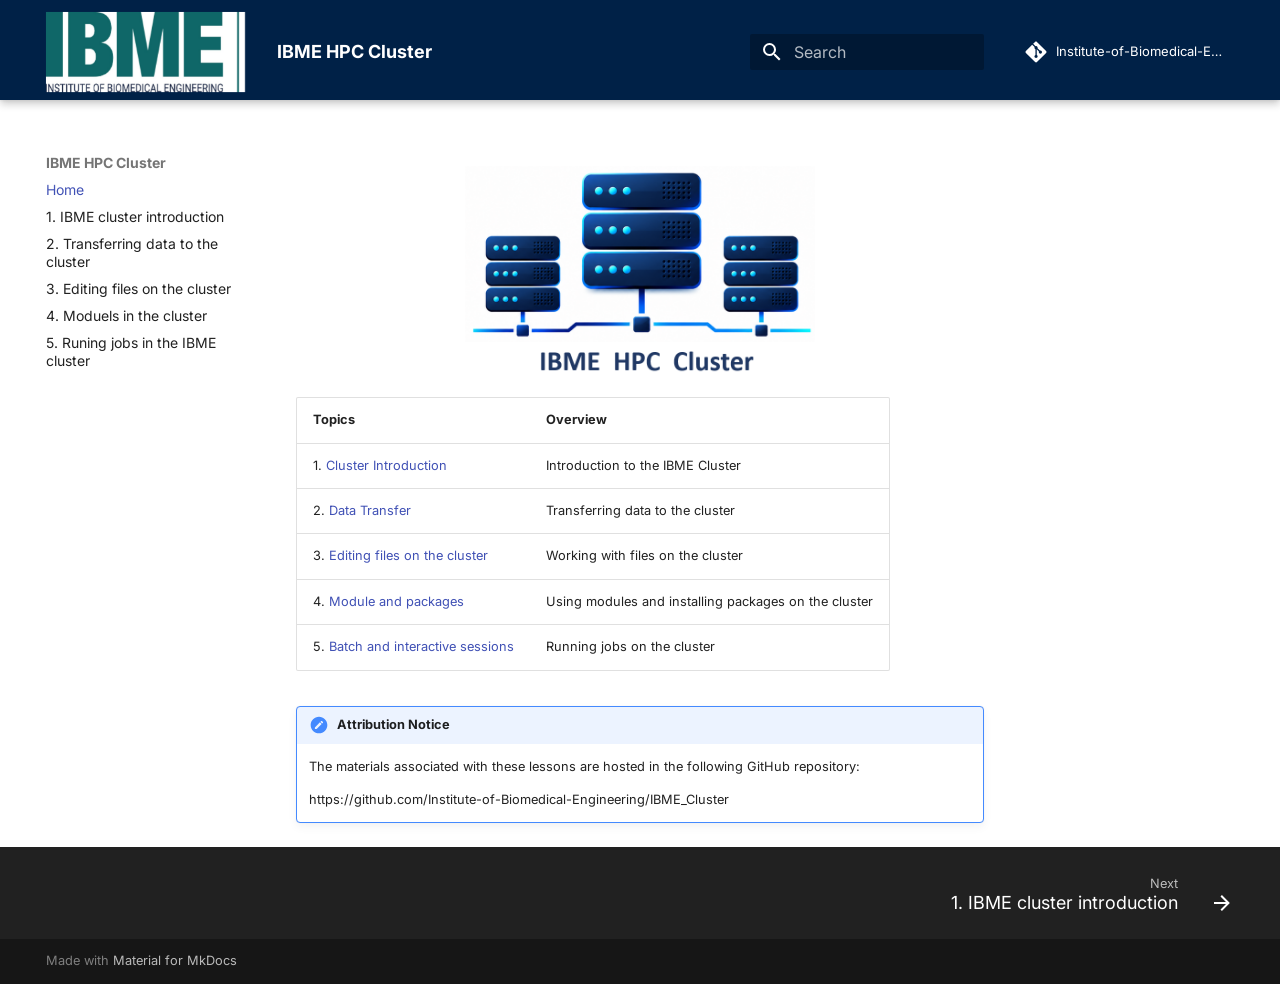
==== index.html @ fde44dac "Deployed 38e7b58 with MkDocs version: 1.6.1" ====
<!doctype html>
<html lang="en" class="no-js">
  <head>
    
      <meta charset="utf-8">
      <meta name="viewport" content="width=device-width,initial-scale=1">
      
      
        <meta name="author" content="Institute of Biomedical Engineering, University of Oxford">
      
      
        <link rel="canonical" href="https://mydomain.org/IBME_Cluster/">
      
      
      
        <link rel="next" href="1_Cluster_introduction/">
      
      
        
      
      
      <link rel="icon" href="assets/images/favicon.png">
      <meta name="generator" content="mkdocs-1.6.1, mkdocs-material-9.7.6">
    
    
      
        <title>IBME HPC Cluster</title>
      
    
    
      <link rel="stylesheet" href="assets/stylesheets/main.484c7ddc.min.css">
      
      


    
    
      
    
    
      
        
        
        <link rel="preconnect" href="https://fonts.gstatic.com" crossorigin>
        <link rel="stylesheet" href="https://fonts.googleapis.com/css?family=Inter:300,300i,400,400i,700,700i%7CFira+Code:400,400i,700,700i&display=fallback">
        <style>:root{--md-text-font:"Inter";--md-code-font:"Fira Code"}</style>
      
    
    
      <link rel="stylesheet" href="stylesheets/extra.css">
    
    <script>__md_scope=new URL(".",location),__md_hash=e=>[...e].reduce(((e,_)=>(e<<5)-e+_.charCodeAt(0)),0),__md_get=(e,_=localStorage,t=__md_scope)=>JSON.parse(_.getItem(t.pathname+"."+e)),__md_set=(e,_,t=localStorage,a=__md_scope)=>{try{t.setItem(a.pathname+"."+e,JSON.stringify(_))}catch(e){}}</script>
    
      

    
    
  </head>
  
  
    <body dir="ltr">
  
    
    <input class="md-toggle" data-md-toggle="drawer" type="checkbox" id="__drawer" autocomplete="off">
    <input class="md-toggle" data-md-toggle="search" type="checkbox" id="__search" autocomplete="off">
    <label class="md-overlay" for="__drawer"></label>
    <div data-md-component="skip">
      
    </div>
    <div data-md-component="announce">
      
    </div>
    
    
      

  

<header class="md-header md-header--shadow" data-md-component="header">
  <nav class="md-header__inner md-grid" aria-label="Header">
    <a href="." title="IBME HPC Cluster" class="md-header__button md-logo" aria-label="IBME HPC Cluster" data-md-component="logo">
      
  <img src="images/IBME_OU_logo.jpg" alt="logo">

    </a>
    <label class="md-header__button md-icon" for="__drawer">
      
      <svg xmlns="http://www.w3.org/2000/svg" viewBox="0 0 24 24"><path d="M3 6h18v2H3zm0 5h18v2H3zm0 5h18v2H3z"/></svg>
    </label>
    <div class="md-header__title" data-md-component="header-title">
      <div class="md-header__ellipsis">
        <div class="md-header__topic">
          <span class="md-ellipsis">
            IBME HPC Cluster
          </span>
        </div>
        <div class="md-header__topic" data-md-component="header-topic">
          <span class="md-ellipsis">
            
              Home
            
          </span>
        </div>
      </div>
    </div>
    
    
      <script>var palette=__md_get("__palette");if(palette&&palette.color){if("(prefers-color-scheme)"===palette.color.media){var media=matchMedia("(prefers-color-scheme: light)"),input=document.querySelector(media.matches?"[data-md-color-media='(prefers-color-scheme: light)']":"[data-md-color-media='(prefers-color-scheme: dark)']");palette.color.media=input.getAttribute("data-md-color-media"),palette.color.scheme=input.getAttribute("data-md-color-scheme"),palette.color.primary=input.getAttribute("data-md-color-primary"),palette.color.accent=input.getAttribute("data-md-color-accent")}for(var[key,value]of Object.entries(palette.color))document.body.setAttribute("data-md-color-"+key,value)}</script>
    
    
    
      
      
        <label class="md-header__button md-icon" for="__search">
          
          <svg xmlns="http://www.w3.org/2000/svg" viewBox="0 0 24 24"><path d="M9.5 3A6.5 6.5 0 0 1 16 9.5c0 1.61-.59 3.09-1.56 4.23l.27.27h.79l5 5-1.5 1.5-5-5v-.79l-.27-.27A6.52 6.52 0 0 1 9.5 16 6.5 6.5 0 0 1 3 9.5 6.5 6.5 0 0 1 9.5 3m0 2C7 5 5 7 5 9.5S7 14 9.5 14 14 12 14 9.5 12 5 9.5 5"/></svg>
        </label>
        <div class="md-search" data-md-component="search" role="dialog">
  <label class="md-search__overlay" for="__search"></label>
  <div class="md-search__inner" role="search">
    <form class="md-search__form" name="search">
      <input type="text" class="md-search__input" name="query" aria-label="Search" placeholder="Search" autocapitalize="off" autocorrect="off" autocomplete="off" spellcheck="false" data-md-component="search-query" required>
      <label class="md-search__icon md-icon" for="__search">
        
        <svg xmlns="http://www.w3.org/2000/svg" viewBox="0 0 24 24"><path d="M9.5 3A6.5 6.5 0 0 1 16 9.5c0 1.61-.59 3.09-1.56 4.23l.27.27h.79l5 5-1.5 1.5-5-5v-.79l-.27-.27A6.52 6.52 0 0 1 9.5 16 6.5 6.5 0 0 1 3 9.5 6.5 6.5 0 0 1 9.5 3m0 2C7 5 5 7 5 9.5S7 14 9.5 14 14 12 14 9.5 12 5 9.5 5"/></svg>
        
        <svg xmlns="http://www.w3.org/2000/svg" viewBox="0 0 24 24"><path d="M20 11v2H8l5.5 5.5-1.42 1.42L4.16 12l7.92-7.92L13.5 5.5 8 11z"/></svg>
      </label>
      <nav class="md-search__options" aria-label="Search">
        
        <button type="reset" class="md-search__icon md-icon" title="Clear" aria-label="Clear" tabindex="-1">
          
          <svg xmlns="http://www.w3.org/2000/svg" viewBox="0 0 24 24"><path d="M19 6.41 17.59 5 12 10.59 6.41 5 5 6.41 10.59 12 5 17.59 6.41 19 12 13.41 17.59 19 19 17.59 13.41 12z"/></svg>
        </button>
      </nav>
      
    </form>
    <div class="md-search__output">
      <div class="md-search__scrollwrap" tabindex="0" data-md-scrollfix>
        <div class="md-search-result" data-md-component="search-result">
          <div class="md-search-result__meta">
            Initializing search
          </div>
          <ol class="md-search-result__list" role="presentation"></ol>
        </div>
      </div>
    </div>
  </div>
</div>
      
    
    
      <div class="md-header__source">
        <a href="https://github.com/Institute-of-Biomedical-Engineering/IBME_Cluster" title="Go to repository" class="md-source" data-md-component="source">
  <div class="md-source__icon md-icon">
    
    <svg xmlns="http://www.w3.org/2000/svg" viewBox="0 0 448 512"><!--! Font Awesome Free 7.1.0 by @fontawesome - https://fontawesome.com License - https://fontawesome.com/license/free (Icons: CC BY 4.0, Fonts: SIL OFL 1.1, Code: MIT License) Copyright 2025 Fonticons, Inc.--><path d="M439.6 236.1 244 40.5c-5.4-5.5-12.8-8.5-20.4-8.5s-15 3-20.4 8.4L162.5 81l51.5 51.5c27.1-9.1 52.7 16.8 43.4 43.7l49.7 49.7c34.2-11.8 61.2 31 35.5 56.7-26.5 26.5-70.2-2.9-56-37.3L240.3 199v121.9c25.3 12.5 22.3 41.8 9.1 55-6.4 6.4-15.2 10.1-24.3 10.1s-17.8-3.6-24.3-10.1c-17.6-17.6-11.1-46.9 11.2-56v-123c-20.8-8.5-24.6-30.7-18.6-45L142.6 101 8.5 235.1C3 240.6 0 247.9 0 255.5s3 15 8.5 20.4l195.6 195.7c5.4 5.4 12.7 8.4 20.4 8.4s15-3 20.4-8.4l194.7-194.7c5.4-5.4 8.4-12.8 8.4-20.4s-3-15-8.4-20.4"/></svg>
  </div>
  <div class="md-source__repository">
    Institute-of-Biomedical-Engineering/Training_Linux_CLI
  </div>
</a>
      </div>
    
  </nav>
  
</header>
    
    <div class="md-container" data-md-component="container">
      
      
        
          
        
      
      <main class="md-main" data-md-component="main">
        <div class="md-main__inner md-grid">
          
            
              
              <div class="md-sidebar md-sidebar--primary" data-md-component="sidebar" data-md-type="navigation" >
                <div class="md-sidebar__scrollwrap">
                  <div class="md-sidebar__inner">
                    



<nav class="md-nav md-nav--primary" aria-label="Navigation" data-md-level="0">
  <label class="md-nav__title" for="__drawer">
    <a href="." title="IBME HPC Cluster" class="md-nav__button md-logo" aria-label="IBME HPC Cluster" data-md-component="logo">
      
  <img src="images/IBME_OU_logo.jpg" alt="logo">

    </a>
    IBME HPC Cluster
  </label>
  
    <div class="md-nav__source">
      <a href="https://github.com/Institute-of-Biomedical-Engineering/IBME_Cluster" title="Go to repository" class="md-source" data-md-component="source">
  <div class="md-source__icon md-icon">
    
    <svg xmlns="http://www.w3.org/2000/svg" viewBox="0 0 448 512"><!--! Font Awesome Free 7.1.0 by @fontawesome - https://fontawesome.com License - https://fontawesome.com/license/free (Icons: CC BY 4.0, Fonts: SIL OFL 1.1, Code: MIT License) Copyright 2025 Fonticons, Inc.--><path d="M439.6 236.1 244 40.5c-5.4-5.5-12.8-8.5-20.4-8.5s-15 3-20.4 8.4L162.5 81l51.5 51.5c27.1-9.1 52.7 16.8 43.4 43.7l49.7 49.7c34.2-11.8 61.2 31 35.5 56.7-26.5 26.5-70.2-2.9-56-37.3L240.3 199v121.9c25.3 12.5 22.3 41.8 9.1 55-6.4 6.4-15.2 10.1-24.3 10.1s-17.8-3.6-24.3-10.1c-17.6-17.6-11.1-46.9 11.2-56v-123c-20.8-8.5-24.6-30.7-18.6-45L142.6 101 8.5 235.1C3 240.6 0 247.9 0 255.5s3 15 8.5 20.4l195.6 195.7c5.4 5.4 12.7 8.4 20.4 8.4s15-3 20.4-8.4l194.7-194.7c5.4-5.4 8.4-12.8 8.4-20.4s-3-15-8.4-20.4"/></svg>
  </div>
  <div class="md-source__repository">
    Institute-of-Biomedical-Engineering/Training_Linux_CLI
  </div>
</a>
    </div>
  
  <ul class="md-nav__list" data-md-scrollfix>
    
      
      
  
  
    
  
  
  
    <li class="md-nav__item md-nav__item--active">
      
      <input class="md-nav__toggle md-toggle" type="checkbox" id="__toc">
      
      
      
      <a href="." class="md-nav__link md-nav__link--active">
        
  
  
  <span class="md-ellipsis">
    
  
    Home
  

    
  </span>
  
  

      </a>
      
    </li>
  

    
      
      
  
  
  
  
    <li class="md-nav__item">
      <a href="1_Cluster_introduction/" class="md-nav__link">
        
  
  
  <span class="md-ellipsis">
    
  
    1. IBME cluster introduction
  

    
  </span>
  
  

      </a>
    </li>
  

    
      
      
  
  
  
  
    <li class="md-nav__item">
      <a href="2_Transferring_files_to_remote_machine/" class="md-nav__link">
        
  
  
  <span class="md-ellipsis">
    
  
    2. Transferring data to the cluster
  

    
  </span>
  
  

      </a>
    </li>
  

    
      
      
  
  
  
  
    <li class="md-nav__item">
      <a href="3_Editing_files/" class="md-nav__link">
        
  
  
  <span class="md-ellipsis">
    
  
    3. Editing files on the cluster
  

    
  </span>
  
  

      </a>
    </li>
  

    
      
      
  
  
  
  
    <li class="md-nav__item">
      <a href="4_Modules_packages/" class="md-nav__link">
        
  
  
  <span class="md-ellipsis">
    
  
    4. Moduels in the cluster
  

    
  </span>
  
  

      </a>
    </li>
  

    
      
      
  
  
  
  
    <li class="md-nav__item">
      <a href="5_Sessions/" class="md-nav__link">
        
  
  
  <span class="md-ellipsis">
    
  
    5. Runing jobs in the IBME cluster
  

    
  </span>
  
  

      </a>
    </li>
  

    
  </ul>
</nav>
                  </div>
                </div>
              </div>
            
            
              
              <div class="md-sidebar md-sidebar--secondary" data-md-component="sidebar" data-md-type="toc" >
                <div class="md-sidebar__scrollwrap">
                  <div class="md-sidebar__inner">
                    

<nav class="md-nav md-nav--secondary" aria-label="Table of contents">
  
  
  
  
</nav>
                  </div>
                </div>
              </div>
            
          
          
            <div class="md-content" data-md-component="content">
              
              <article class="md-content__inner md-typeset">
                
                  


  
  


<!-- <div class="hero">
  <img src="images/IBME_Eng_OxUni.jpg" alt="IBME Logo" class="hero-logo">

  <div class="hero-text">
    <h1>Introduction to Linux Command Line</h1>
    <p>Institute of Biomedical Engineering, University of Oxford</p>
  </div>
</div> -->

<p align="center">
    <img src="./images/Linux_intro.png" width="350">
</p>

<table>
<thead>
<tr>
<th style="text-align: left;"><strong>Topics</strong></th>
<th style="text-align: left;"><strong>Overview</strong></th>
</tr>
</thead>
<tbody>
<tr>
<td style="text-align: left;">1. <a href="1_Cluster_introduction/">Cluster Introduction</a></td>
<td style="text-align: left;">Introduction to the IBME Cluster</td>
</tr>
<tr>
<td style="text-align: left;">2. <a href="2_Transferring_files_to_remote_machine/">Data Transfer</a></td>
<td style="text-align: left;">Transferring data to the cluster</td>
</tr>
<tr>
<td style="text-align: left;">3. <a href="3_Editing_files/">Editing files on the cluster</a></td>
<td style="text-align: left;">Working with files on the cluster</td>
</tr>
<tr>
<td style="text-align: left;">4. <a href="./4_Modules_packages">Module and packages</a></td>
<td style="text-align: left;">Using modules and installing packages on the cluster</td>
</tr>
<tr>
<td style="text-align: left;">5. <a href="5_Sessions/">Batch and interactive sessions</a></td>
<td style="text-align: left;">Running jobs on the cluster</td>
</tr>
</tbody>
</table>
<div class="admonition copyright">
<p class="admonition-title">Attribution Notice</p>
<p>The materials associated with these lessons are hosted in the following GitHub repository:</p>
<p>https://github.com/Institute-of-Biomedical-Engineering/IBME_Cluster</p>
</div>












                
              </article>
            </div>
          
          
<script>var target=document.getElementById(location.hash.slice(1));target&&target.name&&(target.checked=target.name.startsWith("__tabbed_"))</script>
        </div>
        
          <button type="button" class="md-top md-icon" data-md-component="top" hidden>
  
  <svg xmlns="http://www.w3.org/2000/svg" viewBox="0 0 24 24"><path d="M13 20h-2V8l-5.5 5.5-1.42-1.42L12 4.16l7.92 7.92-1.42 1.42L13 8z"/></svg>
  Back to top
</button>
        
      </main>
      
        <footer class="md-footer">
  
    
      
      <nav class="md-footer__inner md-grid" aria-label="Footer" >
        
        
          
          <a href="1_Cluster_introduction/" class="md-footer__link md-footer__link--next" aria-label="Next: 1. IBME cluster introduction">
            <div class="md-footer__title">
              <span class="md-footer__direction">
                Next
              </span>
              <div class="md-ellipsis">
                1. IBME cluster introduction
              </div>
            </div>
            <div class="md-footer__button md-icon">
              
              <svg xmlns="http://www.w3.org/2000/svg" viewBox="0 0 24 24"><path d="M4 11v2h12l-5.5 5.5 1.42 1.42L19.84 12l-7.92-7.92L10.5 5.5 16 11z"/></svg>
            </div>
          </a>
        
      </nav>
    
  
  <div class="md-footer-meta md-typeset">
    <div class="md-footer-meta__inner md-grid">
      <div class="md-copyright">
  
  
    Made with
    <a href="https://squidfunk.github.io/mkdocs-material/" target="_blank" rel="noopener">
      Material for MkDocs
    </a>
  
</div>
      
    </div>
  </div>
</footer>
      
    </div>
    <div class="md-dialog" data-md-component="dialog">
      <div class="md-dialog__inner md-typeset"></div>
    </div>
    
    
    
      
      
      <script id="__config" type="application/json">{"annotate": null, "base": ".", "features": ["navigation.tracking", "navigation.sections", "navigation.expand", "navigation.top", "navigation.footer", "content.code.copy", "content.code.annotate"], "search": "assets/javascripts/workers/search.2c215733.min.js", "tags": null, "translations": {"clipboard.copied": "Copied to clipboard", "clipboard.copy": "Copy to clipboard", "search.result.more.one": "1 more on this page", "search.result.more.other": "# more on this page", "search.result.none": "No matching documents", "search.result.one": "1 matching document", "search.result.other": "# matching documents", "search.result.placeholder": "Type to start searching", "search.result.term.missing": "Missing", "select.version": "Select version"}, "version": null}</script>
    
    
      <script src="assets/javascripts/bundle.79ae519e.min.js"></script>
      
    
  </body>
</html>
---- assets/stylesheets/main.484c7ddc.min.css ----
@charset "UTF-8";html{-webkit-text-size-adjust:none;-moz-text-size-adjust:none;text-size-adjust:none;box-sizing:border-box}*,:after,:before{box-sizing:inherit}@media (prefers-reduced-motion){*,:after,:before{transition:none!important}}body{margin:0}a,button,input,label{-webkit-tap-highlight-color:transparent}a{color:inherit;text-decoration:none}hr{border:0;box-sizing:initial;display:block;height:.05rem;overflow:visible;padding:0}small{font-size:80%}sub,sup{line-height:1em}img{border-style:none}table{border-collapse:initial;border-spacing:0}td,th{font-weight:400;vertical-align:top}button{background:#0000;border:0;font-family:inherit;font-size:inherit;margin:0;padding:0}input{border:0;outline:none}:root{--md-primary-fg-color:#4051b5;--md-primary-fg-color--light:#5d6cc0;--md-primary-fg-color--dark:#303fa1;--md-primary-bg-color:#fff;--md-primary-bg-color--light:#ffffffb3;--md-accent-fg-color:#526cfe;--md-accent-fg-color--transparent:#526cfe1a;--md-accent-bg-color:#fff;--md-accent-bg-color--light:#ffffffb3}[data-md-color-scheme=default]{color-scheme:light}[data-md-color-scheme=default] img[src$="#gh-dark-mode-only"],[data-md-color-scheme=default] img[src$="#only-dark"]{display:none}:root,[data-md-color-scheme=default]{--md-hue:225deg;--md-default-fg-color:#000000de;--md-default-fg-color--light:#0000008a;--md-default-fg-color--lighter:#00000052;--md-default-fg-color--lightest:#00000012;--md-default-bg-color:#fff;--md-default-bg-color--light:#ffffffb3;--md-default-bg-color--lighter:#ffffff4d;--md-default-bg-color--lightest:#ffffff1f;--md-code-fg-color:#36464e;--md-code-bg-color:#f5f5f5;--md-code-bg-color--light:#f5f5f5b3;--md-code-bg-color--lighter:#f5f5f54d;--md-code-hl-color:#4287ff;--md-code-hl-color--light:#4287ff1a;--md-code-hl-number-color:#d52a2a;--md-code-hl-special-color:#db1457;--md-code-hl-function-color:#a846b9;--md-code-hl-constant-color:#6e59d9;--md-code-hl-keyword-color:#3f6ec6;--md-code-hl-string-color:#1c7d4d;--md-code-hl-name-color:var(--md-code-fg-color);--md-code-hl-operator-color:var(--md-default-fg-color--light);--md-code-hl-punctuation-color:var(--md-default-fg-color--light);--md-code-hl-comment-color:var(--md-default-fg-color--light);--md-code-hl-generic-color:var(--md-default-fg-color--light);--md-code-hl-variable-color:var(--md-default-fg-color--light);--md-typeset-color:var(--md-default-fg-color);--md-typeset-a-color:var(--md-primary-fg-color);--md-typeset-del-color:#f5503d26;--md-typeset-ins-color:#0bd57026;--md-typeset-kbd-color:#fafafa;--md-typeset-kbd-accent-color:#fff;--md-typeset-kbd-border-color:#b8b8b8;--md-typeset-mark-color:#ffff0080;--md-typeset-table-color:#0000001f;--md-typeset-table-color--light:rgba(0,0,0,.035);--md-admonition-fg-color:var(--md-default-fg-color);--md-admonition-bg-color:var(--md-default-bg-color);--md-warning-fg-color:#000000de;--md-warning-bg-color:#ff9;--md-footer-fg-color:#fff;--md-footer-fg-color--light:#ffffffb3;--md-footer-fg-color--lighter:#ffffff73;--md-footer-bg-color:#000000de;--md-footer-bg-color--dark:#00000052;--md-shadow-z1:0 0.2rem 0.5rem #0000000d,0 0 0.05rem #0000001a;--md-shadow-z2:0 0.2rem 0.5rem #0000001a,0 0 0.05rem #00000040;--md-shadow-z3:0 0.2rem 0.5rem #0003,0 0 0.05rem #00000059}.md-icon svg{fill:currentcolor;display:block;height:1.2rem;width:1.2rem}body{-webkit-font-smoothing:antialiased;-moz-osx-font-smoothing:grayscale;--md-text-font-family:var(--md-text-font,_),-apple-system,BlinkMacSystemFont,Helvetica,Arial,sans-serif;--md-code-font-family:var(--md-code-font,_),SFMono-Regular,Consolas,Menlo,monospace}aside,body,input{font-feature-settings:"kern","liga";color:var(--md-typeset-color);font-family:var(--md-text-font-family)}code,kbd,pre{font-feature-settings:"kern";font-family:var(--md-code-font-family)}:root{--md-typeset-table-sort-icon:url('data:image/svg+xml;charset=utf-8,<svg xmlns="http://www.w3.org/2000/svg" viewBox="0 0 24 24"><path d="m18 21-4-4h3V7h-3l4-4 4 4h-3v10h3M2 19v-2h10v2M2 13v-2h7v2M2 7V5h4v2z"/></svg>');--md-typeset-table-sort-icon--asc:url('data:image/svg+xml;charset=utf-8,<svg xmlns="http://www.w3.org/2000/svg" viewBox="0 0 24 24"><path d="M19 17h3l-4 4-4-4h3V3h2M2 17h10v2H2M6 5v2H2V5m0 6h7v2H2z"/></svg>');--md-typeset-table-sort-icon--desc:url('data:image/svg+xml;charset=utf-8,<svg xmlns="http://www.w3.org/2000/svg" viewBox="0 0 24 24"><path d="M19 7h3l-4-4-4 4h3v14h2M2 17h10v2H2M6 5v2H2V5m0 6h7v2H2z"/></svg>')}.md-typeset{-webkit-print-color-adjust:exact;color-adjust:exact;font-size:.8rem;line-height:1.6;overflow-wrap:break-word}@media print{.md-typeset{font-size:.68rem}}.md-typeset blockquote,.md-typeset dl,.md-typeset figure,.md-typeset ol,.md-typeset pre,.md-typeset ul{margin-bottom:1em;margin-top:1em}.md-typeset h1{color:var(--md-default-fg-color--light);font-size:2em;line-height:1.3;margin:0 0 1.25em}.md-typeset h1,.md-typeset h2{font-weight:300;letter-spacing:-.01em}.md-typeset h2{font-size:1.5625em;line-height:1.4;margin:1.6em 0 .64em}.md-typeset h3{font-size:1.25em;font-weight:400;letter-spacing:-.01em;line-height:1.5;margin:1.6em 0 .8em}.md-typeset h2+h3{margin-top:.8em}.md-typeset h4{font-weight:700;letter-spacing:-.01em;margin:1em 0}.md-typeset h5,.md-typeset h6{color:var(--md-default-fg-color--light);font-size:.8em;font-weight:700;letter-spacing:-.01em;margin:1.25em 0}.md-typeset h5{text-transform:uppercase}.md-typeset h5 code{text-transform:none}.md-typeset hr{border-bottom:.05rem solid var(--md-default-fg-color--lightest);display:flow-root;margin:1.5em 0}.md-typeset a{color:var(--md-typeset-a-color);word-break:break-word}.md-typeset a,.md-typeset a:before{transition:color 125ms}.md-typeset a:focus,.md-typeset a:hover{color:var(--md-accent-fg-color)}.md-typeset a:focus code,.md-typeset a:hover code{background-color:var(--md-accent-fg-color--transparent);color:var(--md-accent-fg-color)}.md-typeset a code{color:var(--md-typeset-a-color)}.md-typeset a.focus-visible{outline-color:var(--md-accent-fg-color);outline-offset:.2rem}.md-typeset code,.md-typeset kbd,.md-typeset pre{color:var(--md-code-fg-color);direction:ltr;font-variant-ligatures:none;transition:background-color 125ms}@media print{.md-typeset code,.md-typeset kbd,.md-typeset pre{white-space:pre-wrap}}.md-typeset code{background-color:var(--md-code-bg-color);border-radius:.1rem;-webkit-box-decoration-break:clone;box-decoration-break:clone;font-size:.85em;padding:0 .2941176471em;transition:color 125ms,background-color 125ms;word-break:break-word}.md-typeset code:not(.focus-visible){-webkit-tap-highlight-color:transparent;outline:none}.md-typeset pre{display:flow-root;line-height:1.4;position:relative}.md-typeset pre>code{-webkit-box-decoration-break:slice;box-decoration-break:slice;box-shadow:none;display:block;margin:0;outline-color:var(--md-accent-fg-color);overflow:auto;padding:.7720588235em 1.1764705882em;scrollbar-color:var(--md-default-fg-color--lighter) #0000;scrollbar-width:thin;touch-action:auto;word-break:normal}.md-typeset pre>code:hover{scrollbar-color:var(--md-accent-fg-color) #0000}.md-typeset pre>code::-webkit-scrollbar{height:.2rem;width:.2rem}.md-typeset pre>code::-webkit-scrollbar-thumb{background-color:var(--md-default-fg-color--lighter)}.md-typeset pre>code::-webkit-scrollbar-thumb:hover{background-color:var(--md-accent-fg-color)}.md-typeset kbd{background-color:var(--md-typeset-kbd-color);border-radius:.1rem;box-shadow:0 .1rem 0 .05rem var(--md-typeset-kbd-border-color),0 .1rem 0 var(--md-typeset-kbd-border-color),0 -.1rem .2rem var(--md-typeset-kbd-accent-color) inset;color:var(--md-default-fg-color);display:inline-block;font-size:.75em;padding:0 .6666666667em;vertical-align:text-top;word-break:break-word}.md-typeset mark{background-color:var(--md-typeset-mark-color);-webkit-box-decoration-break:clone;box-decoration-break:clone;color:inherit;word-break:break-word}.md-typeset abbr{cursor:help;text-decoration:none}.md-typeset [data-preview],.md-typeset abbr{border-bottom:.05rem dotted var(--md-default-fg-color--light)}.md-typeset small{opacity:.75}[dir=ltr] .md-typeset sub,[dir=ltr] .md-typeset sup{margin-left:.078125em}[dir=rtl] .md-typeset sub,[dir=rtl] .md-typeset sup{margin-right:.078125em}[dir=ltr] .md-typeset blockquote{padding-left:.6rem}[dir=rtl] .md-typeset blockquote{padding-right:.6rem}[dir=ltr] .md-typeset blockquote{border-left:.2rem solid var(--md-default-fg-color--lighter)}[dir=rtl] .md-typeset blockquote{border-right:.2rem solid var(--md-default-fg-color--lighter)}.md-typeset blockquote{color:var(--md-default-fg-color--light);margin-left:0;margin-right:0}.md-typeset ul{list-style-type:disc}.md-typeset ul[type]{list-style-type:revert-layer}[dir=ltr] .md-typeset ol,[dir=ltr] .md-typeset ul{margin-left:.625em}[dir=rtl] .md-typeset ol,[dir=rtl] .md-typeset ul{margin-right:.625em}.md-typeset ol,.md-typeset ul{padding:0}.md-typeset ol:not([hidden]),.md-typeset ul:not([hidden]){display:flow-root}.md-typeset ol ol,.md-typeset ul ol{list-style-type:lower-alpha}.md-typeset ol ol ol,.md-typeset ul ol ol{list-style-type:lower-roman}.md-typeset ol ol ol ol,.md-typeset ul ol ol ol{list-style-type:upper-alpha}.md-typeset ol ol ol ol ol,.md-typeset ul ol ol ol ol{list-style-type:upper-roman}.md-typeset ol[type],.md-typeset ul[type]{list-style-type:revert-layer}[dir=ltr] .md-typeset ol li,[dir=ltr] .md-typeset ul li{margin-left:1.25em}[dir=rtl] .md-typeset ol li,[dir=rtl] .md-typeset ul li{margin-right:1.25em}.md-typeset ol li,.md-typeset ul li{margin-bottom:.5em}.md-typeset ol li blockquote,.md-typeset ol li p,.md-typeset ul li blockquote,.md-typeset ul li p{margin:.5em 0}.md-typeset ol li:last-child,.md-typeset ul li:last-child{margin-bottom:0}[dir=ltr] .md-typeset ol li ol,[dir=ltr] .md-typeset ol li ul,[dir=ltr] .md-typeset ul li ol,[dir=ltr] .md-typeset ul li ul{margin-left:.625em}[dir=rtl] .md-typeset ol li ol,[dir=rtl] .md-typeset ol li ul,[dir=rtl] .md-typeset ul li ol,[dir=rtl] .md-typeset ul li ul{margin-right:.625em}.md-typeset ol li ol,.md-typeset ol li ul,.md-typeset ul li ol,.md-typeset ul li ul{margin-bottom:.5em;margin-top:.5em}[dir=ltr] .md-typeset dd{margin-left:1.875em}[dir=rtl] .md-typeset dd{margin-right:1.875em}.md-typeset dd{margin-bottom:1.5em;margin-top:1em}.md-typeset img,.md-typeset svg,.md-typeset video{height:auto;max-width:100%}.md-typeset img[align=left]{margin:1em 1em 1em 0}.md-typeset img[align=right]{margin:1em 0 1em 1em}.md-typeset img[align]:only-child{margin-top:0}.md-typeset figure{display:flow-root;margin:1em auto;max-width:100%;text-align:center;width:fit-content}.md-typeset figure img{display:block;margin:0 auto}.md-typeset figcaption{font-style:italic;margin:1em auto;max-width:24rem}.md-typeset iframe{max-width:100%}.md-typeset table:not([class]){background-color:var(--md-default-bg-color);border:.05rem solid var(--md-typeset-table-color);border-radius:.1rem;display:inline-block;font-size:.64rem;max-width:100%;overflow:auto;touch-action:auto}@media print{.md-typeset table:not([class]){display:table}}.md-typeset table:not([class])+*{margin-top:1.5em}.md-typeset table:not([class]) td>:first-child,.md-typeset table:not([class]) th>:first-child{margin-top:0}.md-typeset table:not([class]) td>:last-child,.md-typeset table:not([class]) th>:last-child{margin-bottom:0}.md-typeset table:not([class]) td:not([align]),.md-typeset table:not([class]) th:not([align]){text-align:left}[dir=rtl] .md-typeset table:not([class]) td:not([align]),[dir=rtl] .md-typeset table:not([class]) th:not([align]){text-align:right}.md-typeset table:not([class]) th{font-weight:700;min-width:5rem;padding:.9375em 1.25em;vertical-align:top}.md-typeset table:not([class]) td{border-top:.05rem solid var(--md-typeset-table-color);padding:.9375em 1.25em;vertical-align:top}.md-typeset table:not([class]) tbody tr{transition:background-color 125ms}.md-typeset table:not([class]) tbody tr:hover{background-color:var(--md-typeset-table-color--light);box-shadow:0 .05rem 0 var(--md-default-bg-color) inset}.md-typeset table:not([class]) a{word-break:normal}.md-typeset table th[role=columnheader]{cursor:pointer}[dir=ltr] .md-typeset table th[role=columnheader]:after{margin-left:.5em}[dir=rtl] .md-typeset table th[role=columnheader]:after{margin-right:.5em}.md-typeset table th[role=columnheader]:after{content:"";display:inline-block;height:1.2em;-webkit-mask-image:var(--md-typeset-table-sort-icon);mask-image:var(--md-typeset-table-sort-icon);-webkit-mask-repeat:no-repeat;mask-repeat:no-repeat;-webkit-mask-size:contain;mask-size:contain;transition:background-color 125ms;vertical-align:text-bottom;width:1.2em}.md-typeset table th[role=columnheader]:hover:after{background-color:var(--md-default-fg-color--lighter)}.md-typeset table th[role=columnheader][aria-sort=ascending]:after{background-color:var(--md-default-fg-color--light);-webkit-mask-image:var(--md-typeset-table-sort-icon--asc);mask-image:var(--md-typeset-table-sort-icon--asc)}.md-typeset table th[role=columnheader][aria-sort=descending]:after{background-color:var(--md-default-fg-color--light);-webkit-mask-image:var(--md-typeset-table-sort-icon--desc);mask-image:var(--md-typeset-table-sort-icon--desc)}.md-typeset__scrollwrap{margin:1em -.8rem;overflow-x:auto;touch-action:auto}.md-typeset__table{display:inline-block;margin-bottom:.5em;padding:0 .8rem}@media print{.md-typeset__table{display:block}}html .md-typeset__table table{display:table;margin:0;overflow:hidden;width:100%}@media screen and (max-width:44.984375em){.md-content__inner>pre{margin:1em -.8rem}.md-content__inner>pre code{border-radius:0}}.md-typeset .md-author{border-radius:100%;display:block;flex-shrink:0;height:1.6rem;overflow:hidden;position:relative;transition:color 125ms,transform 125ms;width:1.6rem}.md-typeset .md-author img{display:block}.md-typeset .md-author--more{background:var(--md-default-fg-color--lightest);color:var(--md-default-fg-color--lighter);font-size:.6rem;font-weight:700;line-height:1.6rem;text-align:center}.md-typeset .md-author--long{height:2.4rem;width:2.4rem}.md-typeset a.md-author{transform:scale(1)}.md-typeset a.md-author img{border-radius:100%;filter:grayscale(100%) opacity(75%);transition:filter 125ms}.md-typeset a.md-author:focus,.md-typeset a.md-author:hover{transform:scale(1.1);z-index:1}.md-typeset a.md-author:focus img,.md-typeset a.md-author:hover img{filter:grayscale(0)}.md-banner{background-color:var(--md-footer-bg-color);color:var(--md-footer-fg-color);overflow:auto}@media print{.md-banner{display:none}}.md-banner--warning{background-color:var(--md-warning-bg-color);color:var(--md-warning-fg-color)}.md-banner__inner{font-size:.7rem;margin:.6rem auto;padding:0 .8rem}[dir=ltr] .md-banner__button{float:right}[dir=rtl] .md-banner__button{float:left}.md-banner__button{color:inherit;cursor:pointer;transition:opacity .25s}.no-js .md-banner__button{display:none}.md-banner__button:hover{opacity:.7}html{font-size:125%;height:100%;overflow-x:hidden}@media screen and (min-width:100em){html{font-size:137.5%}}@media screen and (min-width:125em){html{font-size:150%}}body{background-color:var(--md-default-bg-color);display:flex;flex-direction:column;font-size:.5rem;min-height:100%;position:relative;width:100%}@media print{body{display:block}}@media screen and (max-width:59.984375em){body[data-md-scrolllock]{position:fixed}}.md-grid{margin-left:auto;margin-right:auto;max-width:61rem}.md-container{display:flex;flex-direction:column;flex-grow:1}@media print{.md-container{display:block}}.md-main{flex-grow:1}.md-main__inner{display:flex;height:100%;margin-top:1.5rem}.md-ellipsis{overflow:hidden;text-overflow:ellipsis}.md-toggle{display:none}.md-option{height:0;opacity:0;position:absolute;width:0}.md-option:checked+label:not([hidden]){display:block}.md-option.focus-visible+label{outline-color:var(--md-accent-fg-color);outline-style:auto}.md-skip{background-color:var(--md-default-fg-color);border-radius:.1rem;color:var(--md-default-bg-color);font-size:.64rem;margin:.5rem;opacity:0;outline-color:var(--md-accent-fg-color);padding:.3rem .5rem;position:fixed;transform:translateY(.4rem);z-index:-1}.md-skip:focus{opacity:1;transform:translateY(0);transition:transform .25s cubic-bezier(.4,0,.2,1),opacity 175ms 75ms;z-index:10}@page{margin:25mm}:root{--md-clipboard-icon:url('data:image/svg+xml;charset=utf-8,<svg xmlns="http://www.w3.org/2000/svg" viewBox="0 0 24 24"><path d="M19 21H8V7h11m0-2H8a2 2 0 0 0-2 2v14a2 2 0 0 0 2 2h11a2 2 0 0 0 2-2V7a2 2 0 0 0-2-2m-3-4H4a2 2 0 0 0-2 2v14h2V3h12z"/></svg>')}.md-clipboard{border-radius:.1rem;color:var(--md-default-fg-color--lightest);cursor:pointer;height:1.5em;outline-color:var(--md-accent-fg-color);outline-offset:.1rem;transition:color .25s;width:1.5em;z-index:1}@media print{.md-clipboard{display:none}}.md-clipboard:not(.focus-visible){-webkit-tap-highlight-color:transparent;outline:none}:hover>.md-clipboard{color:var(--md-default-fg-color--light)}.md-clipboard:focus,.md-clipboard:hover{color:var(--md-accent-fg-color)}.md-clipboard:after{background-color:currentcolor;content:"";display:block;height:1.125em;margin:0 auto;-webkit-mask-image:var(--md-clipboard-icon);mask-image:var(--md-clipboard-icon);-webkit-mask-position:center;mask-position:center;-webkit-mask-repeat:no-repeat;mask-repeat:no-repeat;-webkit-mask-size:contain;mask-size:contain;width:1.125em}.md-clipboard--inline{cursor:pointer}.md-clipboard--inline code{transition:color .25s,background-color .25s}.md-clipboard--inline:focus code,.md-clipboard--inline:hover code{background-color:var(--md-accent-fg-color--transparent);color:var(--md-accent-fg-color)}:root{--md-code-select-icon:url('data:image/svg+xml;charset=utf-8,<svg xmlns="http://www.w3.org/2000/svg" viewBox="0 0 24 24"><path d="M19 19h-4v2h4c1.1 0 2-.9 2-2v-4h-2m0-12h-4v2h4v4h2V5c0-1.1-.9-2-2-2M5 5h4V3H5c-1.1 0-2 .9-2 2v4h2m0 6H3v4c0 1.1.9 2 2 2h4v-2H5zm2-4h2v2H7zm4 0h2v2h-2zm4 0h2v2h-2zM7 7h2v2H7zm4 0h2v2h-2zm4 0h2v2h-2zm-8 8h2v2H7zm4 0h2v2h-2zm4 0h2v2h-2z"/></svg>');--md-code-copy-icon:url('data:image/svg+xml;charset=utf-8,<svg xmlns="http://www.w3.org/2000/svg" viewBox="0 0 24 24"><path d="M19 21H8V7h11m0-2H8a2 2 0 0 0-2 2v14a2 2 0 0 0 2 2h11a2 2 0 0 0 2-2V7a2 2 0 0 0-2-2m-3-4H4a2 2 0 0 0-2 2v14h2V3h12z"/></svg>')}.md-typeset .md-code__content{display:grid}.md-code__nav{background-color:var(--md-code-bg-color--lighter);border-radius:.1rem;display:flex;gap:.2rem;padding:.2rem;position:absolute;right:.25em;top:.25em;transition:background-color .25s;z-index:1}:hover>.md-code__nav{background-color:var(--md-code-bg-color--light)}.md-code__button{color:var(--md-default-fg-color--lightest);cursor:pointer;display:block;height:1.5em;outline-color:var(--md-accent-fg-color);outline-offset:.1rem;transition:color .25s;width:1.5em}:hover>*>.md-code__button{color:var(--md-default-fg-color--light)}.md-code__button.focus-visible,.md-code__button:hover{color:var(--md-accent-fg-color)}.md-code__button--active{color:var(--md-default-fg-color)!important}.md-code__button:after{background-color:currentcolor;content:"";display:block;height:1.125em;margin:0 auto;-webkit-mask-position:center;mask-position:center;-webkit-mask-repeat:no-repeat;mask-repeat:no-repeat;-webkit-mask-size:contain;mask-size:contain;width:1.125em}.md-code__button[data-md-type=select]:after{-webkit-mask-image:var(--md-code-select-icon);mask-image:var(--md-code-select-icon)}.md-code__button[data-md-type=copy]:after{-webkit-mask-image:var(--md-code-copy-icon);mask-image:var(--md-code-copy-icon)}@keyframes consent{0%{opacity:0;transform:translateY(100%)}to{opacity:1;transform:translateY(0)}}@keyframes overlay{0%{opacity:0}to{opacity:1}}.md-consent__overlay{animation:overlay .25s both;-webkit-backdrop-filter:blur(.1rem);backdrop-filter:blur(.1rem);background-color:#0000008a;height:100%;opacity:1;position:fixed;top:0;width:100%;z-index:5}.md-consent__inner{animation:consent .5s cubic-bezier(.1,.7,.1,1) both;background-color:var(--md-default-bg-color);border:0;border-radius:.1rem;bottom:0;box-shadow:0 0 .2rem #0000001a,0 .2rem .4rem #0003;max-height:100%;overflow:auto;padding:0;position:fixed;width:100%;z-index:5}.md-consent__form{padding:.8rem}.md-consent__settings{display:none;margin:1em 0}input:checked+.md-consent__settings{display:block}.md-consent__controls{margin-bottom:.8rem}.md-typeset .md-consent__controls .md-button{display:inline}@media screen and (max-width:44.984375em){.md-typeset .md-consent__controls .md-button{display:block;margin-top:.4rem;text-align:center;width:100%}}.md-consent label{cursor:pointer}.md-content{flex-grow:1;min-width:0}.md-content__inner{margin:0 .8rem 1.2rem;padding-top:.6rem}@media screen and (min-width:76.25em){[dir=ltr] .md-sidebar--primary:not([hidden])~.md-content>.md-content__inner{margin-left:1.2rem}[dir=ltr] .md-sidebar--secondary:not([hidden])~.md-content>.md-content__inner,[dir=rtl] .md-sidebar--primary:not([hidden])~.md-content>.md-content__inner{margin-right:1.2rem}[dir=rtl] .md-sidebar--secondary:not([hidden])~.md-content>.md-content__inner{margin-left:1.2rem}}.md-content__inner:before{content:"";display:block;height:.4rem}.md-content__inner>:last-child{margin-bottom:0}[dir=ltr] .md-content__button{float:right}[dir=rtl] .md-content__button{float:left}[dir=ltr] .md-content__button{margin-left:.4rem}[dir=rtl] .md-content__button{margin-right:.4rem}.md-content__button{margin:.4rem 0;padding:0}@media print{.md-content__button{display:none}}.md-typeset .md-content__button{color:var(--md-default-fg-color--lighter)}.md-content__button svg{display:inline;vertical-align:top}[dir=rtl] .md-content__button svg{transform:scaleX(-1)}[dir=ltr] .md-dialog{right:.8rem}[dir=rtl] .md-dialog{left:.8rem}.md-dialog{background-color:var(--md-default-fg-color);border-radius:.1rem;bottom:.8rem;box-shadow:var(--md-shadow-z3);min-width:11.1rem;opacity:0;padding:.4rem .6rem;pointer-events:none;position:fixed;transform:translateY(100%);transition:transform 0ms .4s,opacity .4s;z-index:4}@media print{.md-dialog{display:none}}.md-dialog--active{opacity:1;pointer-events:auto;transform:translateY(0);transition:transform .4s cubic-bezier(.075,.85,.175,1),opacity .4s}.md-dialog__inner{color:var(--md-default-bg-color);font-size:.7rem}.md-feedback{margin:2em 0 1em;text-align:center}.md-feedback fieldset{border:none;margin:0;padding:0}.md-feedback__title{font-weight:700;margin:1em auto}.md-feedback__inner{position:relative}.md-feedback__list{display:flex;flex-wrap:wrap;place-content:baseline center;position:relative}.md-feedback__list:hover .md-icon:not(:disabled){color:var(--md-default-fg-color--lighter)}:disabled .md-feedback__list{min-height:1.8rem}.md-feedback__icon{color:var(--md-default-fg-color--light);cursor:pointer;flex-shrink:0;margin:0 .1rem;transition:color 125ms}.md-feedback__icon:not(:disabled).md-icon:hover{color:var(--md-accent-fg-color)}.md-feedback__icon:disabled{color:var(--md-default-fg-color--lightest);pointer-events:none}.md-feedback__note{opacity:0;position:relative;transform:translateY(.4rem);transition:transform .4s cubic-bezier(.1,.7,.1,1),opacity .15s}.md-feedback__note>*{margin:0 auto;max-width:16rem}:disabled .md-feedback__note{opacity:1;transform:translateY(0)}@media print{.md-feedback{display:none}}.md-footer{background-color:var(--md-footer-bg-color);color:var(--md-footer-fg-color)}@media print{.md-footer{display:none}}.md-footer__inner{justify-content:space-between;overflow:auto;padding:.2rem}.md-footer__inner:not([hidden]){display:flex}.md-footer__link{align-items:end;display:flex;flex-grow:0.01;margin-bottom:.4rem;margin-top:1rem;max-width:100%;outline-color:var(--md-accent-fg-color);overflow:hidden;transition:opacity .25s}.md-footer__link:focus,.md-footer__link:hover{opacity:.7}[dir=rtl] .md-footer__link svg{transform:scaleX(-1)}@media screen and (max-width:44.984375em){.md-footer__link--prev{flex-shrink:0}.md-footer__link--prev .md-footer__title{display:none}}[dir=ltr] .md-footer__link--next{margin-left:auto}[dir=rtl] .md-footer__link--next{margin-right:auto}.md-footer__link--next{text-align:right}[dir=rtl] .md-footer__link--next{text-align:left}.md-footer__title{flex-grow:1;font-size:.9rem;margin-bottom:.7rem;max-width:calc(100% - 2.4rem);padding:0 1rem;white-space:nowrap}.md-footer__button{margin:.2rem;padding:.4rem}.md-footer__direction{font-size:.64rem;opacity:.7}.md-footer-meta{background-color:var(--md-footer-bg-color--dark)}.md-footer-meta__inner{display:flex;flex-wrap:wrap;justify-content:space-between;padding:.2rem}html .md-footer-meta.md-typeset a{color:var(--md-footer-fg-color--light)}html .md-footer-meta.md-typeset a:focus,html .md-footer-meta.md-typeset a:hover{color:var(--md-footer-fg-color)}.md-copyright{color:var(--md-footer-fg-color--lighter);font-size:.64rem;margin:auto .6rem;padding:.4rem 0;width:100%}@media screen and (min-width:45em){.md-copyright{width:auto}}.md-copyright__highlight{color:var(--md-footer-fg-color--light)}.md-social{display:inline-flex;gap:.2rem;margin:0 .4rem;padding:.2rem 0 .6rem}@media screen and (min-width:45em){.md-social{padding:.6rem 0}}.md-social__link{display:inline-block;height:1.6rem;text-align:center;width:1.6rem}.md-social__link:before{line-height:1.9}.md-social__link svg{fill:currentcolor;max-height:.8rem;vertical-align:-25%}.md-typeset .md-button{border:.1rem solid;border-radius:.1rem;color:var(--md-primary-fg-color);cursor:pointer;display:inline-block;font-weight:700;padding:.625em 2em;transition:color 125ms,background-color 125ms,border-color 125ms}.md-typeset .md-button--primary{background-color:var(--md-primary-fg-color);border-color:var(--md-primary-fg-color);color:var(--md-primary-bg-color)}.md-typeset .md-button:focus,.md-typeset .md-button:hover{background-color:var(--md-accent-fg-color);border-color:var(--md-accent-fg-color);color:var(--md-accent-bg-color)}[dir=ltr] .md-typeset .md-input{border-top-left-radius:.1rem}[dir=ltr] .md-typeset .md-input,[dir=rtl] .md-typeset .md-input{border-top-right-radius:.1rem}[dir=rtl] .md-typeset .md-input{border-top-left-radius:.1rem}.md-typeset .md-input{border-bottom:.1rem solid var(--md-default-fg-color--lighter);box-shadow:var(--md-shadow-z1);font-size:.8rem;height:1.8rem;padding:0 .6rem;transition:border .25s,box-shadow .25s}.md-typeset .md-input:focus,.md-typeset .md-input:hover{border-bottom-color:var(--md-accent-fg-color);box-shadow:var(--md-shadow-z2)}.md-typeset .md-input--stretch{width:100%}.md-header{background-color:var(--md-primary-fg-color);box-shadow:0 0 .2rem #0000,0 .2rem .4rem #0000;color:var(--md-primary-bg-color);display:block;left:0;position:sticky;right:0;top:0;z-index:4}@media print{.md-header{display:none}}.md-header[hidden]{transform:translateY(-100%);transition:transform .25s cubic-bezier(.8,0,.6,1),box-shadow .25s}.md-header--shadow{box-shadow:0 0 .2rem #0000001a,0 .2rem .4rem #0003;transition:transform .25s cubic-bezier(.1,.7,.1,1),box-shadow .25s}.md-header__inner{align-items:center;display:flex;padding:0 .2rem}.md-header__button{color:currentcolor;cursor:pointer;margin:.2rem;outline-color:var(--md-accent-fg-color);padding:.4rem;position:relative;transition:opacity .25s;vertical-align:middle;z-index:1}.md-header__button:hover{opacity:.7}.md-header__button:not([hidden]){display:inline-block}.md-header__button:not(.focus-visible){-webkit-tap-highlight-color:transparent;outline:none}.md-header__button.md-logo{margin:.2rem;padding:.4rem}@media screen and (max-width:76.234375em){.md-header__button.md-logo{display:none}}.md-header__button.md-logo img,.md-header__button.md-logo svg{fill:currentcolor;display:block;height:1.2rem;width:auto}@media screen and (min-width:60em){.md-header__button[for=__search]{display:none}}.no-js .md-header__button[for=__search]{display:none}[dir=rtl] .md-header__button[for=__search] svg{transform:scaleX(-1)}@media screen and (min-width:76.25em){.md-header__button[for=__drawer]{display:none}}.md-header__topic{display:flex;max-width:100%;position:absolute;transition:transform .4s cubic-bezier(.1,.7,.1,1),opacity .15s;white-space:nowrap}.md-header__topic+.md-header__topic{opacity:0;pointer-events:none;transform:translateX(1.25rem);transition:transform .4s cubic-bezier(1,.7,.1,.1),opacity .15s;z-index:-1}[dir=rtl] .md-header__topic+.md-header__topic{transform:translateX(-1.25rem)}.md-header__topic:first-child{font-weight:700}[dir=ltr] .md-header__title{margin-left:1rem;margin-right:.4rem}[dir=rtl] .md-header__title{margin-left:.4rem;margin-right:1rem}.md-header__title{flex-grow:1;font-size:.9rem;height:2.4rem;line-height:2.4rem}.md-header__title--active .md-header__topic{opacity:0;pointer-events:none;transform:translateX(-1.25rem);transition:transform .4s cubic-bezier(1,.7,.1,.1),opacity .15s;z-index:-1}[dir=rtl] .md-header__title--active .md-header__topic{transform:translateX(1.25rem)}.md-header__title--active .md-header__topic+.md-header__topic{opacity:1;pointer-events:auto;transform:translateX(0);transition:transform .4s cubic-bezier(.1,.7,.1,1),opacity .15s;z-index:0}.md-header__title>.md-header__ellipsis{height:100%;position:relative;width:100%}.md-header__option{display:flex;flex-shrink:0;max-width:100%;transition:max-width 0ms .25s,opacity .25s .25s;white-space:nowrap}[data-md-toggle=search]:checked~.md-header .md-header__option{max-width:0;opacity:0;transition:max-width 0ms,opacity 0ms}.md-header__option>input{bottom:0}.md-header__source{display:none}@media screen and (min-width:60em){[dir=ltr] .md-header__source{margin-left:1rem}[dir=rtl] .md-header__source{margin-right:1rem}.md-header__source{display:block;max-width:11.7rem;width:11.7rem}}@media screen and (min-width:76.25em){[dir=ltr] .md-header__source{margin-left:1.4rem}[dir=rtl] .md-header__source{margin-right:1.4rem}}.md-meta{color:var(--md-default-fg-color--light);font-size:.7rem;line-height:1.3}.md-meta__list{display:inline-flex;flex-wrap:wrap;list-style:none;margin:0;padding:0}.md-meta__item:not(:last-child):after{content:"·";margin-left:.2rem;margin-right:.2rem}.md-meta__link{color:var(--md-typeset-a-color)}.md-meta__link:focus,.md-meta__link:hover{color:var(--md-accent-fg-color)}.md-draft{background-color:#ff1744;border-radius:.125em;color:#fff;display:inline-block;font-weight:700;padding-left:.5714285714em;padding-right:.5714285714em}:root{--md-nav-icon--prev:url('data:image/svg+xml;charset=utf-8,<svg xmlns="http://www.w3.org/2000/svg" viewBox="0 0 24 24"><path d="M20 11v2H8l5.5 5.5-1.42 1.42L4.16 12l7.92-7.92L13.5 5.5 8 11z"/></svg>');--md-nav-icon--next:url('data:image/svg+xml;charset=utf-8,<svg xmlns="http://www.w3.org/2000/svg" viewBox="0 0 24 24"><path d="M8.59 16.58 13.17 12 8.59 7.41 10 6l6 6-6 6z"/></svg>');--md-toc-icon:url('data:image/svg+xml;charset=utf-8,<svg xmlns="http://www.w3.org/2000/svg" viewBox="0 0 24 24"><path d="M3 9h14V7H3zm0 4h14v-2H3zm0 4h14v-2H3zm16 0h2v-2h-2zm0-10v2h2V7zm0 6h2v-2h-2z"/></svg>')}.md-nav{font-size:.7rem;line-height:1.3}.md-nav__title{color:var(--md-default-fg-color--light);display:block;font-weight:700;overflow:hidden;padding:0 .6rem;text-overflow:ellipsis}.md-nav__title .md-nav__button{display:none}.md-nav__title .md-nav__button img{height:100%;width:auto}.md-nav__title .md-nav__button.md-logo img,.md-nav__title .md-nav__button.md-logo svg{fill:currentcolor;display:block;height:2.4rem;max-width:100%;object-fit:contain;width:auto}.md-nav__list{list-style:none;margin:0;padding:0}.md-nav__link{align-items:flex-start;display:flex;gap:.4rem;margin-top:.625em;scroll-snap-align:start;transition:color 125ms}.md-nav__link--passed,.md-nav__link--passed code{color:var(--md-default-fg-color--light)}.md-nav__item .md-nav__link--active,.md-nav__item .md-nav__link--active code{color:var(--md-typeset-a-color)}.md-nav__link .md-ellipsis{position:relative}.md-nav__link .md-ellipsis code{word-break:normal}[dir=ltr] .md-nav__link .md-icon:last-child{margin-left:auto}[dir=rtl] .md-nav__link .md-icon:last-child{margin-right:auto}.md-nav__link .md-typeset{font-size:.7rem;line-height:1.3}.md-nav__link svg{fill:currentcolor;flex-shrink:0;height:1.3em;position:relative}.md-nav__link[for]:focus,.md-nav__link[for]:hover,.md-nav__link[href]:focus,.md-nav__link[href]:hover{color:var(--md-accent-fg-color);cursor:pointer}.md-nav__link[for]:focus code,.md-nav__link[for]:hover code,.md-nav__link[href]:focus code,.md-nav__link[href]:hover code{background-color:var(--md-accent-fg-color--transparent);color:var(--md-accent-fg-color)}.md-nav__link.focus-visible{outline-color:var(--md-accent-fg-color);outline-offset:.2rem}.md-nav--primary .md-nav__link[for=__toc]{display:none}.md-nav--primary .md-nav__link[for=__toc] .md-icon:after{background-color:currentcolor;display:block;height:100%;-webkit-mask-image:var(--md-toc-icon);mask-image:var(--md-toc-icon);width:100%}.md-nav--primary .md-nav__link[for=__toc]~.md-nav{display:none}.md-nav__container>.md-nav__link{margin-top:0}.md-nav__container>.md-nav__link:first-child{flex-grow:1;min-width:0}.md-nav__icon{flex-shrink:0}.md-nav__source{display:none}@media screen and (max-width:76.234375em){.md-nav--primary,.md-nav--primary .md-nav{background-color:var(--md-default-bg-color);display:flex;flex-direction:column;height:100%;left:0;position:absolute;right:0;top:0;z-index:1}.md-nav--primary .md-nav__item,.md-nav--primary .md-nav__title{font-size:.8rem;line-height:1.5}.md-nav--primary .md-nav__title{background-color:var(--md-default-fg-color--lightest);color:var(--md-default-fg-color--light);cursor:pointer;height:5.6rem;line-height:2.4rem;padding:3rem .8rem .2rem;position:relative;white-space:nowrap}[dir=ltr] .md-nav--primary .md-nav__title .md-nav__icon{left:.4rem}[dir=rtl] .md-nav--primary .md-nav__title .md-nav__icon{right:.4rem}.md-nav--primary .md-nav__title .md-nav__icon{display:block;height:1.2rem;margin:.2rem;position:absolute;top:.4rem;width:1.2rem}.md-nav--primary .md-nav__title .md-nav__icon:after{background-color:currentcolor;content:"";display:block;height:100%;-webkit-mask-image:var(--md-nav-icon--prev);mask-image:var(--md-nav-icon--prev);-webkit-mask-position:center;mask-position:center;-webkit-mask-repeat:no-repeat;mask-repeat:no-repeat;-webkit-mask-size:contain;mask-size:contain;width:100%}.md-nav--primary .md-nav__title~.md-nav__list{background-color:var(--md-default-bg-color);box-shadow:0 .05rem 0 var(--md-default-fg-color--lightest) inset;overflow-y:auto;scroll-snap-type:y mandatory;touch-action:pan-y}.md-nav--primary .md-nav__title~.md-nav__list>:first-child{border-top:0}.md-nav--primary .md-nav__title[for=__drawer]{background-color:var(--md-primary-fg-color);color:var(--md-primary-bg-color);font-weight:700}.md-nav--primary .md-nav__title .md-logo{display:block;left:.2rem;margin:.2rem;padding:.4rem;position:absolute;right:.2rem;top:.2rem}.md-nav--primary .md-nav__list{flex:1}.md-nav--primary .md-nav__item{border-top:.05rem solid var(--md-default-fg-color--lightest)}.md-nav--primary .md-nav__item--active>.md-nav__link{color:var(--md-typeset-a-color)}.md-nav--primary .md-nav__item--active>.md-nav__link:focus,.md-nav--primary .md-nav__item--active>.md-nav__link:hover{color:var(--md-accent-fg-color)}.md-nav--primary .md-nav__link{margin-top:0;padding:.6rem .8rem}.md-nav--primary .md-nav__link svg{margin-top:.1em}.md-nav--primary .md-nav__link>.md-nav__link{padding:0}[dir=ltr] .md-nav--primary .md-nav__link .md-nav__icon{margin-right:-.2rem}[dir=rtl] .md-nav--primary .md-nav__link .md-nav__icon{margin-left:-.2rem}.md-nav--primary .md-nav__link .md-nav__icon{font-size:1.2rem;height:1.2rem;width:1.2rem}.md-nav--primary .md-nav__link .md-nav__icon:after{background-color:currentcolor;content:"";display:block;height:100%;-webkit-mask-image:var(--md-nav-icon--next);mask-image:var(--md-nav-icon--next);-webkit-mask-position:center;mask-position:center;-webkit-mask-repeat:no-repeat;mask-repeat:no-repeat;-webkit-mask-size:contain;mask-size:contain;width:100%}[dir=rtl] .md-nav--primary .md-nav__icon:after{transform:scale(-1)}.md-nav--primary .md-nav--secondary .md-nav{background-color:initial;position:static}[dir=ltr] .md-nav--primary .md-nav--secondary .md-nav .md-nav__link{padding-left:1.4rem}[dir=rtl] .md-nav--primary .md-nav--secondary .md-nav .md-nav__link{padding-right:1.4rem}[dir=ltr] .md-nav--primary .md-nav--secondary .md-nav .md-nav .md-nav__link{padding-left:2rem}[dir=rtl] .md-nav--primary .md-nav--secondary .md-nav .md-nav .md-nav__link{padding-right:2rem}[dir=ltr] .md-nav--primary .md-nav--secondary .md-nav .md-nav .md-nav .md-nav__link{padding-left:2.6rem}[dir=rtl] .md-nav--primary .md-nav--secondary .md-nav .md-nav .md-nav .md-nav__link{padding-right:2.6rem}[dir=ltr] .md-nav--primary .md-nav--secondary .md-nav .md-nav .md-nav .md-nav .md-nav__link{padding-left:3.2rem}[dir=rtl] .md-nav--primary .md-nav--secondary .md-nav .md-nav .md-nav .md-nav .md-nav__link{padding-right:3.2rem}.md-nav--secondary{background-color:initial}.md-nav__toggle~.md-nav{display:flex;opacity:0;transform:translateX(100%);transition:transform .25s cubic-bezier(.8,0,.6,1),opacity 125ms 50ms}[dir=rtl] .md-nav__toggle~.md-nav{transform:translateX(-100%)}.md-nav__toggle:checked~.md-nav{opacity:1;transform:translateX(0);transition:transform .25s cubic-bezier(.4,0,.2,1),opacity 125ms 125ms}.md-nav__toggle:checked~.md-nav>.md-nav__list{backface-visibility:hidden}}@media screen and (max-width:59.984375em){.md-nav--primary .md-nav__link[for=__toc]{display:flex}.md-nav--primary .md-nav__link[for=__toc] .md-icon:after{content:""}.md-nav--primary .md-nav__link[for=__toc]+.md-nav__link{display:none}.md-nav--primary .md-nav__link[for=__toc]~.md-nav{display:flex}.md-nav__source{background-color:var(--md-primary-fg-color--dark);color:var(--md-primary-bg-color);display:block;padding:0 .2rem}}@media screen and (min-width:60em) and (max-width:76.234375em){.md-nav--integrated .md-nav__link[for=__toc]{display:flex}.md-nav--integrated .md-nav__link[for=__toc] .md-icon:after{content:""}.md-nav--integrated .md-nav__link[for=__toc]+.md-nav__link{display:none}.md-nav--integrated .md-nav__link[for=__toc]~.md-nav{display:flex}}@media screen and (min-width:60em){.md-nav{margin-bottom:-.4rem}.md-nav--secondary .md-nav__title{background:var(--md-default-bg-color);box-shadow:0 0 .4rem .4rem var(--md-default-bg-color);position:sticky;top:0;z-index:1}.md-nav--secondary .md-nav__title[for=__toc]{scroll-snap-align:start}.md-nav--secondary .md-nav__title .md-nav__icon{display:none}[dir=ltr] .md-nav--secondary .md-nav__list{padding-left:.6rem}[dir=rtl] .md-nav--secondary .md-nav__list{padding-right:.6rem}.md-nav--secondary .md-nav__list{padding-bottom:.4rem}[dir=ltr] .md-nav--secondary .md-nav__item>.md-nav__link{margin-right:.4rem}[dir=rtl] .md-nav--secondary .md-nav__item>.md-nav__link{margin-left:.4rem}}@media screen and (min-width:76.25em){.md-nav{margin-bottom:-.4rem;transition:max-height .25s cubic-bezier(.86,0,.07,1)}.md-nav--primary .md-nav__title{background:var(--md-default-bg-color);box-shadow:0 0 .4rem .4rem var(--md-default-bg-color);position:sticky;top:0;z-index:1}.md-nav--primary .md-nav__title[for=__drawer]{scroll-snap-align:start}.md-nav--primary .md-nav__title .md-nav__icon{display:none}[dir=ltr] .md-nav--primary .md-nav__list{padding-left:.6rem}[dir=rtl] .md-nav--primary .md-nav__list{padding-right:.6rem}.md-nav--primary .md-nav__list{padding-bottom:.4rem}[dir=ltr] .md-nav--primary .md-nav__item>.md-nav__link{margin-right:.4rem}[dir=rtl] .md-nav--primary .md-nav__item>.md-nav__link{margin-left:.4rem}.md-nav__toggle~.md-nav{display:grid;grid-template-rows:minmax(.4rem,0fr);opacity:0;transition:grid-template-rows .25s cubic-bezier(.86,0,.07,1),opacity .25s,visibility 0ms .25s;visibility:collapse}.md-nav__toggle~.md-nav>.md-nav__list{overflow:hidden}.md-nav__toggle.md-toggle--indeterminate~.md-nav,.md-nav__toggle:checked~.md-nav{grid-template-rows:minmax(.4rem,1fr);opacity:1;transition:grid-template-rows .25s cubic-bezier(.86,0,.07,1),opacity .15s .1s,visibility 0ms;visibility:visible}.md-nav__toggle.md-toggle--indeterminate~.md-nav{transition:none}.md-nav__item--nested>.md-nav>.md-nav__title{display:none}.md-nav__item--section{display:block;margin:1.25em 0}.md-nav__item--section:last-child{margin-bottom:0}.md-nav__item--section>.md-nav__link{font-weight:700}.md-nav__item--section>.md-nav__link[for]{color:var(--md-default-fg-color--light)}.md-nav__item--section>.md-nav__link:not(.md-nav__container){pointer-events:none}.md-nav__item--section>.md-nav__link .md-icon,.md-nav__item--section>.md-nav__link>[for]{display:none}[dir=ltr] .md-nav__item--section>.md-nav{margin-left:-.6rem}[dir=rtl] .md-nav__item--section>.md-nav{margin-right:-.6rem}.md-nav__item--section>.md-nav{display:block;opacity:1;visibility:visible}.md-nav__item--section>.md-nav>.md-nav__list>.md-nav__item{padding:0}.md-nav__icon{border-radius:100%;height:.9rem;transition:background-color .25s;width:.9rem}.md-nav__icon:hover{background-color:var(--md-accent-fg-color--transparent)}.md-nav__icon:after{background-color:currentcolor;border-radius:100%;content:"";display:inline-block;height:100%;-webkit-mask-image:var(--md-nav-icon--next);mask-image:var(--md-nav-icon--next);-webkit-mask-position:center;mask-position:center;-webkit-mask-repeat:no-repeat;mask-repeat:no-repeat;-webkit-mask-size:contain;mask-size:contain;transition:transform .25s;vertical-align:-.1rem;width:100%}[dir=rtl] .md-nav__icon:after{transform:rotate(180deg)}.md-nav__item--nested .md-nav__toggle:checked~.md-nav__link .md-nav__icon:after,.md-nav__item--nested .md-toggle--indeterminate~.md-nav__link .md-nav__icon:after{transform:rotate(90deg)}.md-nav--lifted>.md-nav__list>.md-nav__item,.md-nav--lifted>.md-nav__title{display:none}.md-nav--lifted>.md-nav__list>.md-nav__item--active{display:block}.md-nav--lifted>.md-nav__list>.md-nav__item--active>.md-nav__link{background:var(--md-default-bg-color);box-shadow:0 0 .4rem .4rem var(--md-default-bg-color);margin-top:0;position:sticky;top:0;z-index:1}.md-nav--lifted>.md-nav__list>.md-nav__item--active>.md-nav__link:not(.md-nav__container){pointer-events:none}.md-nav--lifted>.md-nav__list>.md-nav__item--active.md-nav__item--section{margin:0}[dir=ltr] .md-nav--lifted>.md-nav__list>.md-nav__item>.md-nav:not(.md-nav--secondary){margin-left:-.6rem}[dir=rtl] .md-nav--lifted>.md-nav__list>.md-nav__item>.md-nav:not(.md-nav--secondary){margin-right:-.6rem}.md-nav--lifted>.md-nav__list>.md-nav__item>[for]{color:var(--md-default-fg-color--light)}.md-nav--lifted .md-nav[data-md-level="1"]{grid-template-rows:minmax(.4rem,1fr);opacity:1;visibility:visible}[dir=ltr] .md-nav--integrated>.md-nav__list>.md-nav__item--active .md-nav--secondary{border-left:.05rem solid var(--md-primary-fg-color)}[dir=rtl] .md-nav--integrated>.md-nav__list>.md-nav__item--active .md-nav--secondary{border-right:.05rem solid var(--md-primary-fg-color)}.md-nav--integrated>.md-nav__list>.md-nav__item--active .md-nav--secondary{display:block;margin-bottom:1.25em;opacity:1;visibility:visible}.md-nav--integrated>.md-nav__list>.md-nav__item--active .md-nav--secondary>.md-nav__list{overflow:visible;padding-bottom:0}.md-nav--integrated>.md-nav__list>.md-nav__item--active .md-nav--secondary>.md-nav__title{display:none}}.md-pagination{font-size:.8rem;font-weight:700;gap:.4rem}.md-pagination,.md-pagination>*{align-items:center;display:flex;justify-content:center}.md-pagination>*{border-radius:.2rem;height:1.8rem;min-width:1.8rem;text-align:center}.md-pagination__current{background-color:var(--md-default-fg-color--lightest);color:var(--md-default-fg-color--light)}.md-pagination__link{transition:color 125ms,background-color 125ms}.md-pagination__link:focus,.md-pagination__link:hover{background-color:var(--md-accent-fg-color--transparent);color:var(--md-accent-fg-color)}.md-pagination__link:focus svg,.md-pagination__link:hover svg{color:var(--md-accent-fg-color)}.md-pagination__link.focus-visible{outline-color:var(--md-accent-fg-color);outline-offset:.2rem}.md-pagination__link svg{fill:currentcolor;color:var(--md-default-fg-color--lighter);display:block;max-height:100%;width:1.2rem}:root{--md-path-icon:url('data:image/svg+xml;charset=utf-8,<svg xmlns="http://www.w3.org/2000/svg" viewBox="0 0 24 24"><path d="M8.59 16.58 13.17 12 8.59 7.41 10 6l6 6-6 6z"/></svg>')}.md-path{font-size:.7rem;margin:0 .8rem;overflow:auto;padding-top:1.2rem}.md-path:not([hidden]){display:block}@media screen and (min-width:76.25em){.md-path{margin:0 1.2rem}}.md-path__list{align-items:center;display:flex;gap:.2rem;list-style:none;margin:0;padding:0}.md-path__item:not(:first-child){display:inline-flex;gap:.2rem;white-space:nowrap}.md-path__item:not(:first-child):before{background-color:var(--md-default-fg-color--lighter);content:"";display:inline;height:.8rem;-webkit-mask-image:var(--md-path-icon);mask-image:var(--md-path-icon);width:.8rem}.md-path__link{align-items:center;color:var(--md-default-fg-color--light);display:flex}.md-path__link:focus,.md-path__link:hover{color:var(--md-accent-fg-color)}:root{--md-post-pin-icon:url('data:image/svg+xml;charset=utf-8,<svg xmlns="http://www.w3.org/2000/svg" viewBox="0 0 24 24"><path d="M16 12V4h1V2H7v2h1v8l-2 2v2h5.2v6h1.6v-6H18v-2z"/></svg>')}.md-post__back{border-bottom:.05rem solid var(--md-default-fg-color--lightest);margin-bottom:1.2rem;padding-bottom:1.2rem}@media screen and (max-width:76.234375em){.md-post__back{display:none}}[dir=rtl] .md-post__back svg{transform:scaleX(-1)}.md-post__authors{display:flex;flex-direction:column;gap:.6rem;margin:0 .6rem 1.2rem}.md-post .md-post__meta a{transition:color 125ms}.md-post .md-post__meta a:focus,.md-post .md-post__meta a:hover{color:var(--md-accent-fg-color)}.md-post__title{color:var(--md-default-fg-color--light);font-weight:700}.md-post--excerpt{margin-bottom:3.2rem}.md-post--excerpt .md-post__header{align-items:center;display:flex;gap:.6rem;min-height:1.6rem}.md-post--excerpt .md-post__authors{align-items:center;display:inline-flex;flex-direction:row;gap:.2rem;margin:0;min-height:2.4rem}[dir=ltr] .md-post--excerpt .md-post__meta .md-meta__list{margin-right:.4rem}[dir=rtl] .md-post--excerpt .md-post__meta .md-meta__list{margin-left:.4rem}.md-post--excerpt .md-post__content>:first-child{--md-scroll-margin:6rem;margin-top:0}.md-post>.md-nav--secondary{margin:1em 0}.md-pin{background:var(--md-default-fg-color--lightest);border-radius:1rem;margin-top:-.05rem;padding:.2rem}.md-pin:after{background-color:currentcolor;content:"";display:block;height:.6rem;margin:0 auto;-webkit-mask-image:var(--md-post-pin-icon);mask-image:var(--md-post-pin-icon);-webkit-mask-position:center;mask-position:center;-webkit-mask-repeat:no-repeat;mask-repeat:no-repeat;-webkit-mask-size:contain;mask-size:contain;width:.6rem}.md-profile{align-items:center;display:flex;font-size:.7rem;gap:.6rem;line-height:1.4;width:100%}.md-profile__description{flex-grow:1}.md-content--post{display:flex}@media screen and (max-width:76.234375em){.md-content--post{flex-flow:column-reverse}}.md-content--post>.md-content__inner{flex-grow:1;min-width:0}@media screen and (min-width:76.25em){[dir=ltr] .md-content--post>.md-content__inner{margin-left:1.2rem}[dir=rtl] .md-content--post>.md-content__inner{margin-right:1.2rem}}@media screen and (max-width:76.234375em){.md-sidebar.md-sidebar--post{padding:0;position:static;width:100%}.md-sidebar.md-sidebar--post .md-sidebar__scrollwrap{overflow:visible}.md-sidebar.md-sidebar--post .md-sidebar__inner{padding:0}.md-sidebar.md-sidebar--post .md-post__meta{margin-left:.6rem;margin-right:.6rem}.md-sidebar.md-sidebar--post .md-nav__item{border:none;display:inline}.md-sidebar.md-sidebar--post .md-nav__list{display:inline-flex;flex-wrap:wrap;gap:.6rem;padding-bottom:.6rem;padding-top:.6rem}.md-sidebar.md-sidebar--post .md-nav__link{padding:0}.md-sidebar.md-sidebar--post .md-nav{height:auto;margin-bottom:0;position:static}}:root{--md-progress-value:0;--md-progress-delay:400ms}.md-progress{background:var(--md-primary-bg-color);height:.075rem;opacity:min(clamp(0,var(--md-progress-value),1),clamp(0,100 - var(--md-progress-value),1));position:fixed;top:0;transform:scaleX(calc(var(--md-progress-value)*1%));transform-origin:left;transition:transform .5s cubic-bezier(.19,1,.22,1),opacity .25s var(--md-progress-delay);width:100%;z-index:4}:root{--md-search-result-icon:url('data:image/svg+xml;charset=utf-8,<svg xmlns="http://www.w3.org/2000/svg" viewBox="0 0 24 24"><path d="M14 2H6a2 2 0 0 0-2 2v16a2 2 0 0 0 2 2h7c-.41-.25-.8-.56-1.14-.9-.33-.33-.61-.7-.86-1.1H6V4h7v5h5v1.18c.71.16 1.39.43 2 .82V8zm6.31 16.9c1.33-2.11.69-4.9-1.4-6.22-2.11-1.33-4.91-.68-6.22 1.4-1.34 2.11-.69 4.89 1.4 6.22 1.46.93 3.32.93 4.79.02L22 23.39 23.39 22zm-3.81.1a2.5 2.5 0 0 1-2.5-2.5 2.5 2.5 0 0 1 2.5-2.5 2.5 2.5 0 0 1 2.5 2.5 2.5 2.5 0 0 1-2.5 2.5"/></svg>')}.md-search{position:relative}@media screen and (min-width:60em){.md-search{padding:.2rem 0}}.no-js .md-search{display:none}.md-search__overlay{opacity:0;z-index:1}@media screen and (max-width:59.984375em){[dir=ltr] .md-search__overlay{left:-2.2rem}[dir=rtl] .md-search__overlay{right:-2.2rem}.md-search__overlay{background-color:var(--md-default-bg-color);border-radius:1rem;height:2rem;overflow:hidden;pointer-events:none;position:absolute;top:-1rem;transform-origin:center;transition:transform .3s .1s,opacity .2s .2s;width:2rem}[data-md-toggle=search]:checked~.md-header .md-search__overlay{opacity:1;transition:transform .4s,opacity .1s}}@media screen and (min-width:60em){[dir=ltr] .md-search__overlay{left:0}[dir=rtl] .md-search__overlay{right:0}.md-search__overlay{background-color:#0000008a;cursor:pointer;height:0;position:fixed;top:0;transition:width 0ms .25s,height 0ms .25s,opacity .25s;width:0}[data-md-toggle=search]:checked~.md-header .md-search__overlay{height:200vh;opacity:1;transition:width 0ms,height 0ms,opacity .25s;width:100%}}@media screen and (max-width:29.984375em){[data-md-toggle=search]:checked~.md-header .md-search__overlay{transform:scale(45)}}@media screen and (min-width:30em) and (max-width:44.984375em){[data-md-toggle=search]:checked~.md-header .md-search__overlay{transform:scale(60)}}@media screen and (min-width:45em) and (max-width:59.984375em){[data-md-toggle=search]:checked~.md-header .md-search__overlay{transform:scale(75)}}.md-search__inner{backface-visibility:hidden}@media screen and (max-width:59.984375em){[dir=ltr] .md-search__inner{left:0}[dir=rtl] .md-search__inner{right:0}.md-search__inner{height:0;opacity:0;overflow:hidden;position:fixed;top:0;transform:translateX(5%);transition:width 0ms .3s,height 0ms .3s,transform .15s cubic-bezier(.4,0,.2,1) .15s,opacity .15s .15s;width:0;z-index:2}[dir=rtl] .md-search__inner{transform:translateX(-5%)}[data-md-toggle=search]:checked~.md-header .md-search__inner{height:100%;opacity:1;transform:translateX(0);transition:width 0ms 0ms,height 0ms 0ms,transform .15s cubic-bezier(.1,.7,.1,1) .15s,opacity .15s .15s;width:100%}}@media screen and (min-width:60em){[dir=ltr] .md-search__inner{float:right}[dir=rtl] .md-search__inner{float:left}.md-search__inner{padding:.1rem 0;position:relative;transition:width .25s cubic-bezier(.1,.7,.1,1);width:11.7rem}}@media screen and (min-width:60em) and (max-width:76.234375em){[data-md-toggle=search]:checked~.md-header .md-search__inner{width:23.4rem}}@media screen and (min-width:76.25em){[data-md-toggle=search]:checked~.md-header .md-search__inner{width:34.4rem}}.md-search__form{background-color:var(--md-default-bg-color);box-shadow:0 0 .6rem #0000;height:2.4rem;position:relative;transition:color .25s,background-color .25s;z-index:2}@media screen and (min-width:60em){.md-search__form{background-color:#00000042;border-radius:.1rem;height:1.8rem}.md-search__form:hover{background-color:#ffffff1f}}[data-md-toggle=search]:checked~.md-header .md-search__form{background-color:var(--md-default-bg-color);border-radius:.1rem .1rem 0 0;box-shadow:0 0 .6rem #00000012;color:var(--md-default-fg-color)}[dir=ltr] .md-search__input{padding-left:3.6rem;padding-right:2.2rem}[dir=rtl] .md-search__input{padding-left:2.2rem;padding-right:3.6rem}.md-search__input{background:#0000;font-size:.9rem;height:100%;position:relative;text-overflow:ellipsis;width:100%;z-index:2}.md-search__input::placeholder{transition:color .25s}.md-search__input::placeholder,.md-search__input~.md-search__icon{color:var(--md-default-fg-color--light)}.md-search__input::-ms-clear{display:none}@media screen and (max-width:59.984375em){.md-search__input{font-size:.9rem;height:2.4rem;width:100%}}@media screen and (min-width:60em){[dir=ltr] .md-search__input{padding-left:2.2rem}[dir=rtl] .md-search__input{padding-right:2.2rem}.md-search__input{color:inherit;font-size:.8rem}.md-search__input::placeholder{color:var(--md-primary-bg-color--light)}.md-search__input+.md-search__icon{color:var(--md-primary-bg-color)}[data-md-toggle=search]:checked~.md-header .md-search__input{text-overflow:clip}[data-md-toggle=search]:checked~.md-header .md-search__input+.md-search__icon{color:var(--md-default-fg-color--light)}[data-md-toggle=search]:checked~.md-header .md-search__input::placeholder{color:#0000}}.md-search__icon{cursor:pointer;display:inline-block;height:1.2rem;transition:color .25s,opacity .25s;width:1.2rem}.md-search__icon:hover{opacity:.7}[dir=ltr] .md-search__icon[for=__search]{left:.5rem}[dir=rtl] .md-search__icon[for=__search]{right:.5rem}.md-search__icon[for=__search]{position:absolute;top:.3rem;z-index:2}[dir=rtl] .md-search__icon[for=__search] svg{transform:scaleX(-1)}@media screen and (max-width:59.984375em){[dir=ltr] .md-search__icon[for=__search]{left:.8rem}[dir=rtl] .md-search__icon[for=__search]{right:.8rem}.md-search__icon[for=__search]{top:.6rem}.md-search__icon[for=__search] svg:first-child{display:none}}@media screen and (min-width:60em){.md-search__icon[for=__search]{pointer-events:none}.md-search__icon[for=__search] svg:last-child{display:none}}[dir=ltr] .md-search__options{right:.5rem}[dir=rtl] .md-search__options{left:.5rem}.md-search__options{pointer-events:none;position:absolute;top:.3rem;z-index:2}@media screen and (max-width:59.984375em){[dir=ltr] .md-search__options{right:.8rem}[dir=rtl] .md-search__options{left:.8rem}.md-search__options{top:.6rem}}[dir=ltr] .md-search__options>.md-icon{margin-left:.2rem}[dir=rtl] .md-search__options>.md-icon{margin-right:.2rem}.md-search__options>.md-icon{color:var(--md-default-fg-color--light);opacity:0;transform:scale(.75);transition:transform .15s cubic-bezier(.1,.7,.1,1),opacity .15s}.md-search__options>.md-icon:not(.focus-visible){-webkit-tap-highlight-color:transparent;outline:none}[data-md-toggle=search]:checked~.md-header .md-search__input:valid~.md-search__options>.md-icon{opacity:1;pointer-events:auto;transform:scale(1)}[data-md-toggle=search]:checked~.md-header .md-search__input:valid~.md-search__options>.md-icon:hover{opacity:.7}[dir=ltr] .md-search__suggest{padding-left:3.6rem;padding-right:2.2rem}[dir=rtl] .md-search__suggest{padding-left:2.2rem;padding-right:3.6rem}.md-search__suggest{align-items:center;color:var(--md-default-fg-color--lighter);display:flex;font-size:.9rem;height:100%;opacity:0;position:absolute;top:0;transition:opacity 50ms;white-space:nowrap;width:100%}@media screen and (min-width:60em){[dir=ltr] .md-search__suggest{padding-left:2.2rem}[dir=rtl] .md-search__suggest{padding-right:2.2rem}.md-search__suggest{font-size:.8rem}}[data-md-toggle=search]:checked~.md-header .md-search__suggest{opacity:1;transition:opacity .3s .1s}[dir=ltr] .md-search__output{border-bottom-left-radius:.1rem}[dir=ltr] .md-search__output,[dir=rtl] .md-search__output{border-bottom-right-radius:.1rem}[dir=rtl] .md-search__output{border-bottom-left-radius:.1rem}.md-search__output{overflow:hidden;position:absolute;width:100%;z-index:1}@media screen and (max-width:59.984375em){.md-search__output{bottom:0;top:2.4rem}}@media screen and (min-width:60em){.md-search__output{opacity:0;top:1.9rem;transition:opacity .4s}[data-md-toggle=search]:checked~.md-header .md-search__output{box-shadow:var(--md-shadow-z3);opacity:1}}.md-search__scrollwrap{backface-visibility:hidden;background-color:var(--md-default-bg-color);height:100%;overflow-y:auto;touch-action:pan-y}@media (-webkit-max-device-pixel-ratio:1),(max-resolution:1dppx){.md-search__scrollwrap{transform:translateZ(0)}}@media screen and (min-width:60em) and (max-width:76.234375em){.md-search__scrollwrap{width:23.4rem}}@media screen and (min-width:76.25em){.md-search__scrollwrap{width:34.4rem}}@media screen and (min-width:60em){.md-search__scrollwrap{max-height:0;scrollbar-color:var(--md-default-fg-color--lighter) #0000;scrollbar-width:thin}[data-md-toggle=search]:checked~.md-header .md-search__scrollwrap{max-height:75vh}.md-search__scrollwrap:hover{scrollbar-color:var(--md-accent-fg-color) #0000}.md-search__scrollwrap::-webkit-scrollbar{height:.2rem;width:.2rem}.md-search__scrollwrap::-webkit-scrollbar-thumb{background-color:var(--md-default-fg-color--lighter)}.md-search__scrollwrap::-webkit-scrollbar-thumb:hover{background-color:var(--md-accent-fg-color)}}.md-search-result{color:var(--md-default-fg-color);word-break:break-word}.md-search-result__meta{background-color:var(--md-default-fg-color--lightest);color:var(--md-default-fg-color--light);font-size:.64rem;line-height:1.8rem;padding:0 .8rem;scroll-snap-align:start}@media screen and (min-width:60em){[dir=ltr] .md-search-result__meta{padding-left:2.2rem}[dir=rtl] .md-search-result__meta{padding-right:2.2rem}}.md-search-result__list{list-style:none;margin:0;padding:0;-webkit-user-select:none;user-select:none}.md-search-result__item{box-shadow:0 -.05rem var(--md-default-fg-color--lightest)}.md-search-result__item:first-child{box-shadow:none}.md-search-result__link{display:block;outline:none;scroll-snap-align:start;transition:background-color .25s}.md-search-result__link:focus,.md-search-result__link:hover{background-color:var(--md-accent-fg-color--transparent)}.md-search-result__link:last-child p:last-child{margin-bottom:.6rem}.md-search-result__more>summary{cursor:pointer;display:block;outline:none;position:sticky;scroll-snap-align:start;top:0;z-index:1}.md-search-result__more>summary::marker{display:none}.md-search-result__more>summary::-webkit-details-marker{display:none}.md-search-result__more>summary>div{color:var(--md-typeset-a-color);font-size:.64rem;padding:.75em .8rem;transition:color .25s,background-color .25s}@media screen and (min-width:60em){[dir=ltr] .md-search-result__more>summary>div{padding-left:2.2rem}[dir=rtl] .md-search-result__more>summary>div{padding-right:2.2rem}}.md-search-result__more>summary:focus>div,.md-search-result__more>summary:hover>div{background-color:var(--md-accent-fg-color--transparent);color:var(--md-accent-fg-color)}.md-search-result__more[open]>summary{background-color:var(--md-default-bg-color)}.md-search-result__article{overflow:hidden;padding:0 .8rem;position:relative}@media screen and (min-width:60em){[dir=ltr] .md-search-result__article{padding-left:2.2rem}[dir=rtl] .md-search-result__article{padding-right:2.2rem}}[dir=ltr] .md-search-result__icon{left:0}[dir=rtl] .md-search-result__icon{right:0}.md-search-result__icon{color:var(--md-default-fg-color--light);height:1.2rem;margin:.5rem;position:absolute;width:1.2rem}@media screen and (max-width:59.984375em){.md-search-result__icon{display:none}}.md-search-result__icon:after{background-color:currentcolor;content:"";display:inline-block;height:100%;-webkit-mask-image:var(--md-search-result-icon);mask-image:var(--md-search-result-icon);-webkit-mask-position:center;mask-position:center;-webkit-mask-repeat:no-repeat;mask-repeat:no-repeat;-webkit-mask-size:contain;mask-size:contain;width:100%}[dir=rtl] .md-search-result__icon:after{transform:scaleX(-1)}.md-search-result .md-typeset{color:var(--md-default-fg-color--light);font-size:.64rem;line-height:1.6}.md-search-result .md-typeset h1{color:var(--md-default-fg-color);font-size:.8rem;font-weight:400;line-height:1.4;margin:.55rem 0}.md-search-result .md-typeset h1 mark{text-decoration:none}.md-search-result .md-typeset h2{color:var(--md-default-fg-color);font-size:.64rem;font-weight:700;line-height:1.6;margin:.5em 0}.md-search-result .md-typeset h2 mark{text-decoration:none}.md-search-result__terms{color:var(--md-default-fg-color);display:block;font-size:.64rem;font-style:italic;margin:.5em 0}.md-search-result mark{background-color:initial;color:var(--md-accent-fg-color);text-decoration:underline}.md-select{position:relative;z-index:1}.md-select__inner{background-color:var(--md-default-bg-color);border-radius:.1rem;box-shadow:var(--md-shadow-z2);color:var(--md-default-fg-color);left:50%;margin-top:.2rem;max-height:0;opacity:0;position:absolute;top:calc(100% - .2rem);transform:translate3d(-50%,.3rem,0);transition:transform .25s 375ms,opacity .25s .25s,max-height 0ms .5s}.md-select:focus-within .md-select__inner,.md-select:hover .md-select__inner{max-height:10rem;opacity:1;transform:translate3d(-50%,0,0);transition:transform .25s cubic-bezier(.1,.7,.1,1),opacity .25s,max-height 0ms}.md-select__inner:after{border-bottom:.2rem solid #0000;border-bottom-color:var(--md-default-bg-color);border-left:.2rem solid #0000;border-right:.2rem solid #0000;border-top:0;content:"";height:0;left:50%;margin-left:-.2rem;margin-top:-.2rem;position:absolute;top:0;width:0}.md-select__list{border-radius:.1rem;font-size:.8rem;list-style-type:none;margin:0;max-height:inherit;overflow:auto;padding:0}.md-select__item{line-height:1.8rem}[dir=ltr] .md-select__link{padding-left:.6rem;padding-right:1.2rem}[dir=rtl] .md-select__link{padding-left:1.2rem;padding-right:.6rem}.md-select__link{cursor:pointer;display:block;outline:none;scroll-snap-align:start;transition:background-color .25s,color .25s;width:100%}.md-select__link:focus,.md-select__link:hover{color:var(--md-accent-fg-color)}.md-select__link:focus{background-color:var(--md-default-fg-color--lightest)}.md-sidebar{align-self:flex-start;flex-shrink:0;padding:1.2rem 0;position:sticky;top:2.4rem;width:12.1rem}@media print{.md-sidebar{display:none}}@media screen and (max-width:76.234375em){[dir=ltr] .md-sidebar--primary{left:-12.1rem}[dir=rtl] .md-sidebar--primary{right:-12.1rem}.md-sidebar--primary{background-color:var(--md-default-bg-color);display:block;height:100%;position:fixed;top:0;transform:translateX(0);transition:transform .25s cubic-bezier(.4,0,.2,1),box-shadow .25s;width:12.1rem;z-index:5}[data-md-toggle=drawer]:checked~.md-container .md-sidebar--primary{box-shadow:var(--md-shadow-z3);transform:translateX(12.1rem)}[dir=rtl] [data-md-toggle=drawer]:checked~.md-container .md-sidebar--primary{transform:translateX(-12.1rem)}.md-sidebar--primary .md-sidebar__scrollwrap{bottom:0;left:0;margin:0;overflow:hidden;position:absolute;right:0;scroll-snap-type:none;top:0}}@media screen and (min-width:76.25em){.md-sidebar{height:0}.no-js .md-sidebar{height:auto}.md-header--lifted~.md-container .md-sidebar{top:4.8rem}}.md-sidebar--secondary{display:none;order:2}@media screen and (min-width:60em){.md-sidebar--secondary{height:0}.no-js .md-sidebar--secondary{height:auto}.md-sidebar--secondary:not([hidden]){display:block}.md-sidebar--secondary .md-sidebar__scrollwrap{touch-action:pan-y}}.md-sidebar__scrollwrap{backface-visibility:hidden;margin:0 .2rem;overflow-y:auto;scrollbar-color:var(--md-default-fg-color--lighter) #0000}@media screen and (min-width:60em){.md-sidebar__scrollwrap{scrollbar-gutter:stable;scrollbar-width:thin}}.md-sidebar__scrollwrap::-webkit-scrollbar{height:.2rem;width:.2rem}.md-sidebar__scrollwrap:focus-within,.md-sidebar__scrollwrap:hover{scrollbar-color:var(--md-accent-fg-color) #0000}.md-sidebar__scrollwrap:focus-within::-webkit-scrollbar-thumb,.md-sidebar__scrollwrap:hover::-webkit-scrollbar-thumb{background-color:var(--md-default-fg-color--lighter)}.md-sidebar__scrollwrap:focus-within::-webkit-scrollbar-thumb:hover,.md-sidebar__scrollwrap:hover::-webkit-scrollbar-thumb:hover{background-color:var(--md-accent-fg-color)}@supports selector(::-webkit-scrollbar){.md-sidebar__scrollwrap{scrollbar-gutter:auto}[dir=ltr] .md-sidebar__inner{padding-right:calc(100% - 11.5rem)}[dir=rtl] .md-sidebar__inner{padding-left:calc(100% - 11.5rem)}}@media screen and (max-width:76.234375em){.md-overlay{background-color:#0000008a;height:0;opacity:0;position:fixed;top:0;transition:width 0ms .25s,height 0ms .25s,opacity .25s;width:0;z-index:5}[data-md-toggle=drawer]:checked~.md-overlay{height:100%;opacity:1;transition:width 0ms,height 0ms,opacity .25s;width:100%}}@keyframes facts{0%{height:0}to{height:.65rem}}@keyframes fact{0%{opacity:0;transform:translateY(100%)}50%{opacity:0}to{opacity:1;transform:translateY(0)}}:root{--md-source-forks-icon:url('data:image/svg+xml;charset=utf-8,<svg xmlns="http://www.w3.org/2000/svg" viewBox="0 0 16 16"><path d="M5 5.372v.878c0 .414.336.75.75.75h4.5a.75.75 0 0 0 .75-.75v-.878a2.25 2.25 0 1 1 1.5 0v.878a2.25 2.25 0 0 1-2.25 2.25h-1.5v2.128a2.251 2.251 0 1 1-1.5 0V8.5h-1.5A2.25 2.25 0 0 1 3.5 6.25v-.878a2.25 2.25 0 1 1 1.5 0M5 3.25a.75.75 0 1 0-1.5 0 .75.75 0 0 0 1.5 0m6.75.75a.75.75 0 1 0 0-1.5.75.75 0 0 0 0 1.5m-3 8.75a.75.75 0 1 0-1.5 0 .75.75 0 0 0 1.5 0"/></svg>');--md-source-repositories-icon:url('data:image/svg+xml;charset=utf-8,<svg xmlns="http://www.w3.org/2000/svg" viewBox="0 0 16 16"><path d="M2 2.5A2.5 2.5 0 0 1 4.5 0h8.75a.75.75 0 0 1 .75.75v12.5a.75.75 0 0 1-.75.75h-2.5a.75.75 0 0 1 0-1.5h1.75v-2h-8a1 1 0 0 0-.714 1.7.75.75 0 1 1-1.072 1.05A2.5 2.5 0 0 1 2 11.5Zm10.5-1h-8a1 1 0 0 0-1 1v6.708A2.5 2.5 0 0 1 4.5 9h8ZM5 12.25a.25.25 0 0 1 .25-.25h3.5a.25.25 0 0 1 .25.25v3.25a.25.25 0 0 1-.4.2l-1.45-1.087a.25.25 0 0 0-.3 0L5.4 15.7a.25.25 0 0 1-.4-.2Z"/></svg>');--md-source-stars-icon:url('data:image/svg+xml;charset=utf-8,<svg xmlns="http://www.w3.org/2000/svg" viewBox="0 0 16 16"><path d="M8 .25a.75.75 0 0 1 .673.418l1.882 3.815 4.21.612a.75.75 0 0 1 .416 1.279l-3.046 2.97.719 4.192a.751.751 0 0 1-1.088.791L8 12.347l-3.766 1.98a.75.75 0 0 1-1.088-.79l.72-4.194L.818 6.374a.75.75 0 0 1 .416-1.28l4.21-.611L7.327.668A.75.75 0 0 1 8 .25m0 2.445L6.615 5.5a.75.75 0 0 1-.564.41l-3.097.45 2.24 2.184a.75.75 0 0 1 .216.664l-.528 3.084 2.769-1.456a.75.75 0 0 1 .698 0l2.77 1.456-.53-3.084a.75.75 0 0 1 .216-.664l2.24-2.183-3.096-.45a.75.75 0 0 1-.564-.41z"/></svg>');--md-source-version-icon:url('data:image/svg+xml;charset=utf-8,<svg xmlns="http://www.w3.org/2000/svg" viewBox="0 0 16 16"><path d="M1 7.775V2.75C1 1.784 1.784 1 2.75 1h5.025c.464 0 .91.184 1.238.513l6.25 6.25a1.75 1.75 0 0 1 0 2.474l-5.026 5.026a1.75 1.75 0 0 1-2.474 0l-6.25-6.25A1.75 1.75 0 0 1 1 7.775m1.5 0c0 .066.026.13.073.177l6.25 6.25a.25.25 0 0 0 .354 0l5.025-5.025a.25.25 0 0 0 0-.354l-6.25-6.25a.25.25 0 0 0-.177-.073H2.75a.25.25 0 0 0-.25.25ZM6 5a1 1 0 1 1 0 2 1 1 0 0 1 0-2"/></svg>')}.md-source{backface-visibility:hidden;display:block;font-size:.65rem;line-height:1.2;outline-color:var(--md-accent-fg-color);transition:opacity .25s;white-space:nowrap}.md-source:hover{opacity:.7}.md-source__icon{display:inline-block;height:2.4rem;vertical-align:middle;width:2rem}[dir=ltr] .md-source__icon svg{margin-left:.6rem}[dir=rtl] .md-source__icon svg{margin-right:.6rem}.md-source__icon svg{margin-top:.6rem}[dir=ltr] .md-source__icon+.md-source__repository{padding-left:2rem}[dir=rtl] .md-source__icon+.md-source__repository{padding-right:2rem}[dir=ltr] .md-source__icon+.md-source__repository{margin-left:-2rem}[dir=rtl] .md-source__icon+.md-source__repository{margin-right:-2rem}[dir=ltr] .md-source__repository{margin-left:.6rem}[dir=rtl] .md-source__repository{margin-right:.6rem}.md-source__repository{display:inline-block;max-width:calc(100% - 1.2rem);overflow:hidden;text-overflow:ellipsis;vertical-align:middle}.md-source__facts{display:flex;font-size:.55rem;gap:.4rem;list-style-type:none;margin:.1rem 0 0;opacity:.75;overflow:hidden;padding:0;width:100%}.md-source__repository--active .md-source__facts{animation:facts .25s ease-in}.md-source__fact{overflow:hidden;text-overflow:ellipsis}.md-source__repository--active .md-source__fact{animation:fact .4s ease-out}[dir=ltr] .md-source__fact:before{margin-right:.1rem}[dir=rtl] .md-source__fact:before{margin-left:.1rem}.md-source__fact:before{background-color:currentcolor;content:"";display:inline-block;height:.6rem;-webkit-mask-position:center;mask-position:center;-webkit-mask-repeat:no-repeat;mask-repeat:no-repeat;-webkit-mask-size:contain;mask-size:contain;vertical-align:text-top;width:.6rem}.md-source__fact:nth-child(1n+2){flex-shrink:0}.md-source__fact--version:before{-webkit-mask-image:var(--md-source-version-icon);mask-image:var(--md-source-version-icon)}.md-source__fact--stars:before{-webkit-mask-image:var(--md-source-stars-icon);mask-image:var(--md-source-stars-icon)}.md-source__fact--forks:before{-webkit-mask-image:var(--md-source-forks-icon);mask-image:var(--md-source-forks-icon)}.md-source__fact--repositories:before{-webkit-mask-image:var(--md-source-repositories-icon);mask-image:var(--md-source-repositories-icon)}.md-source-file{margin:1em 0}[dir=ltr] .md-source-file__fact{margin-right:.6rem}[dir=rtl] .md-source-file__fact{margin-left:.6rem}.md-source-file__fact{align-items:center;color:var(--md-default-fg-color--light);display:inline-flex;font-size:.68rem;gap:.3rem}.md-source-file__fact .md-icon{flex-shrink:0;margin-bottom:.05rem}[dir=ltr] .md-source-file__fact .md-author{float:left}[dir=rtl] .md-source-file__fact .md-author{float:right}.md-source-file__fact .md-author{margin-right:.2rem}.md-source-file__fact svg{width:.9rem}:root{--md-status:url('data:image/svg+xml;charset=utf-8,<svg xmlns="http://www.w3.org/2000/svg" viewBox="0 0 24 24"><path d="M11 9h2V7h-2m1 13c-4.41 0-8-3.59-8-8s3.59-8 8-8 8 3.59 8 8-3.59 8-8 8m0-18A10 10 0 0 0 2 12a10 10 0 0 0 10 10 10 10 0 0 0 10-10A10 10 0 0 0 12 2m-1 15h2v-6h-2z"/></svg>');--md-status--new:url('data:image/svg+xml;charset=utf-8,<svg xmlns="http://www.w3.org/2000/svg" viewBox="0 0 24 24"><path d="m23 12-2.44-2.78.34-3.68-3.61-.82-1.89-3.18L12 3 8.6 1.54 6.71 4.72l-3.61.81.34 3.68L1 12l2.44 2.78-.34 3.69 3.61.82 1.89 3.18L12 21l3.4 1.46 1.89-3.18 3.61-.82-.34-3.68zm-10 5h-2v-2h2zm0-4h-2V7h2z"/></svg>');--md-status--deprecated:url('data:image/svg+xml;charset=utf-8,<svg xmlns="http://www.w3.org/2000/svg" viewBox="0 0 24 24"><path d="M9 3v1H4v2h1v13a2 2 0 0 0 2 2h10a2 2 0 0 0 2-2V6h1V4h-5V3zm0 5h2v9H9zm4 0h2v9h-2z"/></svg>');--md-status--encrypted:url('data:image/svg+xml;charset=utf-8,<svg xmlns="http://www.w3.org/2000/svg" viewBox="0 0 24 24"><path d="M12 1 3 5v6c0 5.55 3.84 10.74 9 12 5.16-1.26 9-6.45 9-12V5zm0 6c1.4 0 2.8 1.1 2.8 2.5V11c.6 0 1.2.6 1.2 1.3v3.5c0 .6-.6 1.2-1.3 1.2H9.2c-.6 0-1.2-.6-1.2-1.3v-3.5c0-.6.6-1.2 1.2-1.2V9.5C9.2 8.1 10.6 7 12 7m0 1.2c-.8 0-1.5.5-1.5 1.3V11h3V9.5c0-.8-.7-1.3-1.5-1.3"/></svg>')}.md-status:after{background-color:var(--md-default-fg-color--light);content:"";display:inline-block;height:1.125em;-webkit-mask-image:var(--md-status);mask-image:var(--md-status);-webkit-mask-position:center;mask-position:center;-webkit-mask-repeat:no-repeat;mask-repeat:no-repeat;-webkit-mask-size:contain;mask-size:contain;vertical-align:text-bottom;width:1.125em}.md-status:hover:after{background-color:currentcolor}.md-status--new:after{-webkit-mask-image:var(--md-status--new);mask-image:var(--md-status--new)}.md-status--deprecated:after{-webkit-mask-image:var(--md-status--deprecated);mask-image:var(--md-status--deprecated)}.md-status--encrypted:after{-webkit-mask-image:var(--md-status--encrypted);mask-image:var(--md-status--encrypted)}.md-tabs{background-color:var(--md-primary-fg-color);color:var(--md-primary-bg-color);display:block;line-height:1.3;overflow:auto;width:100%;z-index:3}@media print{.md-tabs{display:none}}@media screen and (max-width:76.234375em){.md-tabs{display:none}}.md-tabs[hidden]{pointer-events:none}[dir=ltr] .md-tabs__list{margin-left:.2rem}[dir=rtl] .md-tabs__list{margin-right:.2rem}.md-tabs__list{contain:content;display:flex;list-style:none;margin:0;overflow:auto;padding:0;scrollbar-width:none;white-space:nowrap}.md-tabs__list::-webkit-scrollbar{display:none}.md-tabs__item{height:2.4rem;padding-left:.6rem;padding-right:.6rem}.md-tabs__item--active .md-tabs__link{color:inherit;opacity:1}.md-tabs__link{backface-visibility:hidden;display:flex;font-size:.7rem;margin-top:.8rem;opacity:.7;outline-color:var(--md-accent-fg-color);outline-offset:.2rem;transition:transform .4s cubic-bezier(.1,.7,.1,1),opacity .25s}.md-tabs__link:focus,.md-tabs__link:hover{color:inherit;opacity:1}[dir=ltr] .md-tabs__link svg{margin-right:.4rem}[dir=rtl] .md-tabs__link svg{margin-left:.4rem}.md-tabs__link svg{fill:currentcolor;height:1.3em}.md-tabs__item:nth-child(2) .md-tabs__link{transition-delay:20ms}.md-tabs__item:nth-child(3) .md-tabs__link{transition-delay:40ms}.md-tabs__item:nth-child(4) .md-tabs__link{transition-delay:60ms}.md-tabs__item:nth-child(5) .md-tabs__link{transition-delay:80ms}.md-tabs__item:nth-child(6) .md-tabs__link{transition-delay:.1s}.md-tabs__item:nth-child(7) .md-tabs__link{transition-delay:.12s}.md-tabs__item:nth-child(8) .md-tabs__link{transition-delay:.14s}.md-tabs__item:nth-child(9) .md-tabs__link{transition-delay:.16s}.md-tabs__item:nth-child(10) .md-tabs__link{transition-delay:.18s}.md-tabs__item:nth-child(11) .md-tabs__link{transition-delay:.2s}.md-tabs__item:nth-child(12) .md-tabs__link{transition-delay:.22s}.md-tabs__item:nth-child(13) .md-tabs__link{transition-delay:.24s}.md-tabs__item:nth-child(14) .md-tabs__link{transition-delay:.26s}.md-tabs__item:nth-child(15) .md-tabs__link{transition-delay:.28s}.md-tabs__item:nth-child(16) .md-tabs__link{transition-delay:.3s}.md-tabs[hidden] .md-tabs__link{opacity:0;transform:translateY(50%);transition:transform 0ms .1s,opacity .1s}:root{--md-tag-icon:url('data:image/svg+xml;charset=utf-8,<svg xmlns="http://www.w3.org/2000/svg" viewBox="0 0 24 24"><path d="m5.41 21 .71-4h-4l.35-2h4l1.06-6h-4l.35-2h4l.71-4h2l-.71 4h6l.71-4h2l-.71 4h4l-.35 2h-4l-1.06 6h4l-.35 2h-4l-.71 4h-2l.71-4h-6l-.71 4zM9.53 9l-1.06 6h6l1.06-6z"/></svg>')}.md-typeset .md-tags:not([hidden]){display:inline-flex;flex-wrap:wrap;gap:.5em;margin-bottom:.75em;margin-top:-.125em}.md-typeset .md-tag{align-items:center;background:var(--md-default-fg-color--lightest);border-radius:2.4rem;display:inline-flex;font-size:.64rem;font-size:min(.8em,.64rem);font-weight:700;gap:.5em;letter-spacing:normal;line-height:1.6;padding:.3125em .78125em}.md-typeset .md-tag[href]{-webkit-tap-highlight-color:transparent;color:inherit;outline:none;transition:color 125ms,background-color 125ms}.md-typeset .md-tag[href]:focus,.md-typeset .md-tag[href]:hover{background-color:var(--md-accent-fg-color);color:var(--md-accent-bg-color)}[id]>.md-typeset .md-tag{vertical-align:text-top}.md-typeset .md-tag-shadow{opacity:.5}.md-typeset .md-tag-icon:before{background-color:var(--md-default-fg-color--lighter);content:"";display:inline-block;height:1.2em;-webkit-mask-image:var(--md-tag-icon);mask-image:var(--md-tag-icon);-webkit-mask-position:center;mask-position:center;-webkit-mask-repeat:no-repeat;mask-repeat:no-repeat;-webkit-mask-size:contain;mask-size:contain;transition:background-color 125ms;vertical-align:text-bottom;width:1.2em}.md-typeset .md-tag-icon[href]:focus:before,.md-typeset .md-tag-icon[href]:hover:before{background-color:var(--md-accent-bg-color)}@keyframes pulse{0%{transform:scale(.95)}75%{transform:scale(1)}to{transform:scale(.95)}}:root{--md-annotation-bg-icon:url('data:image/svg+xml;charset=utf-8,<svg xmlns="http://www.w3.org/2000/svg" viewBox="0 0 24 24"><path d="M12 2A10 10 0 0 0 2 12a10 10 0 0 0 10 10 10 10 0 0 0 10-10A10 10 0 0 0 12 2"/></svg>');--md-annotation-icon:url('data:image/svg+xml;charset=utf-8,<svg xmlns="http://www.w3.org/2000/svg" viewBox="0 0 24 24"><path d="M17 13h-4v4h-2v-4H7v-2h4V7h2v4h4m-5-9A10 10 0 0 0 2 12a10 10 0 0 0 10 10 10 10 0 0 0 10-10A10 10 0 0 0 12 2"/></svg>')}.md-tooltip{backface-visibility:hidden;background-color:var(--md-default-bg-color);border-radius:.1rem;box-shadow:var(--md-shadow-z2);color:var(--md-default-fg-color);font-family:var(--md-text-font-family);left:clamp(var(--md-tooltip-0,0rem) + .8rem,var(--md-tooltip-x),100vw + var(--md-tooltip-0,0rem) + .8rem - var(--md-tooltip-width) - 2 * .8rem);max-width:calc(100vw - 1.6rem);opacity:0;position:absolute;top:var(--md-tooltip-y);transform:translateY(-.4rem);transition:transform 0ms .25s,opacity .25s,z-index .25s;width:var(--md-tooltip-width);z-index:0}.md-tooltip--active{opacity:1;transform:translateY(0);transition:transform .25s cubic-bezier(.1,.7,.1,1),opacity .25s,z-index 0ms;z-index:2}.md-tooltip--inline{font-weight:700;-webkit-user-select:none;user-select:none;width:auto}.md-tooltip--inline:not(.md-tooltip--active){transform:translateY(.2rem) scale(.9)}.md-tooltip--inline .md-tooltip__inner{font-size:.5rem;padding:.2rem .4rem}[hidden]+.md-tooltip--inline{display:none}.focus-visible>.md-tooltip,.md-tooltip:target{outline:var(--md-accent-fg-color) auto}.md-tooltip__inner{font-size:.64rem;padding:.8rem}.md-tooltip__inner.md-typeset>:first-child{margin-top:0}.md-tooltip__inner.md-typeset>:last-child{margin-bottom:0}.md-annotation{font-style:normal;font-weight:400;outline:none;text-align:initial;vertical-align:text-bottom;white-space:normal}[dir=rtl] .md-annotation{direction:rtl}code .md-annotation{font-family:var(--md-code-font-family);font-size:inherit}.md-annotation:not([hidden]){display:inline-block;line-height:1.25}.md-annotation__index{border-radius:.01px;cursor:pointer;display:inline-block;margin-left:.4ch;margin-right:.4ch;outline:none;overflow:hidden;position:relative;-webkit-user-select:none;user-select:none;vertical-align:text-top;z-index:0}.md-annotation .md-annotation__index{transition:z-index .25s}@media screen{.md-annotation__index{width:2.2ch}[data-md-visible]>.md-annotation__index{animation:pulse 2s infinite}.md-annotation__index:before{background:var(--md-default-bg-color);-webkit-mask-image:var(--md-annotation-bg-icon);mask-image:var(--md-annotation-bg-icon)}.md-annotation__index:after,.md-annotation__index:before{content:"";height:2.2ch;-webkit-mask-position:center;mask-position:center;-webkit-mask-repeat:no-repeat;mask-repeat:no-repeat;-webkit-mask-size:contain;mask-size:contain;position:absolute;top:-.1ch;width:2.2ch;z-index:-1}.md-annotation__index:after{background-color:var(--md-default-fg-color--lighter);-webkit-mask-image:var(--md-annotation-icon);mask-image:var(--md-annotation-icon);transform:scale(1.0001);transition:background-color .25s,transform .25s}.md-tooltip--active+.md-annotation__index:after{transform:rotate(45deg)}.md-tooltip--active+.md-annotation__index:after,:hover>.md-annotation__index:after{background-color:var(--md-accent-fg-color)}}.md-tooltip--active+.md-annotation__index{animation-play-state:paused;transition-duration:0ms;z-index:2}.md-annotation__index [data-md-annotation-id]{display:inline-block}@media print{.md-annotation__index [data-md-annotation-id]{background:var(--md-default-fg-color--lighter);border-radius:2ch;color:var(--md-default-bg-color);font-weight:700;padding:0 .6ch;white-space:nowrap}.md-annotation__index [data-md-annotation-id]:after{content:attr(data-md-annotation-id)}}.md-typeset .md-annotation-list{counter-reset:annotation;list-style:none!important}.md-typeset .md-annotation-list li{position:relative}[dir=ltr] .md-typeset .md-annotation-list li:before{left:-2.125em}[dir=rtl] .md-typeset .md-annotation-list li:before{right:-2.125em}.md-typeset .md-annotation-list li:before{background:var(--md-default-fg-color--lighter);border-radius:2ch;color:var(--md-default-bg-color);content:counter(annotation);counter-increment:annotation;font-size:.8875em;font-weight:700;height:2ch;line-height:1.25;min-width:2ch;padding:0 .6ch;position:absolute;text-align:center;top:.25em}:root{--md-tooltip-width:20rem;--md-tooltip-tail:0.3rem}.md-tooltip2{backface-visibility:hidden;color:var(--md-default-fg-color);font-family:var(--md-text-font-family);opacity:0;pointer-events:none;position:absolute;top:calc(var(--md-tooltip-host-y) + var(--md-tooltip-y));transform:translateY(-.4rem);transform-origin:calc(var(--md-tooltip-host-x) + var(--md-tooltip-x)) 0;transition:transform 0ms .25s,opacity .25s,z-index .25s;width:100%;z-index:0}.md-tooltip2:before{border-left:var(--md-tooltip-tail) solid #0000;border-right:var(--md-tooltip-tail) solid #0000;content:"";display:block;left:clamp(1.5 * .8rem,var(--md-tooltip-host-x) + var(--md-tooltip-x) - var(--md-tooltip-tail),100vw - 2 * var(--md-tooltip-tail) - 1.5 * .8rem);position:absolute;z-index:1}.md-tooltip2--top:before{border-top:var(--md-tooltip-tail) solid var(--md-default-bg-color);bottom:calc(var(--md-tooltip-tail)*-1 + .025rem);filter:drop-shadow(0 1px 0 hsla(0,0%,0%,.05))}.md-tooltip2--bottom:before{border-bottom:var(--md-tooltip-tail) solid var(--md-default-bg-color);filter:drop-shadow(0 -1px 0 hsla(0,0%,0%,.05));top:calc(var(--md-tooltip-tail)*-1 + .025rem)}.md-tooltip2--active{opacity:1;transform:translateY(0);transition:transform .4s cubic-bezier(0,1,.5,1),opacity .25s,z-index 0ms;z-index:2}.md-tooltip2__inner{scrollbar-gutter:stable;background-color:var(--md-default-bg-color);border-radius:.1rem;box-shadow:var(--md-shadow-z2);left:clamp(.8rem,var(--md-tooltip-host-x) - .8rem,100vw - var(--md-tooltip-width) - .8rem);max-height:40vh;max-width:calc(100vw - 1.6rem);position:relative;scrollbar-width:thin}.md-tooltip2__inner::-webkit-scrollbar{height:.2rem;width:.2rem}.md-tooltip2__inner::-webkit-scrollbar-thumb{background-color:var(--md-default-fg-color--lighter)}.md-tooltip2__inner::-webkit-scrollbar-thumb:hover{background-color:var(--md-accent-fg-color)}[role=dialog]>.md-tooltip2__inner{font-size:.64rem;overflow:auto;padding:0 .8rem;pointer-events:auto;width:var(--md-tooltip-width)}[role=dialog]>.md-tooltip2__inner:after,[role=dialog]>.md-tooltip2__inner:before{content:"";display:block;height:.8rem;position:sticky;width:100%;z-index:10}[role=dialog]>.md-tooltip2__inner:before{background:linear-gradient(var(--md-default-bg-color),#0000 75%);top:0}[role=dialog]>.md-tooltip2__inner:after{background:linear-gradient(#0000,var(--md-default-bg-color) 75%);bottom:0}[role=tooltip]>.md-tooltip2__inner{font-size:.5rem;font-weight:700;left:clamp(.8rem,var(--md-tooltip-host-x) + var(--md-tooltip-x) - var(--md-tooltip-width)/2,100vw - var(--md-tooltip-width) - .8rem);max-width:min(100vw - 2 * .8rem,400px);padding:.2rem .4rem;-webkit-user-select:none;user-select:none;width:fit-content}.md-tooltip2__inner.md-typeset>:first-child{margin-top:0}.md-tooltip2__inner.md-typeset>:last-child{margin-bottom:0}[dir=ltr] .md-top{margin-left:50%}[dir=rtl] .md-top{margin-right:50%}.md-top{background-color:var(--md-default-bg-color);border-radius:1.6rem;box-shadow:var(--md-shadow-z2);color:var(--md-default-fg-color--light);cursor:pointer;display:block;font-size:.7rem;outline:none;padding:.4rem .8rem;position:fixed;top:3.2rem;transform:translate(-50%);transition:color 125ms,background-color 125ms,transform 125ms cubic-bezier(.4,0,.2,1),opacity 125ms;z-index:2}@media print{.md-top{display:none}}[dir=rtl] .md-top{transform:translate(50%)}.md-top[hidden]{opacity:0;pointer-events:none;transform:translate(-50%,.2rem);transition-duration:0ms}[dir=rtl] .md-top[hidden]{transform:translate(50%,.2rem)}.md-top:focus,.md-top:hover{background-color:var(--md-accent-fg-color);color:var(--md-accent-bg-color)}.md-top svg{display:inline-block;vertical-align:-.5em}@keyframes hoverfix{0%{pointer-events:none}}:root{--md-version-icon:url('data:image/svg+xml;charset=utf-8,<svg xmlns="http://www.w3.org/2000/svg" viewBox="0 0 320 512"><!--! Font Awesome Free 7.1.0 by @fontawesome - https://fontawesome.com License - https://fontawesome.com/license/free (Icons: CC BY 4.0, Fonts: SIL OFL 1.1, Code: MIT License) Copyright 2025 Fonticons, Inc.--><path d="M140.3 376.8c12.6 10.2 31.1 9.5 42.8-2.2l128-128c9.2-9.2 11.9-22.9 6.9-34.9S301.4 192 288.5 192h-256c-12.9 0-24.6 7.8-29.6 19.8s-2.2 25.7 7 34.8l128 128z"/></svg>')}.md-version{flex-shrink:0;font-size:.8rem;height:2.4rem}[dir=ltr] .md-version__current{margin-left:1.4rem;margin-right:.4rem}[dir=rtl] .md-version__current{margin-left:.4rem;margin-right:1.4rem}.md-version__current{color:inherit;cursor:pointer;outline:none;position:relative;top:.05rem}[dir=ltr] .md-version__current:after{margin-left:.4rem}[dir=rtl] .md-version__current:after{margin-right:.4rem}.md-version__current:after{background-color:currentcolor;content:"";display:inline-block;height:.6rem;-webkit-mask-image:var(--md-version-icon);mask-image:var(--md-version-icon);-webkit-mask-position:center;mask-position:center;-webkit-mask-repeat:no-repeat;mask-repeat:no-repeat;-webkit-mask-size:contain;mask-size:contain;width:.4rem}.md-version__alias{margin-left:.3rem;opacity:.7}.md-version__list{background-color:var(--md-default-bg-color);border-radius:.1rem;box-shadow:var(--md-shadow-z2);color:var(--md-default-fg-color);list-style-type:none;margin:.2rem .8rem;max-height:0;opacity:0;overflow:auto;padding:0;position:absolute;scroll-snap-type:y mandatory;top:.15rem;transition:max-height 0ms .5s,opacity .25s .25s;z-index:3}.md-version:focus-within .md-version__list,.md-version:hover .md-version__list{max-height:10rem;opacity:1;transition:max-height 0ms,opacity .25s}@media (hover:none),(pointer:coarse){.md-version:hover .md-version__list{animation:hoverfix .25s forwards}.md-version:focus-within .md-version__list{animation:none}}.md-version__item{line-height:1.8rem}[dir=ltr] .md-version__link{padding-left:.6rem;padding-right:1.2rem}[dir=rtl] .md-version__link{padding-left:1.2rem;padding-right:.6rem}.md-version__link{cursor:pointer;display:block;outline:none;scroll-snap-align:start;transition:color .25s,background-color .25s;white-space:nowrap;width:100%}.md-version__link:focus,.md-version__link:hover{color:var(--md-accent-fg-color)}.md-version__link:focus{background-color:var(--md-default-fg-color--lightest)}:root{--md-admonition-icon--note:url('data:image/svg+xml;charset=utf-8,<svg xmlns="http://www.w3.org/2000/svg" viewBox="0 0 24 24"><path d="M12 2C6.47 2 2 6.47 2 12s4.47 10 10 10 10-4.47 10-10S17.53 2 12 2m3.1 5.07c.14 0 .28.05.4.16l1.27 1.27c.23.22.23.57 0 .78l-1 1-2.05-2.05 1-1c.1-.11.24-.16.38-.16m-1.97 1.74 2.06 2.06-6.06 6.06H7.07v-2.06z"/></svg>');--md-admonition-icon--abstract:url('data:image/svg+xml;charset=utf-8,<svg xmlns="http://www.w3.org/2000/svg" viewBox="0 0 24 24"><path d="M17 9H7V7h10m0 6H7v-2h10m-3 6H7v-2h7M12 3a1 1 0 0 1 1 1 1 1 0 0 1-1 1 1 1 0 0 1-1-1 1 1 0 0 1 1-1m7 0h-4.18C14.4 1.84 13.3 1 12 1s-2.4.84-2.82 2H5a2 2 0 0 0-2 2v14a2 2 0 0 0 2 2h14a2 2 0 0 0 2-2V5a2 2 0 0 0-2-2"/></svg>');--md-admonition-icon--info:url('data:image/svg+xml;charset=utf-8,<svg xmlns="http://www.w3.org/2000/svg" viewBox="0 0 24 24"><path d="M13 9h-2V7h2m0 10h-2v-6h2m-1-9A10 10 0 0 0 2 12a10 10 0 0 0 10 10 10 10 0 0 0 10-10A10 10 0 0 0 12 2"/></svg>');--md-admonition-icon--tip:url('data:image/svg+xml;charset=utf-8,<svg xmlns="http://www.w3.org/2000/svg" viewBox="0 0 24 24"><path d="M17.66 11.2c-.23-.3-.51-.56-.77-.82-.67-.6-1.43-1.03-2.07-1.66C13.33 7.26 13 4.85 13.95 3c-.95.23-1.78.75-2.49 1.32-2.59 2.08-3.61 5.75-2.39 8.9.04.1.08.2.08.33 0 .22-.15.42-.35.5-.23.1-.47.04-.66-.12a.6.6 0 0 1-.14-.17c-1.13-1.43-1.31-3.48-.55-5.12C5.78 10 4.87 12.3 5 14.47c.06.5.12 1 .29 1.5.14.6.41 1.2.71 1.73 1.08 1.73 2.95 2.97 4.96 3.22 2.14.27 4.43-.12 6.07-1.6 1.83-1.66 2.47-4.32 1.53-6.6l-.13-.26c-.21-.46-.77-1.26-.77-1.26m-3.16 6.3c-.28.24-.74.5-1.1.6-1.12.4-2.24-.16-2.9-.82 1.19-.28 1.9-1.16 2.11-2.05.17-.8-.15-1.46-.28-2.23-.12-.74-.1-1.37.17-2.06.19.38.39.76.63 1.06.77 1 1.98 1.44 2.24 2.8.04.14.06.28.06.43.03.82-.33 1.72-.93 2.27"/></svg>');--md-admonition-icon--success:url('data:image/svg+xml;charset=utf-8,<svg xmlns="http://www.w3.org/2000/svg" viewBox="0 0 24 24"><path d="M21 7 9 19l-5.5-5.5 1.41-1.41L9 16.17 19.59 5.59z"/></svg>');--md-admonition-icon--question:url('data:image/svg+xml;charset=utf-8,<svg xmlns="http://www.w3.org/2000/svg" viewBox="0 0 24 24"><path d="m15.07 11.25-.9.92C13.45 12.89 13 13.5 13 15h-2v-.5c0-1.11.45-2.11 1.17-2.83l1.24-1.26c.37-.36.59-.86.59-1.41a2 2 0 0 0-2-2 2 2 0 0 0-2 2H8a4 4 0 0 1 4-4 4 4 0 0 1 4 4 3.2 3.2 0 0 1-.93 2.25M13 19h-2v-2h2M12 2A10 10 0 0 0 2 12a10 10 0 0 0 10 10 10 10 0 0 0 10-10c0-5.53-4.5-10-10-10"/></svg>');--md-admonition-icon--warning:url('data:image/svg+xml;charset=utf-8,<svg xmlns="http://www.w3.org/2000/svg" viewBox="0 0 24 24"><path d="M13 14h-2V9h2m0 9h-2v-2h2M1 21h22L12 2z"/></svg>');--md-admonition-icon--failure:url('data:image/svg+xml;charset=utf-8,<svg xmlns="http://www.w3.org/2000/svg" viewBox="0 0 24 24"><path d="M19 6.41 17.59 5 12 10.59 6.41 5 5 6.41 10.59 12 5 17.59 6.41 19 12 13.41 17.59 19 19 17.59 13.41 12z"/></svg>');--md-admonition-icon--danger:url('data:image/svg+xml;charset=utf-8,<svg xmlns="http://www.w3.org/2000/svg" viewBox="0 0 24 24"><path d="m11.5 20 4.86-9.73H13V4l-5 9.73h3.5zM12 2c2.75 0 5.1 1 7.05 2.95S22 9.25 22 12s-1 5.1-2.95 7.05S14.75 22 12 22s-5.1-1-7.05-2.95S2 14.75 2 12s1-5.1 2.95-7.05S9.25 2 12 2"/></svg>');--md-admonition-icon--bug:url('data:image/svg+xml;charset=utf-8,<svg xmlns="http://www.w3.org/2000/svg" viewBox="0 0 24 24"><path d="M11 13h2v1h-2zm10-8v6c0 5.5-3.8 10.7-9 12-5.2-1.3-9-6.5-9-12V5l9-4zm-4 5h-2.2c-.2-.6-.6-1.1-1.1-1.5l1.2-1.2-.7-.7L12.8 8H12c-.2 0-.5 0-.7.1L9.9 6.6l-.8.8 1.2 1.2c-.5.3-.9.8-1.1 1.4H7v1h2v1H7v1h2v1H7v1h2.2c.4 1.2 1.5 2 2.8 2s2.4-.8 2.8-2H17v-1h-2v-1h2v-1h-2v-1h2zm-6 2h2v-1h-2z"/></svg>');--md-admonition-icon--example:url('data:image/svg+xml;charset=utf-8,<svg xmlns="http://www.w3.org/2000/svg" viewBox="0 0 24 24"><path d="M7 2v2h1v14a4 4 0 0 0 4 4 4 4 0 0 0 4-4V4h1V2zm4 14c-.6 0-1-.4-1-1s.4-1 1-1 1 .4 1 1-.4 1-1 1m2-4c-.6 0-1-.4-1-1s.4-1 1-1 1 .4 1 1-.4 1-1 1m1-5h-4V4h4z"/></svg>');--md-admonition-icon--quote:url('data:image/svg+xml;charset=utf-8,<svg xmlns="http://www.w3.org/2000/svg" viewBox="0 0 24 24"><path d="M14 17h3l2-4V7h-6v6h3M6 17h3l2-4V7H5v6h3z"/></svg>')}.md-typeset .admonition,.md-typeset details{background-color:var(--md-admonition-bg-color);border:.075rem solid #448aff;border-radius:.2rem;box-shadow:var(--md-shadow-z1);color:var(--md-admonition-fg-color);display:flow-root;font-size:.64rem;margin:1.5625em 0;padding:0 .6rem;page-break-inside:avoid;transition:box-shadow 125ms}@media print{.md-typeset .admonition,.md-typeset details{box-shadow:none}}.md-typeset .admonition:focus-within,.md-typeset details:focus-within{box-shadow:0 0 0 .2rem #448aff1a}.md-typeset .admonition>*,.md-typeset details>*{box-sizing:border-box}.md-typeset .admonition .admonition,.md-typeset .admonition details,.md-typeset details .admonition,.md-typeset details details{margin-bottom:1em;margin-top:1em}.md-typeset .admonition .md-typeset__scrollwrap,.md-typeset details .md-typeset__scrollwrap{margin:1em -.6rem}.md-typeset .admonition .md-typeset__table,.md-typeset details .md-typeset__table{padding:0 .6rem}.md-typeset .admonition>.tabbed-set:only-child,.md-typeset details>.tabbed-set:only-child{margin-top:0}html .md-typeset .admonition>:last-child,html .md-typeset details>:last-child{margin-bottom:.6rem}[dir=ltr] .md-typeset .admonition-title,[dir=ltr] .md-typeset summary{padding-left:2rem;padding-right:.6rem}[dir=rtl] .md-typeset .admonition-title,[dir=rtl] .md-typeset summary{padding-left:.6rem;padding-right:2rem}[dir=ltr] .md-typeset .admonition-title,[dir=ltr] .md-typeset summary{border-left-width:.2rem}[dir=rtl] .md-typeset .admonition-title,[dir=rtl] .md-typeset summary{border-right-width:.2rem}[dir=ltr] .md-typeset .admonition-title,[dir=ltr] .md-typeset summary{border-top-left-radius:.1rem}[dir=ltr] .md-typeset .admonition-title,[dir=ltr] .md-typeset summary,[dir=rtl] .md-typeset .admonition-title,[dir=rtl] .md-typeset summary{border-top-right-radius:.1rem}[dir=rtl] .md-typeset .admonition-title,[dir=rtl] .md-typeset summary{border-top-left-radius:.1rem}.md-typeset .admonition-title,.md-typeset summary{background-color:#448aff1a;border:none;font-weight:700;margin:0 -.6rem;padding-bottom:.4rem;padding-top:.4rem;position:relative}html .md-typeset .admonition-title:last-child,html .md-typeset summary:last-child{margin-bottom:0}[dir=ltr] .md-typeset .admonition-title:before,[dir=ltr] .md-typeset summary:before{left:.6rem}[dir=rtl] .md-typeset .admonition-title:before,[dir=rtl] .md-typeset summary:before{right:.6rem}.md-typeset .admonition-title:before,.md-typeset summary:before{background-color:#448aff;content:"";height:1rem;-webkit-mask-image:var(--md-admonition-icon--note);mask-image:var(--md-admonition-icon--note);-webkit-mask-position:center;mask-position:center;-webkit-mask-repeat:no-repeat;mask-repeat:no-repeat;-webkit-mask-size:contain;mask-size:contain;position:absolute;top:.625em;width:1rem}.md-typeset .admonition-title code,.md-typeset summary code{box-shadow:0 0 0 .05rem var(--md-default-fg-color--lightest)}.md-typeset .admonition.note,.md-typeset details.note{border-color:#448aff}.md-typeset .admonition.note:focus-within,.md-typeset details.note:focus-within{box-shadow:0 0 0 .2rem #448aff1a}.md-typeset .note>.admonition-title,.md-typeset .note>summary{background-color:#448aff1a}.md-typeset .note>.admonition-title:before,.md-typeset .note>summary:before{background-color:#448aff;-webkit-mask-image:var(--md-admonition-icon--note);mask-image:var(--md-admonition-icon--note)}.md-typeset .note>.admonition-title:after,.md-typeset .note>summary:after{color:#448aff}.md-typeset .admonition.abstract,.md-typeset details.abstract{border-color:#00b0ff}.md-typeset .admonition.abstract:focus-within,.md-typeset details.abstract:focus-within{box-shadow:0 0 0 .2rem #00b0ff1a}.md-typeset .abstract>.admonition-title,.md-typeset .abstract>summary{background-color:#00b0ff1a}.md-typeset .abstract>.admonition-title:before,.md-typeset .abstract>summary:before{background-color:#00b0ff;-webkit-mask-image:var(--md-admonition-icon--abstract);mask-image:var(--md-admonition-icon--abstract)}.md-typeset .abstract>.admonition-title:after,.md-typeset .abstract>summary:after{color:#00b0ff}.md-typeset .admonition.info,.md-typeset details.info{border-color:#00b8d4}.md-typeset .admonition.info:focus-within,.md-typeset details.info:focus-within{box-shadow:0 0 0 .2rem #00b8d41a}.md-typeset .info>.admonition-title,.md-typeset .info>summary{background-color:#00b8d41a}.md-typeset .info>.admonition-title:before,.md-typeset .info>summary:before{background-color:#00b8d4;-webkit-mask-image:var(--md-admonition-icon--info);mask-image:var(--md-admonition-icon--info)}.md-typeset .info>.admonition-title:after,.md-typeset .info>summary:after{color:#00b8d4}.md-typeset .admonition.tip,.md-typeset details.tip{border-color:#00bfa5}.md-typeset .admonition.tip:focus-within,.md-typeset details.tip:focus-within{box-shadow:0 0 0 .2rem #00bfa51a}.md-typeset .tip>.admonition-title,.md-typeset .tip>summary{background-color:#00bfa51a}.md-typeset .tip>.admonition-title:before,.md-typeset .tip>summary:before{background-color:#00bfa5;-webkit-mask-image:var(--md-admonition-icon--tip);mask-image:var(--md-admonition-icon--tip)}.md-typeset .tip>.admonition-title:after,.md-typeset .tip>summary:after{color:#00bfa5}.md-typeset .admonition.success,.md-typeset details.success{border-color:#00c853}.md-typeset .admonition.success:focus-within,.md-typeset details.success:focus-within{box-shadow:0 0 0 .2rem #00c8531a}.md-typeset .success>.admonition-title,.md-typeset .success>summary{background-color:#00c8531a}.md-typeset .success>.admonition-title:before,.md-typeset .success>summary:before{background-color:#00c853;-webkit-mask-image:var(--md-admonition-icon--success);mask-image:var(--md-admonition-icon--success)}.md-typeset .success>.admonition-title:after,.md-typeset .success>summary:after{color:#00c853}.md-typeset .admonition.question,.md-typeset details.question{border-color:#64dd17}.md-typeset .admonition.question:focus-within,.md-typeset details.question:focus-within{box-shadow:0 0 0 .2rem #64dd171a}.md-typeset .question>.admonition-title,.md-typeset .question>summary{background-color:#64dd171a}.md-typeset .question>.admonition-title:before,.md-typeset .question>summary:before{background-color:#64dd17;-webkit-mask-image:var(--md-admonition-icon--question);mask-image:var(--md-admonition-icon--question)}.md-typeset .question>.admonition-title:after,.md-typeset .question>summary:after{color:#64dd17}.md-typeset .admonition.warning,.md-typeset details.warning{border-color:#ff9100}.md-typeset .admonition.warning:focus-within,.md-typeset details.warning:focus-within{box-shadow:0 0 0 .2rem #ff91001a}.md-typeset .warning>.admonition-title,.md-typeset .warning>summary{background-color:#ff91001a}.md-typeset .warning>.admonition-title:before,.md-typeset .warning>summary:before{background-color:#ff9100;-webkit-mask-image:var(--md-admonition-icon--warning);mask-image:var(--md-admonition-icon--warning)}.md-typeset .warning>.admonition-title:after,.md-typeset .warning>summary:after{color:#ff9100}.md-typeset .admonition.failure,.md-typeset details.failure{border-color:#ff5252}.md-typeset .admonition.failure:focus-within,.md-typeset details.failure:focus-within{box-shadow:0 0 0 .2rem #ff52521a}.md-typeset .failure>.admonition-title,.md-typeset .failure>summary{background-color:#ff52521a}.md-typeset .failure>.admonition-title:before,.md-typeset .failure>summary:before{background-color:#ff5252;-webkit-mask-image:var(--md-admonition-icon--failure);mask-image:var(--md-admonition-icon--failure)}.md-typeset .failure>.admonition-title:after,.md-typeset .failure>summary:after{color:#ff5252}.md-typeset .admonition.danger,.md-typeset details.danger{border-color:#ff1744}.md-typeset .admonition.danger:focus-within,.md-typeset details.danger:focus-within{box-shadow:0 0 0 .2rem #ff17441a}.md-typeset .danger>.admonition-title,.md-typeset .danger>summary{background-color:#ff17441a}.md-typeset .danger>.admonition-title:before,.md-typeset .danger>summary:before{background-color:#ff1744;-webkit-mask-image:var(--md-admonition-icon--danger);mask-image:var(--md-admonition-icon--danger)}.md-typeset .danger>.admonition-title:after,.md-typeset .danger>summary:after{color:#ff1744}.md-typeset .admonition.bug,.md-typeset details.bug{border-color:#f50057}.md-typeset .admonition.bug:focus-within,.md-typeset details.bug:focus-within{box-shadow:0 0 0 .2rem #f500571a}.md-typeset .bug>.admonition-title,.md-typeset .bug>summary{background-color:#f500571a}.md-typeset .bug>.admonition-title:before,.md-typeset .bug>summary:before{background-color:#f50057;-webkit-mask-image:var(--md-admonition-icon--bug);mask-image:var(--md-admonition-icon--bug)}.md-typeset .bug>.admonition-title:after,.md-typeset .bug>summary:after{color:#f50057}.md-typeset .admonition.example,.md-typeset details.example{border-color:#7c4dff}.md-typeset .admonition.example:focus-within,.md-typeset details.example:focus-within{box-shadow:0 0 0 .2rem #7c4dff1a}.md-typeset .example>.admonition-title,.md-typeset .example>summary{background-color:#7c4dff1a}.md-typeset .example>.admonition-title:before,.md-typeset .example>summary:before{background-color:#7c4dff;-webkit-mask-image:var(--md-admonition-icon--example);mask-image:var(--md-admonition-icon--example)}.md-typeset .example>.admonition-title:after,.md-typeset .example>summary:after{color:#7c4dff}.md-typeset .admonition.quote,.md-typeset details.quote{border-color:#9e9e9e}.md-typeset .admonition.quote:focus-within,.md-typeset details.quote:focus-within{box-shadow:0 0 0 .2rem #9e9e9e1a}.md-typeset .quote>.admonition-title,.md-typeset .quote>summary{background-color:#9e9e9e1a}.md-typeset .quote>.admonition-title:before,.md-typeset .quote>summary:before{background-color:#9e9e9e;-webkit-mask-image:var(--md-admonition-icon--quote);mask-image:var(--md-admonition-icon--quote)}.md-typeset .quote>.admonition-title:after,.md-typeset .quote>summary:after{color:#9e9e9e}:root{--md-footnotes-icon:url('data:image/svg+xml;charset=utf-8,<svg xmlns="http://www.w3.org/2000/svg" viewBox="0 0 24 24"><path d="M19 7v4H5.83l3.58-3.59L8 6l-6 6 6 6 1.41-1.42L5.83 13H21V7z"/></svg>')}.md-typeset .footnote{color:var(--md-default-fg-color--light);font-size:.64rem}[dir=ltr] .md-typeset .footnote>ol{margin-left:0}[dir=rtl] .md-typeset .footnote>ol{margin-right:0}.md-typeset .footnote>ol>li{transition:color 125ms}.md-typeset .footnote>ol>li:target{color:var(--md-default-fg-color)}.md-typeset .footnote>ol>li:focus-within .footnote-backref{opacity:1;transform:translateX(0);transition:none}.md-typeset .footnote>ol>li:hover .footnote-backref,.md-typeset .footnote>ol>li:target .footnote-backref{opacity:1;transform:translateX(0)}.md-typeset .footnote>ol>li>:first-child{margin-top:0}.md-typeset .footnote-ref{font-size:.75em;font-weight:700}html .md-typeset .footnote-ref{outline-offset:.1rem}.md-typeset [id^="fnref:"]:target>.footnote-ref{outline:auto}.md-typeset .footnote-backref{color:var(--md-typeset-a-color);display:inline-block;font-size:0;opacity:0;transform:translateX(.25rem);transition:color .25s,transform .25s .25s,opacity 125ms .25s;vertical-align:text-bottom}@media print{.md-typeset .footnote-backref{color:var(--md-typeset-a-color);opacity:1;transform:translateX(0)}}[dir=rtl] .md-typeset .footnote-backref{transform:translateX(-.25rem)}.md-typeset .footnote-backref:hover{color:var(--md-accent-fg-color)}.md-typeset .footnote-backref:before{background-color:currentcolor;content:"";display:inline-block;height:.8rem;-webkit-mask-image:var(--md-footnotes-icon);mask-image:var(--md-footnotes-icon);-webkit-mask-position:center;mask-position:center;-webkit-mask-repeat:no-repeat;mask-repeat:no-repeat;-webkit-mask-size:contain;mask-size:contain;width:.8rem}[dir=rtl] .md-typeset .footnote-backref:before{transform:scaleX(-1)}[dir=ltr] .md-typeset .headerlink{margin-left:.5rem}[dir=rtl] .md-typeset .headerlink{margin-right:.5rem}.md-typeset .headerlink{color:var(--md-default-fg-color--lighter);display:inline-block;opacity:0;transition:color .25s,opacity 125ms}@media print{.md-typeset .headerlink{display:none}}.md-typeset .headerlink:focus,.md-typeset :hover>.headerlink,.md-typeset :target>.headerlink{opacity:1;transition:color .25s,opacity 125ms}.md-typeset .headerlink:focus,.md-typeset .headerlink:hover,.md-typeset :target>.headerlink{color:var(--md-accent-fg-color)}.md-typeset :target{--md-scroll-margin:3.6rem;--md-scroll-offset:0rem;scroll-margin-top:calc(var(--md-scroll-margin) - var(--md-scroll-offset))}@media screen and (min-width:76.25em){.md-header--lifted~.md-container .md-typeset :target{--md-scroll-margin:6rem}}.md-typeset h1:target,.md-typeset h2:target,.md-typeset h3:target{--md-scroll-offset:0.2rem}.md-typeset h4:target{--md-scroll-offset:0.15rem}.md-typeset div.arithmatex{overflow:auto}@media screen and (max-width:44.984375em){.md-typeset div.arithmatex{margin:0 -.8rem}.md-typeset div.arithmatex>*{width:min-content}}.md-typeset div.arithmatex>*{margin-left:auto!important;margin-right:auto!important;padding:0 .8rem;touch-action:auto}.md-typeset div.arithmatex>* mjx-container{margin:0!important}.md-typeset div.arithmatex mjx-assistive-mml{height:0}.md-typeset .katex-html svg{max-width:revert}.md-typeset del.critic{background-color:var(--md-typeset-del-color)}.md-typeset del.critic,.md-typeset ins.critic{-webkit-box-decoration-break:clone;box-decoration-break:clone}.md-typeset ins.critic{background-color:var(--md-typeset-ins-color)}.md-typeset .critic.comment{-webkit-box-decoration-break:clone;box-decoration-break:clone;color:var(--md-code-hl-comment-color)}.md-typeset .critic.comment:before{content:"/* "}.md-typeset .critic.comment:after{content:" */"}.md-typeset .critic.block{box-shadow:none;display:block;margin:1em 0;overflow:auto;padding-left:.8rem;padding-right:.8rem}.md-typeset .critic.block>:first-child{margin-top:.5em}.md-typeset .critic.block>:last-child{margin-bottom:.5em}:root{--md-details-icon:url('data:image/svg+xml;charset=utf-8,<svg xmlns="http://www.w3.org/2000/svg" viewBox="0 0 24 24"><path d="M8.59 16.58 13.17 12 8.59 7.41 10 6l6 6-6 6z"/></svg>')}.md-typeset details{display:flow-root;overflow:visible;padding-top:0}.md-typeset details[open]>summary:after{transform:rotate(90deg)}.md-typeset details:not([open]){box-shadow:none;padding-bottom:0}.md-typeset details:not([open])>summary{border-radius:.1rem}[dir=ltr] .md-typeset summary{padding-right:1.8rem}[dir=rtl] .md-typeset summary{padding-left:1.8rem}[dir=ltr] .md-typeset summary{border-top-left-radius:.1rem}[dir=ltr] .md-typeset summary,[dir=rtl] .md-typeset summary{border-top-right-radius:.1rem}[dir=rtl] .md-typeset summary{border-top-left-radius:.1rem}.md-typeset summary{cursor:pointer;display:block;min-height:1rem;overflow:hidden}.md-typeset summary.focus-visible{outline-color:var(--md-accent-fg-color);outline-offset:.2rem}.md-typeset summary:not(.focus-visible){-webkit-tap-highlight-color:transparent;outline:none}[dir=ltr] .md-typeset summary:after{right:.4rem}[dir=rtl] .md-typeset summary:after{left:.4rem}.md-typeset summary:after{background-color:currentcolor;content:"";height:1rem;-webkit-mask-image:var(--md-details-icon);mask-image:var(--md-details-icon);-webkit-mask-position:center;mask-position:center;-webkit-mask-repeat:no-repeat;mask-repeat:no-repeat;-webkit-mask-size:contain;mask-size:contain;position:absolute;top:.625em;transform:rotate(0deg);transition:transform .25s;width:1rem}[dir=rtl] .md-typeset summary:after{transform:rotate(180deg)}.md-typeset summary::marker{display:none}.md-typeset summary::-webkit-details-marker{display:none}.md-typeset .emojione,.md-typeset .gemoji,.md-typeset .twemoji{--md-icon-size:1.125em;display:inline-flex;height:var(--md-icon-size);vertical-align:text-top}.md-typeset .emojione svg,.md-typeset .gemoji svg,.md-typeset .twemoji svg{fill:currentcolor;max-height:100%;width:var(--md-icon-size)}.md-typeset .lg,.md-typeset .xl,.md-typeset .xxl,.md-typeset .xxxl{vertical-align:text-bottom}.md-typeset .middle{vertical-align:middle}.md-typeset .lg{--md-icon-size:1.5em}.md-typeset .xl{--md-icon-size:2.25em}.md-typeset .xxl{--md-icon-size:3em}.md-typeset .xxxl{--md-icon-size:4em}.highlight .o,.highlight .ow{color:var(--md-code-hl-operator-color)}.highlight .p{color:var(--md-code-hl-punctuation-color)}.highlight .cpf,.highlight .l,.highlight .s,.highlight .s1,.highlight .s2,.highlight .sb,.highlight .sc,.highlight .si,.highlight .ss{color:var(--md-code-hl-string-color)}.highlight .cp,.highlight .se,.highlight .sh,.highlight .sr,.highlight .sx{color:var(--md-code-hl-special-color)}.highlight .il,.highlight .m,.highlight .mb,.highlight .mf,.highlight .mh,.highlight .mi,.highlight .mo{color:var(--md-code-hl-number-color)}.highlight .k,.highlight .kd,.highlight .kn,.highlight .kp,.highlight .kr,.highlight .kt{color:var(--md-code-hl-keyword-color)}.highlight .kc,.highlight .n{color:var(--md-code-hl-name-color)}.highlight .bp,.highlight .nb,.highlight .no{color:var(--md-code-hl-constant-color)}.highlight .nc,.highlight .ne,.highlight .nf,.highlight .nn{color:var(--md-code-hl-function-color)}.highlight .nd,.highlight .ni,.highlight .nl,.highlight .nt{color:var(--md-code-hl-keyword-color)}.highlight .c,.highlight .c1,.highlight .ch,.highlight .cm,.highlight .cs,.highlight .sd{color:var(--md-code-hl-comment-color)}.highlight .na,.highlight .nv,.highlight .vc,.highlight .vg,.highlight .vi{color:var(--md-code-hl-variable-color)}.highlight .ge,.highlight .gh,.highlight .go,.highlight .gp,.highlight .gr,.highlight .gs,.highlight .gt,.highlight .gu{color:var(--md-code-hl-generic-color)}.highlight .gd,.highlight .gi{border-radius:.1rem;margin:0 -.125em;padding:0 .125em}.highlight .gd{background-color:var(--md-typeset-del-color)}.highlight .gi{background-color:var(--md-typeset-ins-color)}.highlight .hll{background-color:var(--md-code-hl-color--light);box-shadow:2px 0 0 0 var(--md-code-hl-color) inset;display:block;margin:0 -1.1764705882em;padding:0 1.1764705882em}.highlight span.filename{background-color:var(--md-code-bg-color);border-bottom:.05rem solid var(--md-default-fg-color--lightest);border-top-left-radius:.1rem;border-top-right-radius:.1rem;display:flow-root;font-size:.85em;font-weight:700;margin-top:1em;padding:.6617647059em 1.1764705882em;position:relative}.highlight span.filename+pre{margin-top:0}.highlight span.filename+pre>code{border-top-left-radius:0;border-top-right-radius:0}.highlight [data-linenos]:before{background-color:var(--md-code-bg-color);box-shadow:-.05rem 0 var(--md-default-fg-color--lightest) inset;color:var(--md-default-fg-color--light);content:attr(data-linenos);float:left;left:-1.1764705882em;margin-left:-1.1764705882em;margin-right:1.1764705882em;padding-left:1.1764705882em;position:sticky;-webkit-user-select:none;user-select:none;z-index:3}.highlight code a[id]{position:absolute;visibility:hidden}.highlight code[data-md-copying]{display:initial}.highlight code[data-md-copying] .hll{display:contents}.highlight code[data-md-copying] .md-annotation{display:none}.highlighttable{display:flow-root}.highlighttable tbody,.highlighttable td{display:block;padding:0}.highlighttable tr{display:flex}.highlighttable pre{margin:0}.highlighttable th.filename{flex-grow:1;padding:0;text-align:left}.highlighttable th.filename span.filename{margin-top:0}.highlighttable .linenos{background-color:var(--md-code-bg-color);border-bottom-left-radius:.1rem;border-top-left-radius:.1rem;font-size:.85em;padding:.7720588235em 0 .7720588235em 1.1764705882em;-webkit-user-select:none;user-select:none}.highlighttable .linenodiv{box-shadow:-.05rem 0 var(--md-default-fg-color--lightest) inset}.highlighttable .linenodiv pre{color:var(--md-default-fg-color--light);text-align:right}.highlighttable .linenodiv span[class]{padding-right:.5882352941em}.highlighttable .code{flex:1;min-width:0}.linenodiv a{color:inherit}.md-typeset .highlighttable{direction:ltr;margin:1em 0}.md-typeset .highlighttable>tbody>tr>.code>div>pre>code{border-bottom-left-radius:0;border-top-left-radius:0}.md-typeset .highlight+.result{border:.05rem solid var(--md-code-bg-color);border-bottom-left-radius:.1rem;border-bottom-right-radius:.1rem;border-top-width:.1rem;margin-top:-1.125em;overflow:visible;padding:0 1em}.md-typeset .highlight+.result:after{clear:both;content:"";display:block}@media screen and (max-width:44.984375em){.md-content__inner>.highlight{margin:1em -.8rem}.md-content__inner>.highlight>.filename,.md-content__inner>.highlight>.highlighttable>tbody>tr>.code>div>pre>code,.md-content__inner>.highlight>.highlighttable>tbody>tr>.filename span.filename,.md-content__inner>.highlight>.highlighttable>tbody>tr>.linenos,.md-content__inner>.highlight>pre>code{border-radius:0}.md-content__inner>.highlight+.result{border-left-width:0;border-radius:0;border-right-width:0;margin-left:-.8rem;margin-right:-.8rem}}.md-typeset .keys kbd:after,.md-typeset .keys kbd:before{-moz-osx-font-smoothing:initial;-webkit-font-smoothing:initial;color:inherit;margin:0;position:relative}.md-typeset .keys span{color:var(--md-default-fg-color--light);padding:0 .2em}.md-typeset .keys .key-alt:before,.md-typeset .keys .key-left-alt:before,.md-typeset .keys .key-right-alt:before{content:"⎇";padding-right:.4em}.md-typeset .keys .key-command:before,.md-typeset .keys .key-left-command:before,.md-typeset .keys .key-right-command:before{content:"⌘";padding-right:.4em}.md-typeset .keys .key-control:before,.md-typeset .keys .key-left-control:before,.md-typeset .keys .key-right-control:before{content:"⌃";padding-right:.4em}.md-typeset .keys .key-left-meta:before,.md-typeset .keys .key-meta:before,.md-typeset .keys .key-right-meta:before{content:"◆";padding-right:.4em}.md-typeset .keys .key-left-option:before,.md-typeset .keys .key-option:before,.md-typeset .keys .key-right-option:before{content:"⌥";padding-right:.4em}.md-typeset .keys .key-left-shift:before,.md-typeset .keys .key-right-shift:before,.md-typeset .keys .key-shift:before{content:"⇧";padding-right:.4em}.md-typeset .keys .key-left-super:before,.md-typeset .keys .key-right-super:before,.md-typeset .keys .key-super:before{content:"❖";padding-right:.4em}.md-typeset .keys .key-left-windows:before,.md-typeset .keys .key-right-windows:before,.md-typeset .keys .key-windows:before{content:"⊞";padding-right:.4em}.md-typeset .keys .key-arrow-down:before{content:"↓";padding-right:.4em}.md-typeset .keys .key-arrow-left:before{content:"←";padding-right:.4em}.md-typeset .keys .key-arrow-right:before{content:"→";padding-right:.4em}.md-typeset .keys .key-arrow-up:before{content:"↑";padding-right:.4em}.md-typeset .keys .key-backspace:before{content:"⌫";padding-right:.4em}.md-typeset .keys .key-backtab:before{content:"⇤";padding-right:.4em}.md-typeset .keys .key-caps-lock:before{content:"⇪";padding-right:.4em}.md-typeset .keys .key-clear:before{content:"⌧";padding-right:.4em}.md-typeset .keys .key-context-menu:before{content:"☰";padding-right:.4em}.md-typeset .keys .key-delete:before{content:"⌦";padding-right:.4em}.md-typeset .keys .key-eject:before{content:"⏏";padding-right:.4em}.md-typeset .keys .key-end:before{content:"⤓";padding-right:.4em}.md-typeset .keys .key-escape:before{content:"⎋";padding-right:.4em}.md-typeset .keys .key-home:before{content:"⤒";padding-right:.4em}.md-typeset .keys .key-insert:before{content:"⎀";padding-right:.4em}.md-typeset .keys .key-page-down:before{content:"⇟";padding-right:.4em}.md-typeset .keys .key-page-up:before{content:"⇞";padding-right:.4em}.md-typeset .keys .key-print-screen:before{content:"⎙";padding-right:.4em}.md-typeset .keys .key-tab:after{content:"⇥";padding-left:.4em}.md-typeset .keys .key-num-enter:after{content:"⌤";padding-left:.4em}.md-typeset .keys .key-enter:after{content:"⏎";padding-left:.4em}:root{--md-tabbed-icon--prev:url('data:image/svg+xml;charset=utf-8,<svg xmlns="http://www.w3.org/2000/svg" viewBox="0 0 24 24"><path d="M15.41 16.58 10.83 12l4.58-4.59L14 6l-6 6 6 6z"/></svg>');--md-tabbed-icon--next:url('data:image/svg+xml;charset=utf-8,<svg xmlns="http://www.w3.org/2000/svg" viewBox="0 0 24 24"><path d="M8.59 16.58 13.17 12 8.59 7.41 10 6l6 6-6 6z"/></svg>')}.md-typeset .tabbed-set{border-radius:.1rem;display:flex;flex-flow:column wrap;margin:1em 0;position:relative}.md-typeset .tabbed-set>input{height:0;opacity:0;position:absolute;width:0}.md-typeset .tabbed-set>input:target{--md-scroll-offset:0.625em}.md-typeset .tabbed-set>input.focus-visible~.tabbed-labels:before{background-color:var(--md-accent-fg-color)}.md-typeset .tabbed-labels{-ms-overflow-style:none;box-shadow:0 -.05rem var(--md-default-fg-color--lightest) inset;display:flex;max-width:100%;overflow:auto;scrollbar-width:none}@media print{.md-typeset .tabbed-labels{display:contents}}@media screen{.js .md-typeset .tabbed-labels{position:relative}.js .md-typeset .tabbed-labels:before{background:var(--md-default-fg-color);bottom:0;content:"";display:block;height:2px;left:0;position:absolute;transform:translateX(var(--md-indicator-x));transition:width 225ms,background-color .25s,transform .25s;transition-timing-function:cubic-bezier(.4,0,.2,1);width:var(--md-indicator-width)}}.md-typeset .tabbed-labels::-webkit-scrollbar{display:none}.md-typeset .tabbed-labels>label{border-bottom:.1rem solid #0000;border-radius:.1rem .1rem 0 0;color:var(--md-default-fg-color--light);cursor:pointer;flex-shrink:0;font-size:.64rem;font-weight:700;padding:.78125em 1.25em .625em;scroll-margin-inline-start:1rem;transition:background-color .25s,color .25s;white-space:nowrap;width:auto}@media print{.md-typeset .tabbed-labels>label:first-child{order:1}.md-typeset .tabbed-labels>label:nth-child(2){order:2}.md-typeset .tabbed-labels>label:nth-child(3){order:3}.md-typeset .tabbed-labels>label:nth-child(4){order:4}.md-typeset .tabbed-labels>label:nth-child(5){order:5}.md-typeset .tabbed-labels>label:nth-child(6){order:6}.md-typeset .tabbed-labels>label:nth-child(7){order:7}.md-typeset .tabbed-labels>label:nth-child(8){order:8}.md-typeset .tabbed-labels>label:nth-child(9){order:9}.md-typeset .tabbed-labels>label:nth-child(10){order:10}.md-typeset .tabbed-labels>label:nth-child(11){order:11}.md-typeset .tabbed-labels>label:nth-child(12){order:12}.md-typeset .tabbed-labels>label:nth-child(13){order:13}.md-typeset .tabbed-labels>label:nth-child(14){order:14}.md-typeset .tabbed-labels>label:nth-child(15){order:15}.md-typeset .tabbed-labels>label:nth-child(16){order:16}.md-typeset .tabbed-labels>label:nth-child(17){order:17}.md-typeset .tabbed-labels>label:nth-child(18){order:18}.md-typeset .tabbed-labels>label:nth-child(19){order:19}.md-typeset .tabbed-labels>label:nth-child(20){order:20}}.md-typeset .tabbed-labels>label:hover{color:var(--md-default-fg-color)}.md-typeset .tabbed-labels>label>[href]:first-child{color:inherit}.md-typeset .tabbed-labels--linked>label{padding:0}.md-typeset .tabbed-labels--linked>label>a{display:block;padding:.78125em 1.25em .625em}.md-typeset .tabbed-content{width:100%}@media print{.md-typeset .tabbed-content{display:contents}}.md-typeset .tabbed-block{display:none}@media print{.md-typeset .tabbed-block{display:block}.md-typeset .tabbed-block:first-child{order:1}.md-typeset .tabbed-block:nth-child(2){order:2}.md-typeset .tabbed-block:nth-child(3){order:3}.md-typeset .tabbed-block:nth-child(4){order:4}.md-typeset .tabbed-block:nth-child(5){order:5}.md-typeset .tabbed-block:nth-child(6){order:6}.md-typeset .tabbed-block:nth-child(7){order:7}.md-typeset .tabbed-block:nth-child(8){order:8}.md-typeset .tabbed-block:nth-child(9){order:9}.md-typeset .tabbed-block:nth-child(10){order:10}.md-typeset .tabbed-block:nth-child(11){order:11}.md-typeset .tabbed-block:nth-child(12){order:12}.md-typeset .tabbed-block:nth-child(13){order:13}.md-typeset .tabbed-block:nth-child(14){order:14}.md-typeset .tabbed-block:nth-child(15){order:15}.md-typeset .tabbed-block:nth-child(16){order:16}.md-typeset .tabbed-block:nth-child(17){order:17}.md-typeset .tabbed-block:nth-child(18){order:18}.md-typeset .tabbed-block:nth-child(19){order:19}.md-typeset .tabbed-block:nth-child(20){order:20}}.md-typeset .tabbed-block>.highlight:first-child>pre,.md-typeset .tabbed-block>pre:first-child{margin:0}.md-typeset .tabbed-block>.highlight:first-child>pre>code,.md-typeset .tabbed-block>pre:first-child>code{border-top-left-radius:0;border-top-right-radius:0}.md-typeset .tabbed-block>.highlight:first-child>.filename{border-top-left-radius:0;border-top-right-radius:0;margin:0}.md-typeset .tabbed-block>.highlight:first-child>.highlighttable{margin:0}.md-typeset .tabbed-block>.highlight:first-child>.highlighttable>tbody>tr>.filename span.filename,.md-typeset .tabbed-block>.highlight:first-child>.highlighttable>tbody>tr>.linenos{border-top-left-radius:0;border-top-right-radius:0;margin:0}.md-typeset .tabbed-block>.highlight:first-child>.highlighttable>tbody>tr>.code>div>pre>code{border-top-left-radius:0;border-top-right-radius:0}.md-typeset .tabbed-block>.highlight:first-child+.result{margin-top:-.125em}.md-typeset .tabbed-block>.tabbed-set{margin:0}.md-typeset .tabbed-button{align-self:center;border-radius:100%;color:var(--md-default-fg-color--light);cursor:pointer;display:block;height:.9rem;margin-top:.1rem;pointer-events:auto;transition:background-color .25s;width:.9rem}.md-typeset .tabbed-button:hover{background-color:var(--md-accent-fg-color--transparent);color:var(--md-accent-fg-color)}.md-typeset .tabbed-button:after{background-color:currentcolor;content:"";display:block;height:100%;-webkit-mask-image:var(--md-tabbed-icon--prev);mask-image:var(--md-tabbed-icon--prev);-webkit-mask-position:center;mask-position:center;-webkit-mask-repeat:no-repeat;mask-repeat:no-repeat;-webkit-mask-size:contain;mask-size:contain;transition:background-color .25s,transform .25s;width:100%}.md-typeset .tabbed-control{background:linear-gradient(to right,var(--md-default-bg-color) 60%,#0000);display:flex;height:1.9rem;justify-content:start;pointer-events:none;position:absolute;transition:opacity 125ms;width:1.2rem}[dir=rtl] .md-typeset .tabbed-control{transform:rotate(180deg)}.md-typeset .tabbed-control[hidden]{opacity:0}.md-typeset .tabbed-control--next{background:linear-gradient(to left,var(--md-default-bg-color) 60%,#0000);justify-content:end;right:0}.md-typeset .tabbed-control--next .tabbed-button:after{-webkit-mask-image:var(--md-tabbed-icon--next);mask-image:var(--md-tabbed-icon--next)}@media screen and (max-width:44.984375em){[dir=ltr] .md-content__inner>.tabbed-set .tabbed-labels{padding-left:.8rem}[dir=rtl] .md-content__inner>.tabbed-set .tabbed-labels{padding-right:.8rem}.md-content__inner>.tabbed-set .tabbed-labels{margin:0 -.8rem;max-width:100vw;scroll-padding-inline-start:.8rem}[dir=ltr] .md-content__inner>.tabbed-set .tabbed-labels:after{padding-right:.8rem}[dir=rtl] .md-content__inner>.tabbed-set .tabbed-labels:after{padding-left:.8rem}.md-content__inner>.tabbed-set .tabbed-labels:after{content:""}[dir=ltr] .md-content__inner>.tabbed-set .tabbed-labels~.tabbed-control--prev{padding-left:.8rem}[dir=rtl] .md-content__inner>.tabbed-set .tabbed-labels~.tabbed-control--prev{padding-right:.8rem}[dir=ltr] .md-content__inner>.tabbed-set .tabbed-labels~.tabbed-control--prev{margin-left:-.8rem}[dir=rtl] .md-content__inner>.tabbed-set .tabbed-labels~.tabbed-control--prev{margin-right:-.8rem}.md-content__inner>.tabbed-set .tabbed-labels~.tabbed-control--prev{width:2rem}[dir=ltr] .md-content__inner>.tabbed-set .tabbed-labels~.tabbed-control--next{padding-right:.8rem}[dir=rtl] .md-content__inner>.tabbed-set .tabbed-labels~.tabbed-control--next{padding-left:.8rem}[dir=ltr] .md-content__inner>.tabbed-set .tabbed-labels~.tabbed-control--next{margin-right:-.8rem}[dir=rtl] .md-content__inner>.tabbed-set .tabbed-labels~.tabbed-control--next{margin-left:-.8rem}.md-content__inner>.tabbed-set .tabbed-labels~.tabbed-control--next{width:2rem}}@media screen{.md-typeset .tabbed-set>input:first-child:checked~.tabbed-labels>:first-child,.md-typeset .tabbed-set>input:nth-child(10):checked~.tabbed-labels>:nth-child(10),.md-typeset .tabbed-set>input:nth-child(11):checked~.tabbed-labels>:nth-child(11),.md-typeset .tabbed-set>input:nth-child(12):checked~.tabbed-labels>:nth-child(12),.md-typeset .tabbed-set>input:nth-child(13):checked~.tabbed-labels>:nth-child(13),.md-typeset .tabbed-set>input:nth-child(14):checked~.tabbed-labels>:nth-child(14),.md-typeset .tabbed-set>input:nth-child(15):checked~.tabbed-labels>:nth-child(15),.md-typeset .tabbed-set>input:nth-child(16):checked~.tabbed-labels>:nth-child(16),.md-typeset .tabbed-set>input:nth-child(17):checked~.tabbed-labels>:nth-child(17),.md-typeset .tabbed-set>input:nth-child(18):checked~.tabbed-labels>:nth-child(18),.md-typeset .tabbed-set>input:nth-child(19):checked~.tabbed-labels>:nth-child(19),.md-typeset .tabbed-set>input:nth-child(2):checked~.tabbed-labels>:nth-child(2),.md-typeset .tabbed-set>input:nth-child(20):checked~.tabbed-labels>:nth-child(20),.md-typeset .tabbed-set>input:nth-child(3):checked~.tabbed-labels>:nth-child(3),.md-typeset .tabbed-set>input:nth-child(4):checked~.tabbed-labels>:nth-child(4),.md-typeset .tabbed-set>input:nth-child(5):checked~.tabbed-labels>:nth-child(5),.md-typeset .tabbed-set>input:nth-child(6):checked~.tabbed-labels>:nth-child(6),.md-typeset .tabbed-set>input:nth-child(7):checked~.tabbed-labels>:nth-child(7),.md-typeset .tabbed-set>input:nth-child(8):checked~.tabbed-labels>:nth-child(8),.md-typeset .tabbed-set>input:nth-child(9):checked~.tabbed-labels>:nth-child(9){color:var(--md-default-fg-color)}.md-typeset .no-js .tabbed-set>input:first-child:checked~.tabbed-labels>:first-child,.md-typeset .no-js .tabbed-set>input:nth-child(10):checked~.tabbed-labels>:nth-child(10),.md-typeset .no-js .tabbed-set>input:nth-child(11):checked~.tabbed-labels>:nth-child(11),.md-typeset .no-js .tabbed-set>input:nth-child(12):checked~.tabbed-labels>:nth-child(12),.md-typeset .no-js .tabbed-set>input:nth-child(13):checked~.tabbed-labels>:nth-child(13),.md-typeset .no-js .tabbed-set>input:nth-child(14):checked~.tabbed-labels>:nth-child(14),.md-typeset .no-js .tabbed-set>input:nth-child(15):checked~.tabbed-labels>:nth-child(15),.md-typeset .no-js .tabbed-set>input:nth-child(16):checked~.tabbed-labels>:nth-child(16),.md-typeset .no-js .tabbed-set>input:nth-child(17):checked~.tabbed-labels>:nth-child(17),.md-typeset .no-js .tabbed-set>input:nth-child(18):checked~.tabbed-labels>:nth-child(18),.md-typeset .no-js .tabbed-set>input:nth-child(19):checked~.tabbed-labels>:nth-child(19),.md-typeset .no-js .tabbed-set>input:nth-child(2):checked~.tabbed-labels>:nth-child(2),.md-typeset .no-js .tabbed-set>input:nth-child(20):checked~.tabbed-labels>:nth-child(20),.md-typeset .no-js .tabbed-set>input:nth-child(3):checked~.tabbed-labels>:nth-child(3),.md-typeset .no-js .tabbed-set>input:nth-child(4):checked~.tabbed-labels>:nth-child(4),.md-typeset .no-js .tabbed-set>input:nth-child(5):checked~.tabbed-labels>:nth-child(5),.md-typeset .no-js .tabbed-set>input:nth-child(6):checked~.tabbed-labels>:nth-child(6),.md-typeset .no-js .tabbed-set>input:nth-child(7):checked~.tabbed-labels>:nth-child(7),.md-typeset .no-js .tabbed-set>input:nth-child(8):checked~.tabbed-labels>:nth-child(8),.md-typeset .no-js .tabbed-set>input:nth-child(9):checked~.tabbed-labels>:nth-child(9),.md-typeset [role=dialog] .tabbed-set>input:first-child:checked~.tabbed-labels>:first-child,.md-typeset [role=dialog] .tabbed-set>input:nth-child(10):checked~.tabbed-labels>:nth-child(10),.md-typeset [role=dialog] .tabbed-set>input:nth-child(11):checked~.tabbed-labels>:nth-child(11),.md-typeset [role=dialog] .tabbed-set>input:nth-child(12):checked~.tabbed-labels>:nth-child(12),.md-typeset [role=dialog] .tabbed-set>input:nth-child(13):checked~.tabbed-labels>:nth-child(13),.md-typeset [role=dialog] .tabbed-set>input:nth-child(14):checked~.tabbed-labels>:nth-child(14),.md-typeset [role=dialog] .tabbed-set>input:nth-child(15):checked~.tabbed-labels>:nth-child(15),.md-typeset [role=dialog] .tabbed-set>input:nth-child(16):checked~.tabbed-labels>:nth-child(16),.md-typeset [role=dialog] .tabbed-set>input:nth-child(17):checked~.tabbed-labels>:nth-child(17),.md-typeset [role=dialog] .tabbed-set>input:nth-child(18):checked~.tabbed-labels>:nth-child(18),.md-typeset [role=dialog] .tabbed-set>input:nth-child(19):checked~.tabbed-labels>:nth-child(19),.md-typeset [role=dialog] .tabbed-set>input:nth-child(2):checked~.tabbed-labels>:nth-child(2),.md-typeset [role=dialog] .tabbed-set>input:nth-child(20):checked~.tabbed-labels>:nth-child(20),.md-typeset [role=dialog] .tabbed-set>input:nth-child(3):checked~.tabbed-labels>:nth-child(3),.md-typeset [role=dialog] .tabbed-set>input:nth-child(4):checked~.tabbed-labels>:nth-child(4),.md-typeset [role=dialog] .tabbed-set>input:nth-child(5):checked~.tabbed-labels>:nth-child(5),.md-typeset [role=dialog] .tabbed-set>input:nth-child(6):checked~.tabbed-labels>:nth-child(6),.md-typeset [role=dialog] .tabbed-set>input:nth-child(7):checked~.tabbed-labels>:nth-child(7),.md-typeset [role=dialog] .tabbed-set>input:nth-child(8):checked~.tabbed-labels>:nth-child(8),.md-typeset [role=dialog] .tabbed-set>input:nth-child(9):checked~.tabbed-labels>:nth-child(9),.no-js .md-typeset .tabbed-set>input:first-child:checked~.tabbed-labels>:first-child,.no-js .md-typeset .tabbed-set>input:nth-child(10):checked~.tabbed-labels>:nth-child(10),.no-js .md-typeset .tabbed-set>input:nth-child(11):checked~.tabbed-labels>:nth-child(11),.no-js .md-typeset .tabbed-set>input:nth-child(12):checked~.tabbed-labels>:nth-child(12),.no-js .md-typeset .tabbed-set>input:nth-child(13):checked~.tabbed-labels>:nth-child(13),.no-js .md-typeset .tabbed-set>input:nth-child(14):checked~.tabbed-labels>:nth-child(14),.no-js .md-typeset .tabbed-set>input:nth-child(15):checked~.tabbed-labels>:nth-child(15),.no-js .md-typeset .tabbed-set>input:nth-child(16):checked~.tabbed-labels>:nth-child(16),.no-js .md-typeset .tabbed-set>input:nth-child(17):checked~.tabbed-labels>:nth-child(17),.no-js .md-typeset .tabbed-set>input:nth-child(18):checked~.tabbed-labels>:nth-child(18),.no-js .md-typeset .tabbed-set>input:nth-child(19):checked~.tabbed-labels>:nth-child(19),.no-js .md-typeset .tabbed-set>input:nth-child(2):checked~.tabbed-labels>:nth-child(2),.no-js .md-typeset .tabbed-set>input:nth-child(20):checked~.tabbed-labels>:nth-child(20),.no-js .md-typeset .tabbed-set>input:nth-child(3):checked~.tabbed-labels>:nth-child(3),.no-js .md-typeset .tabbed-set>input:nth-child(4):checked~.tabbed-labels>:nth-child(4),.no-js .md-typeset .tabbed-set>input:nth-child(5):checked~.tabbed-labels>:nth-child(5),.no-js .md-typeset .tabbed-set>input:nth-child(6):checked~.tabbed-labels>:nth-child(6),.no-js .md-typeset .tabbed-set>input:nth-child(7):checked~.tabbed-labels>:nth-child(7),.no-js .md-typeset .tabbed-set>input:nth-child(8):checked~.tabbed-labels>:nth-child(8),.no-js .md-typeset .tabbed-set>input:nth-child(9):checked~.tabbed-labels>:nth-child(9),[role=dialog] .md-typeset .tabbed-set>input:first-child:checked~.tabbed-labels>:first-child,[role=dialog] .md-typeset .tabbed-set>input:nth-child(10):checked~.tabbed-labels>:nth-child(10),[role=dialog] .md-typeset .tabbed-set>input:nth-child(11):checked~.tabbed-labels>:nth-child(11),[role=dialog] .md-typeset .tabbed-set>input:nth-child(12):checked~.tabbed-labels>:nth-child(12),[role=dialog] .md-typeset .tabbed-set>input:nth-child(13):checked~.tabbed-labels>:nth-child(13),[role=dialog] .md-typeset .tabbed-set>input:nth-child(14):checked~.tabbed-labels>:nth-child(14),[role=dialog] .md-typeset .tabbed-set>input:nth-child(15):checked~.tabbed-labels>:nth-child(15),[role=dialog] .md-typeset .tabbed-set>input:nth-child(16):checked~.tabbed-labels>:nth-child(16),[role=dialog] .md-typeset .tabbed-set>input:nth-child(17):checked~.tabbed-labels>:nth-child(17),[role=dialog] .md-typeset .tabbed-set>input:nth-child(18):checked~.tabbed-labels>:nth-child(18),[role=dialog] .md-typeset .tabbed-set>input:nth-child(19):checked~.tabbed-labels>:nth-child(19),[role=dialog] .md-typeset .tabbed-set>input:nth-child(2):checked~.tabbed-labels>:nth-child(2),[role=dialog] .md-typeset .tabbed-set>input:nth-child(20):checked~.tabbed-labels>:nth-child(20),[role=dialog] .md-typeset .tabbed-set>input:nth-child(3):checked~.tabbed-labels>:nth-child(3),[role=dialog] .md-typeset .tabbed-set>input:nth-child(4):checked~.tabbed-labels>:nth-child(4),[role=dialog] .md-typeset .tabbed-set>input:nth-child(5):checked~.tabbed-labels>:nth-child(5),[role=dialog] .md-typeset .tabbed-set>input:nth-child(6):checked~.tabbed-labels>:nth-child(6),[role=dialog] .md-typeset .tabbed-set>input:nth-child(7):checked~.tabbed-labels>:nth-child(7),[role=dialog] .md-typeset .tabbed-set>input:nth-child(8):checked~.tabbed-labels>:nth-child(8),[role=dialog] .md-typeset .tabbed-set>input:nth-child(9):checked~.tabbed-labels>:nth-child(9){border-color:var(--md-default-fg-color)}}.md-typeset .tabbed-set>input:first-child.focus-visible~.tabbed-labels>:first-child,.md-typeset .tabbed-set>input:nth-child(10).focus-visible~.tabbed-labels>:nth-child(10),.md-typeset .tabbed-set>input:nth-child(11).focus-visible~.tabbed-labels>:nth-child(11),.md-typeset .tabbed-set>input:nth-child(12).focus-visible~.tabbed-labels>:nth-child(12),.md-typeset .tabbed-set>input:nth-child(13).focus-visible~.tabbed-labels>:nth-child(13),.md-typeset .tabbed-set>input:nth-child(14).focus-visible~.tabbed-labels>:nth-child(14),.md-typeset .tabbed-set>input:nth-child(15).focus-visible~.tabbed-labels>:nth-child(15),.md-typeset .tabbed-set>input:nth-child(16).focus-visible~.tabbed-labels>:nth-child(16),.md-typeset .tabbed-set>input:nth-child(17).focus-visible~.tabbed-labels>:nth-child(17),.md-typeset .tabbed-set>input:nth-child(18).focus-visible~.tabbed-labels>:nth-child(18),.md-typeset .tabbed-set>input:nth-child(19).focus-visible~.tabbed-labels>:nth-child(19),.md-typeset .tabbed-set>input:nth-child(2).focus-visible~.tabbed-labels>:nth-child(2),.md-typeset .tabbed-set>input:nth-child(20).focus-visible~.tabbed-labels>:nth-child(20),.md-typeset .tabbed-set>input:nth-child(3).focus-visible~.tabbed-labels>:nth-child(3),.md-typeset .tabbed-set>input:nth-child(4).focus-visible~.tabbed-labels>:nth-child(4),.md-typeset .tabbed-set>input:nth-child(5).focus-visible~.tabbed-labels>:nth-child(5),.md-typeset .tabbed-set>input:nth-child(6).focus-visible~.tabbed-labels>:nth-child(6),.md-typeset .tabbed-set>input:nth-child(7).focus-visible~.tabbed-labels>:nth-child(7),.md-typeset .tabbed-set>input:nth-child(8).focus-visible~.tabbed-labels>:nth-child(8),.md-typeset .tabbed-set>input:nth-child(9).focus-visible~.tabbed-labels>:nth-child(9){color:var(--md-accent-fg-color)}.md-typeset .tabbed-set>input:first-child:checked~.tabbed-content>:first-child,.md-typeset .tabbed-set>input:nth-child(10):checked~.tabbed-content>:nth-child(10),.md-typeset .tabbed-set>input:nth-child(11):checked~.tabbed-content>:nth-child(11),.md-typeset .tabbed-set>input:nth-child(12):checked~.tabbed-content>:nth-child(12),.md-typeset .tabbed-set>input:nth-child(13):checked~.tabbed-content>:nth-child(13),.md-typeset .tabbed-set>input:nth-child(14):checked~.tabbed-content>:nth-child(14),.md-typeset .tabbed-set>input:nth-child(15):checked~.tabbed-content>:nth-child(15),.md-typeset .tabbed-set>input:nth-child(16):checked~.tabbed-content>:nth-child(16),.md-typeset .tabbed-set>input:nth-child(17):checked~.tabbed-content>:nth-child(17),.md-typeset .tabbed-set>input:nth-child(18):checked~.tabbed-content>:nth-child(18),.md-typeset .tabbed-set>input:nth-child(19):checked~.tabbed-content>:nth-child(19),.md-typeset .tabbed-set>input:nth-child(2):checked~.tabbed-content>:nth-child(2),.md-typeset .tabbed-set>input:nth-child(20):checked~.tabbed-content>:nth-child(20),.md-typeset .tabbed-set>input:nth-child(3):checked~.tabbed-content>:nth-child(3),.md-typeset .tabbed-set>input:nth-child(4):checked~.tabbed-content>:nth-child(4),.md-typeset .tabbed-set>input:nth-child(5):checked~.tabbed-content>:nth-child(5),.md-typeset .tabbed-set>input:nth-child(6):checked~.tabbed-content>:nth-child(6),.md-typeset .tabbed-set>input:nth-child(7):checked~.tabbed-content>:nth-child(7),.md-typeset .tabbed-set>input:nth-child(8):checked~.tabbed-content>:nth-child(8),.md-typeset .tabbed-set>input:nth-child(9):checked~.tabbed-content>:nth-child(9){display:block}:root{--md-tasklist-icon:url('data:image/svg+xml;charset=utf-8,<svg xmlns="http://www.w3.org/2000/svg" viewBox="0 0 24 24"><path d="M1 12C1 5.925 5.925 1 12 1s11 4.925 11 11-4.925 11-11 11S1 18.075 1 12m16.28-2.72a.75.75 0 0 0-.018-1.042.75.75 0 0 0-1.042-.018l-5.97 5.97-2.47-2.47a.75.75 0 0 0-1.042.018.75.75 0 0 0-.018 1.042l3 3a.75.75 0 0 0 1.06 0Z"/></svg>');--md-tasklist-icon--checked:url('data:image/svg+xml;charset=utf-8,<svg xmlns="http://www.w3.org/2000/svg" viewBox="0 0 24 24"><path d="M1 12C1 5.925 5.925 1 12 1s11 4.925 11 11-4.925 11-11 11S1 18.075 1 12m16.28-2.72a.75.75 0 0 0-.018-1.042.75.75 0 0 0-1.042-.018l-5.97 5.97-2.47-2.47a.75.75 0 0 0-1.042.018.75.75 0 0 0-.018 1.042l3 3a.75.75 0 0 0 1.06 0Z"/></svg>')}.md-typeset .task-list-item{list-style-type:none;position:relative}[dir=ltr] .md-typeset .task-list-item [type=checkbox]{left:-2em}[dir=rtl] .md-typeset .task-list-item [type=checkbox]{right:-2em}.md-typeset .task-list-item [type=checkbox]{position:absolute;top:.45em}.md-typeset .task-list-control [type=checkbox]{opacity:0;z-index:-1}[dir=ltr] .md-typeset .task-list-indicator:before{left:-1.5em}[dir=rtl] .md-typeset .task-list-indicator:before{right:-1.5em}.md-typeset .task-list-indicator:before{background-color:var(--md-default-fg-color--lightest);content:"";height:1.25em;-webkit-mask-image:var(--md-tasklist-icon);mask-image:var(--md-tasklist-icon);-webkit-mask-position:center;mask-position:center;-webkit-mask-repeat:no-repeat;mask-repeat:no-repeat;-webkit-mask-size:contain;mask-size:contain;position:absolute;top:.15em;width:1.25em}.md-typeset [type=checkbox]:checked+.task-list-indicator:before{background-color:#00e676;-webkit-mask-image:var(--md-tasklist-icon--checked);mask-image:var(--md-tasklist-icon--checked)}@media print{.giscus,[id=__comments]{display:none}}:root>*{--md-mermaid-font-family:var(--md-text-font-family),sans-serif;--md-mermaid-edge-color:var(--md-code-fg-color);--md-mermaid-node-bg-color:var(--md-accent-fg-color--transparent);--md-mermaid-node-fg-color:var(--md-accent-fg-color);--md-mermaid-label-bg-color:var(--md-default-bg-color);--md-mermaid-label-fg-color:var(--md-code-fg-color);--md-mermaid-sequence-actor-bg-color:var(--md-mermaid-label-bg-color);--md-mermaid-sequence-actor-fg-color:var(--md-mermaid-label-fg-color);--md-mermaid-sequence-actor-border-color:var(--md-mermaid-node-fg-color);--md-mermaid-sequence-actor-line-color:var(--md-default-fg-color--lighter);--md-mermaid-sequence-actorman-bg-color:var(--md-mermaid-label-bg-color);--md-mermaid-sequence-actorman-line-color:var(--md-mermaid-node-fg-color);--md-mermaid-sequence-box-bg-color:var(--md-mermaid-node-bg-color);--md-mermaid-sequence-box-fg-color:var(--md-mermaid-edge-color);--md-mermaid-sequence-label-bg-color:var(--md-mermaid-node-bg-color);--md-mermaid-sequence-label-fg-color:var(--md-mermaid-node-fg-color);--md-mermaid-sequence-loop-bg-color:var(--md-mermaid-node-bg-color);--md-mermaid-sequence-loop-fg-color:var(--md-mermaid-edge-color);--md-mermaid-sequence-loop-border-color:var(--md-mermaid-node-fg-color);--md-mermaid-sequence-message-fg-color:var(--md-mermaid-edge-color);--md-mermaid-sequence-message-line-color:var(--md-mermaid-edge-color);--md-mermaid-sequence-note-bg-color:var(--md-mermaid-label-bg-color);--md-mermaid-sequence-note-fg-color:var(--md-mermaid-edge-color);--md-mermaid-sequence-note-border-color:var(--md-mermaid-label-fg-color);--md-mermaid-sequence-number-bg-color:var(--md-mermaid-node-fg-color);--md-mermaid-sequence-number-fg-color:var(--md-accent-bg-color)}.mermaid{line-height:normal;margin:1em 0}.md-typeset .grid{grid-gap:.4rem;display:grid;grid-template-columns:repeat(auto-fit,minmax(min(100%,16rem),1fr));margin:1em 0}.md-typeset .grid.cards>ol,.md-typeset .grid.cards>ul{display:contents}.md-typeset .grid.cards>ol>li,.md-typeset .grid.cards>ul>li,.md-typeset .grid>.card{border:.05rem solid var(--md-default-fg-color--lightest);border-radius:.1rem;display:block;margin:0;padding:.8rem;transition:border .25s,box-shadow .25s}.md-typeset .grid.cards>ol>li:focus-within,.md-typeset .grid.cards>ol>li:hover,.md-typeset .grid.cards>ul>li:focus-within,.md-typeset .grid.cards>ul>li:hover,.md-typeset .grid>.card:focus-within,.md-typeset .grid>.card:hover{border-color:#0000;box-shadow:var(--md-shadow-z2)}.md-typeset .grid.cards>ol>li>hr,.md-typeset .grid.cards>ul>li>hr,.md-typeset .grid>.card>hr{margin-bottom:1em;margin-top:1em}.md-typeset .grid.cards>ol>li>:first-child,.md-typeset .grid.cards>ul>li>:first-child,.md-typeset .grid>.card>:first-child{margin-top:0}.md-typeset .grid.cards>ol>li>:last-child,.md-typeset .grid.cards>ul>li>:last-child,.md-typeset .grid>.card>:last-child{margin-bottom:0}.md-typeset .grid>*,.md-typeset .grid>.admonition,.md-typeset .grid>.highlight>*,.md-typeset .grid>.highlighttable,.md-typeset .grid>.md-typeset details,.md-typeset .grid>details,.md-typeset .grid>pre{margin-bottom:0;margin-top:0}.md-typeset .grid>.highlight>pre:only-child,.md-typeset .grid>.highlight>pre>code,.md-typeset .grid>.highlighttable,.md-typeset .grid>.highlighttable>tbody,.md-typeset .grid>.highlighttable>tbody>tr,.md-typeset .grid>.highlighttable>tbody>tr>.code,.md-typeset .grid>.highlighttable>tbody>tr>.code>.highlight,.md-typeset .grid>.highlighttable>tbody>tr>.code>.highlight>pre,.md-typeset .grid>.highlighttable>tbody>tr>.code>.highlight>pre>code{height:100%}.md-typeset .grid>.tabbed-set{margin-bottom:0;margin-top:0}@media screen and (min-width:45em){[dir=ltr] .md-typeset .inline{float:left}[dir=rtl] .md-typeset .inline{float:right}[dir=ltr] .md-typeset .inline{margin-right:.8rem}[dir=rtl] .md-typeset .inline{margin-left:.8rem}.md-typeset .inline{margin-bottom:.8rem;margin-top:0;width:11.7rem}[dir=ltr] .md-typeset .inline.end{float:right}[dir=rtl] .md-typeset .inline.end{float:left}[dir=ltr] .md-typeset .inline.end{margin-left:.8rem;margin-right:0}[dir=rtl] .md-typeset .inline.end{margin-left:0;margin-right:.8rem}}
---- stylesheets/extra.css ----
.md-header {
  height: 100px;
  background-color: #002147;
}


.md-header__button.md-logo img {
  height: 80px;   /* default is ~24px */
}

.md-typeset table {
  margin-left: auto;
  margin-right: auto;
  justify-content: center;
}

/* .md-typeset .md-typeset__table {
  display: flex;
  justify-content: center;
}

.md-typeset table {
  margin: 0;
} */

.hero {
  display: flex;
  align-items: center;
  gap: 20px;
  padding: 40px 20px;
  margin-bottom: 30px;
  border-radius: 12px;

  background: linear-gradient(135deg, #002147, #0056b3); /* Oxford-style blue */
  color: white;
}

.hero-logo {
  width: 120px;
  height: auto;
}

.hero-text h1 {
  margin: 0;
  font-size: 2.5rem;
}

.hero-text p {
  margin: 5px 0 0;
  font-size: 1.2rem;
  opacity: 0.9;
}
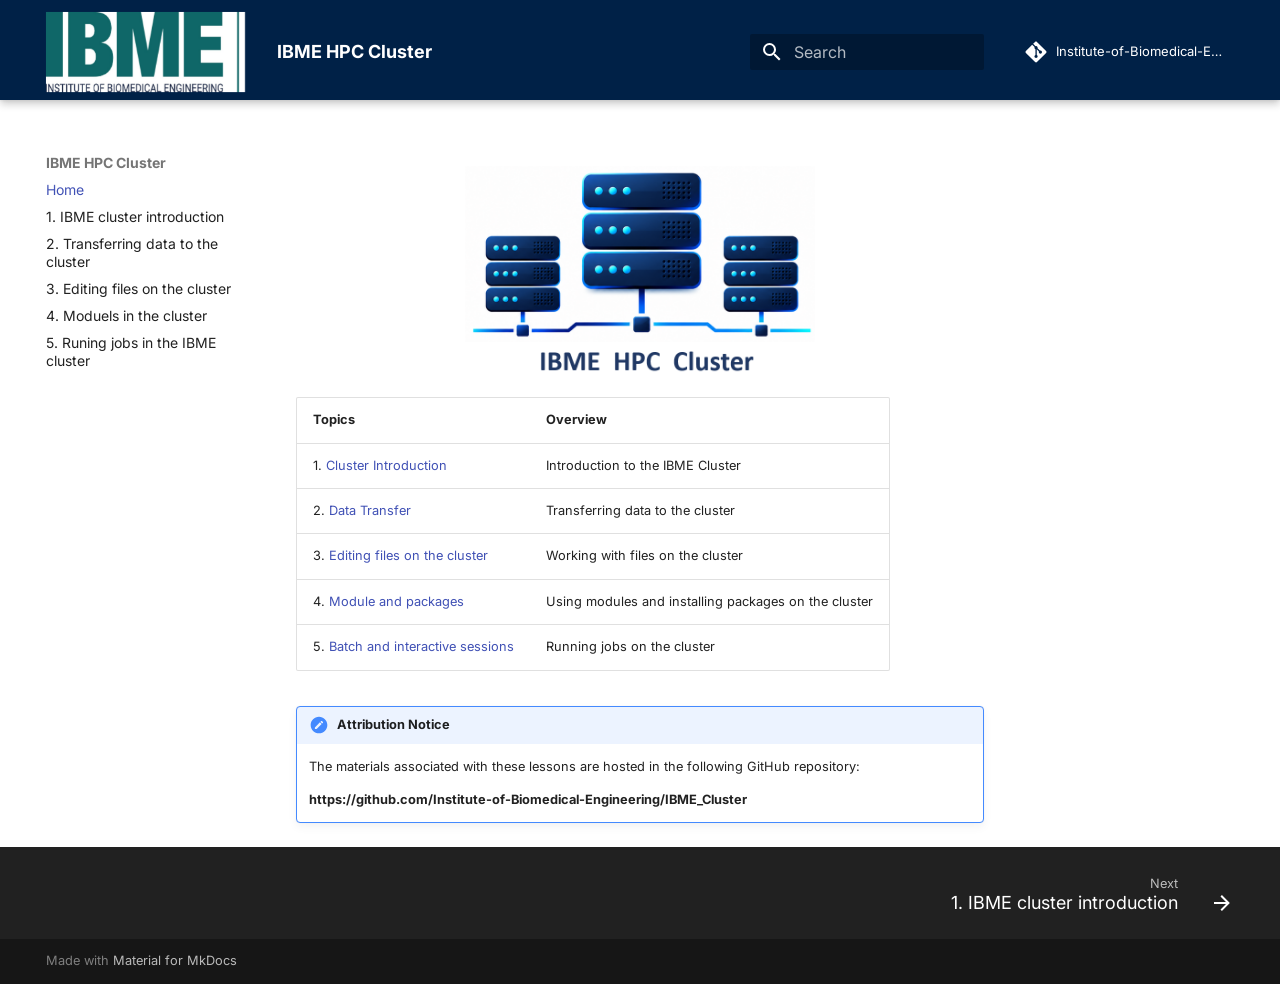
==== commit 17a63dcb: "Deployed 38e7b58 with MkDocs version: 1.6.1" ====
--- a/index.html
+++ b/index.html
@@ -462,7 +462,7 @@
 <div class="admonition copyright">
 <p class="admonition-title">Attribution Notice</p>
 <p>The materials associated with these lessons are hosted in the following GitHub repository:</p>
-<p>https://github.com/Institute-of-Biomedical-Engineering/IBME_Cluster</p>
+<p><strong>https://github.com/Institute-of-Biomedical-Engineering/IBME_Cluster</strong></p>
 </div>
 
 
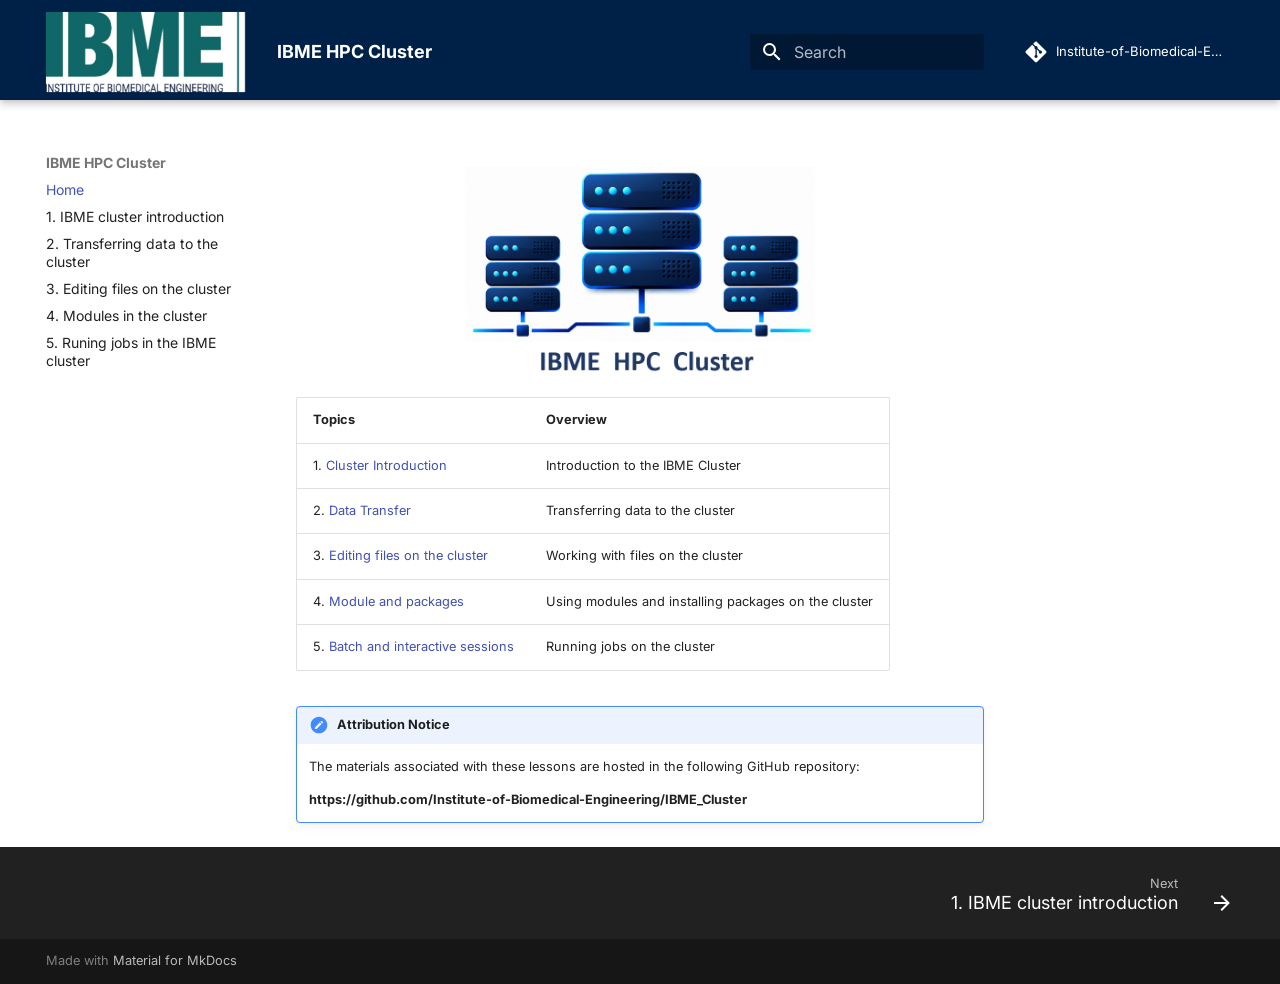
==== commit b3992dd1: "Deployed 38e7b58 with MkDocs version: 1.6.1" ====
--- a/index.html
+++ b/index.html
@@ -340,7 +340,7 @@
   <span class="md-ellipsis">
     
   
-    4. Moduels in the cluster
+    4. Modules in the cluster
   
 
     
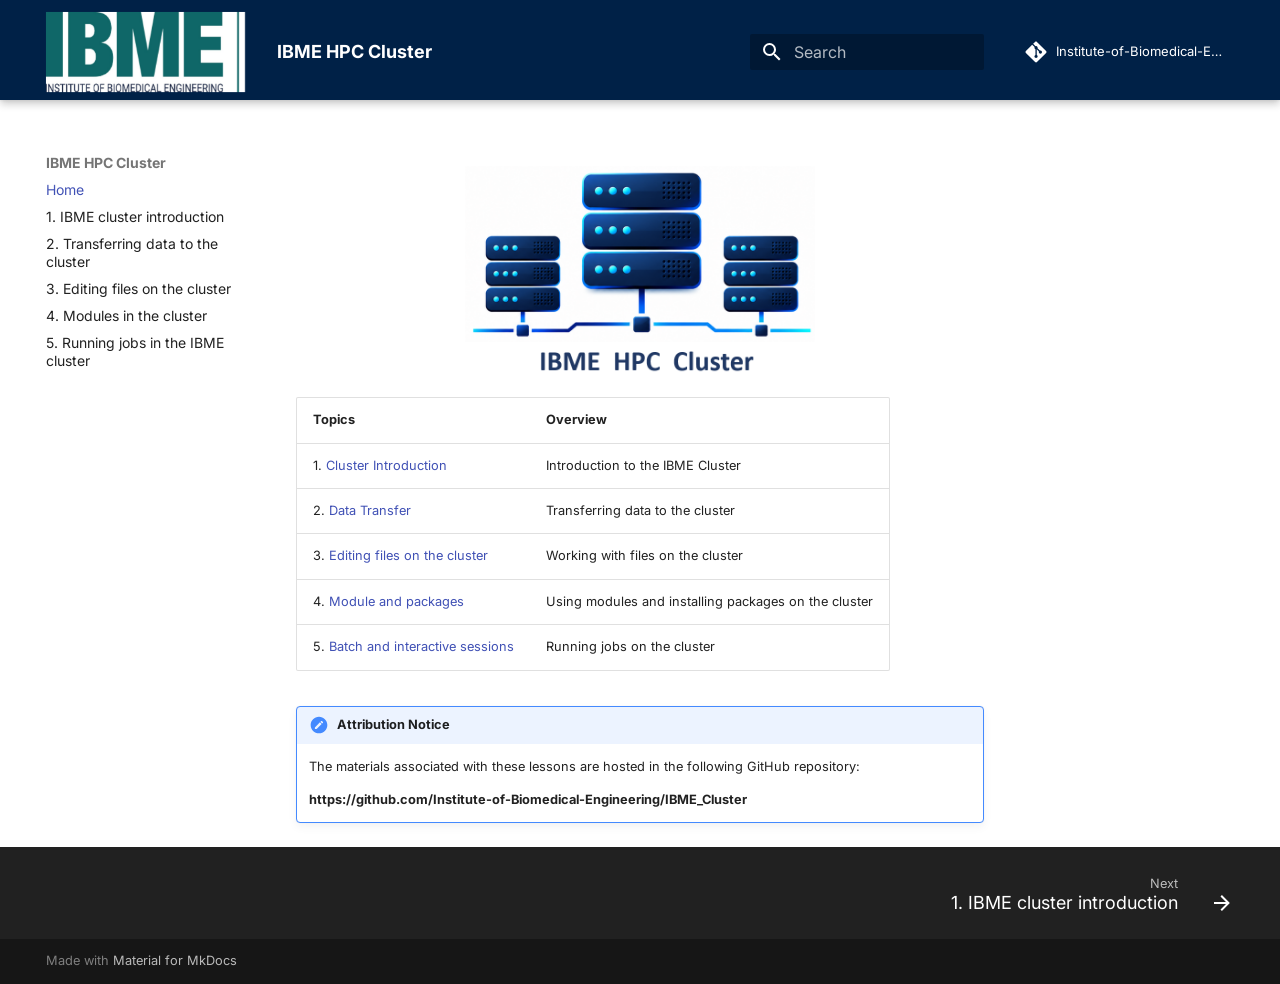
==== commit d0122010: "Deployed 38e7b58 with MkDocs version: 1.6.1" ====
--- a/index.html
+++ b/index.html
@@ -367,7 +367,7 @@
   <span class="md-ellipsis">
     
   
-    5. Runing jobs in the IBME cluster
+    5. Running jobs in the IBME cluster
   
 
     
